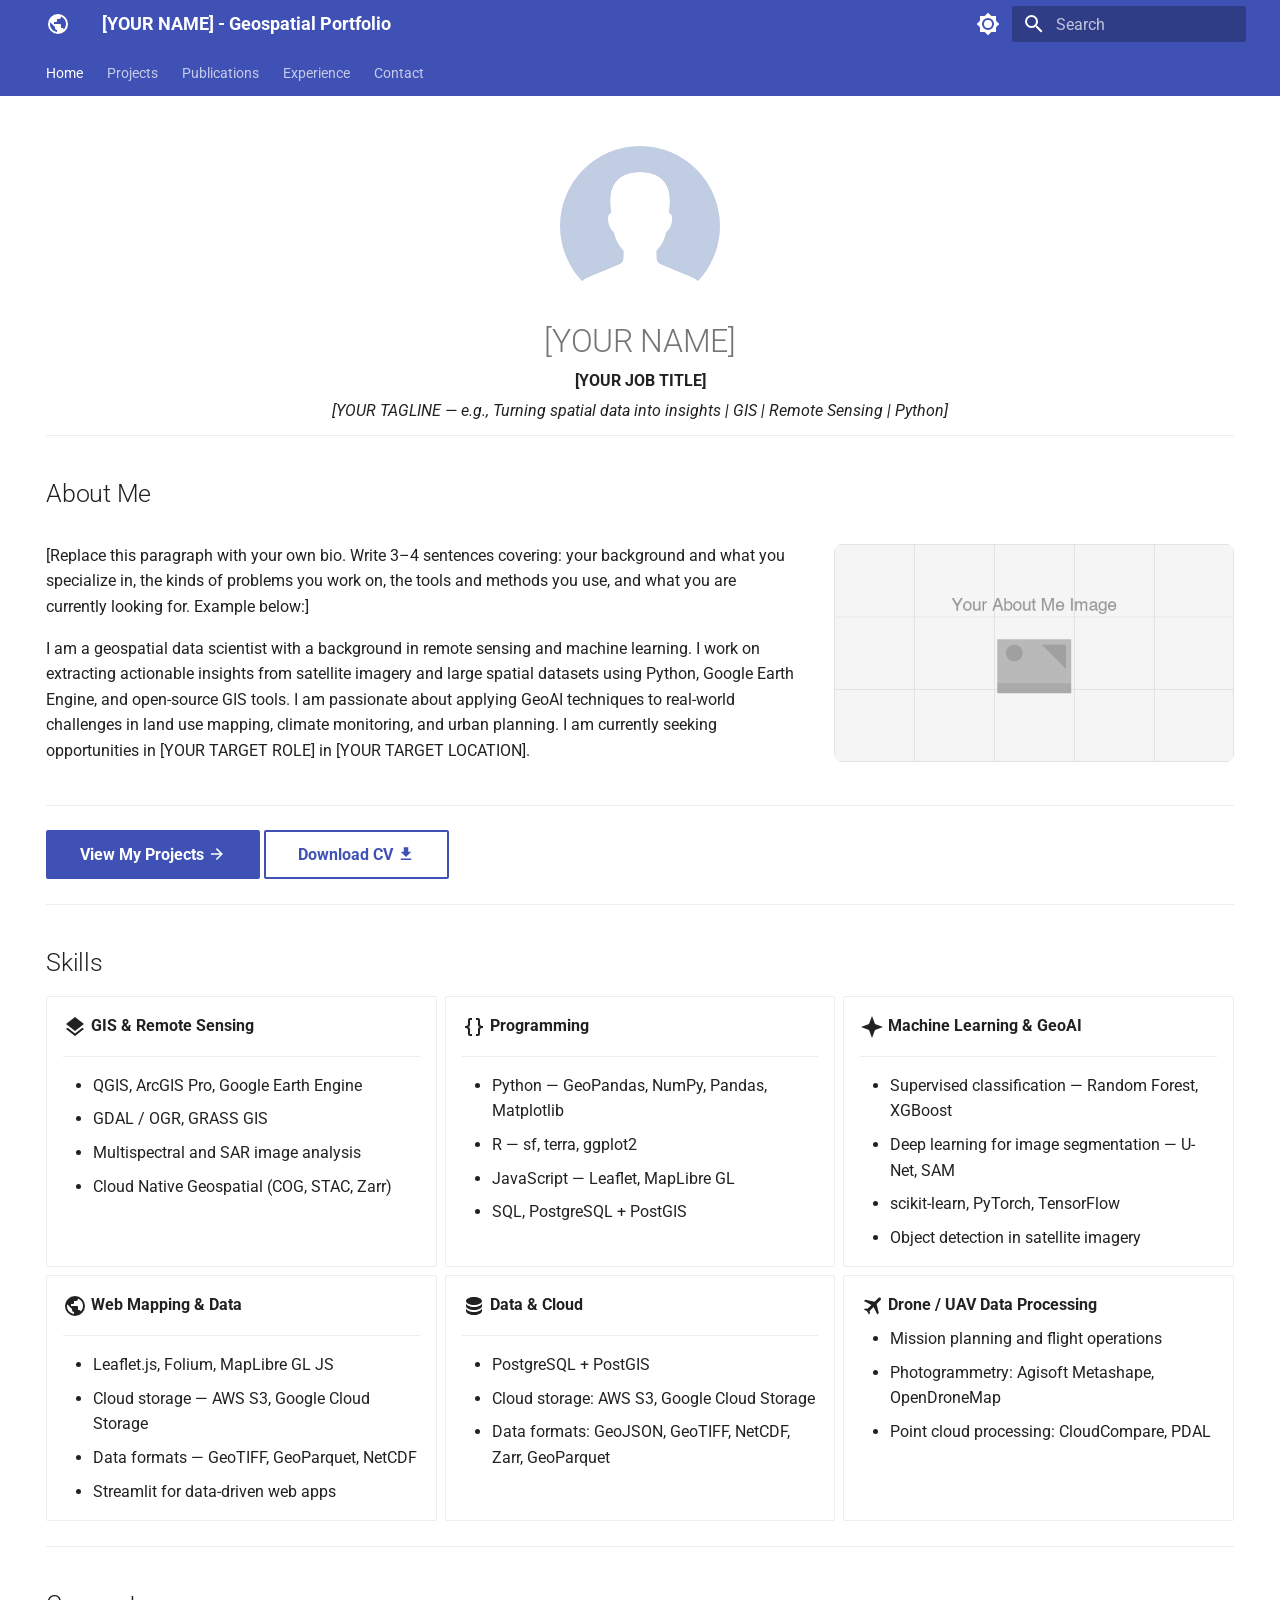
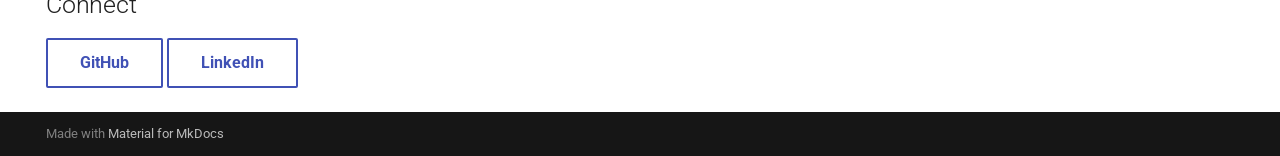
==== index.html @ 76cbfacc "Deployed 0f24fcf with MkDocs version: 1.6.1" ====
<!doctype html>
<html lang="en" class="no-js">
  <head>
    
      <meta charset="utf-8">
      <meta name="viewport" content="width=device-width,initial-scale=1">
      
        <meta name="description" content="Portfolio of [YOUR NAME] — GIS, Remote Sensing, and Spatial Data Science">
      
      
        <meta name="author" content="[YOUR NAME]">
      
      
      
      
        <link rel="next" href="projects/">
      
      
        
      
      
      <link rel="icon" href="assets/images/favicon.png">
      <meta name="generator" content="mkdocs-1.6.1, mkdocs-material-9.7.6">
    
    
      
        <title>[YOUR NAME] - Geospatial Portfolio</title>
      
    
    
      <link rel="stylesheet" href="assets/stylesheets/main.484c7ddc.min.css">
      
        
        <link rel="stylesheet" href="assets/stylesheets/palette.ab4e12ef.min.css">
      
      


    
    
      
    
    
      
        
        
        <link rel="preconnect" href="https://fonts.gstatic.com" crossorigin>
        <link rel="stylesheet" href="https://fonts.googleapis.com/css?family=Roboto:300,300i,400,400i,700,700i%7CRoboto+Mono:400,400i,700,700i&display=fallback">
        <style>:root{--md-text-font:"Roboto";--md-code-font:"Roboto Mono"}</style>
      
    
    
      <link rel="stylesheet" href="assets/css/extra.css">
    
    <script>__md_scope=new URL(".",location),__md_hash=e=>[...e].reduce(((e,_)=>(e<<5)-e+_.charCodeAt(0)),0),__md_get=(e,_=localStorage,t=__md_scope)=>JSON.parse(_.getItem(t.pathname+"."+e)),__md_set=(e,_,t=localStorage,a=__md_scope)=>{try{t.setItem(a.pathname+"."+e,JSON.stringify(_))}catch(e){}}</script>
    
      

    
    
  </head>
  
  
    
    
      
    
    
    
    
    <body dir="ltr" data-md-color-scheme="default" data-md-color-primary="indigo" data-md-color-accent="blue">
  
    
    <input class="md-toggle" data-md-toggle="drawer" type="checkbox" id="__drawer" autocomplete="off">
    <input class="md-toggle" data-md-toggle="search" type="checkbox" id="__search" autocomplete="off">
    <label class="md-overlay" for="__drawer"></label>
    <div data-md-component="skip">
      
        
        <a href="#about-me" class="md-skip">
          Skip to content
        </a>
      
    </div>
    <div data-md-component="announce">
      
    </div>
    
    
      

<header class="md-header" data-md-component="header">
  <nav class="md-header__inner md-grid" aria-label="Header">
    <a href="." title="[YOUR NAME] - Geospatial Portfolio" class="md-header__button md-logo" aria-label="[YOUR NAME] - Geospatial Portfolio" data-md-component="logo">
      
  
  <svg xmlns="http://www.w3.org/2000/svg" viewBox="0 0 24 24"><path d="M17.9 17.39c-.26-.8-1.01-1.39-1.9-1.39h-1v-3a1 1 0 0 0-1-1H8v-2h2a1 1 0 0 0 1-1V7h2a2 2 0 0 0 2-2v-.41a7.984 7.984 0 0 1 2.9 12.8M11 19.93c-3.95-.49-7-3.85-7-7.93 0-.62.08-1.22.21-1.79L9 15v1a2 2 0 0 0 2 2m1-16A10 10 0 0 0 2 12a10 10 0 0 0 10 10 10 10 0 0 0 10-10A10 10 0 0 0 12 2"/></svg>

    </a>
    <label class="md-header__button md-icon" for="__drawer">
      
      <svg xmlns="http://www.w3.org/2000/svg" viewBox="0 0 24 24"><path d="M3 6h18v2H3zm0 5h18v2H3zm0 5h18v2H3z"/></svg>
    </label>
    <div class="md-header__title" data-md-component="header-title">
      <div class="md-header__ellipsis">
        <div class="md-header__topic">
          <span class="md-ellipsis">
            [YOUR NAME] - Geospatial Portfolio
          </span>
        </div>
        <div class="md-header__topic" data-md-component="header-topic">
          <span class="md-ellipsis">
            
              Home
            
          </span>
        </div>
      </div>
    </div>
    
      
        <form class="md-header__option" data-md-component="palette">
  
    
    
    
    <input class="md-option" data-md-color-media="" data-md-color-scheme="default" data-md-color-primary="indigo" data-md-color-accent="blue"  aria-label="Switch to dark mode"  type="radio" name="__palette" id="__palette_0">
    
      <label class="md-header__button md-icon" title="Switch to dark mode" for="__palette_1" hidden>
        <svg xmlns="http://www.w3.org/2000/svg" viewBox="0 0 24 24"><path d="M12 8a4 4 0 0 0-4 4 4 4 0 0 0 4 4 4 4 0 0 0 4-4 4 4 0 0 0-4-4m0 10a6 6 0 0 1-6-6 6 6 0 0 1 6-6 6 6 0 0 1 6 6 6 6 0 0 1-6 6m8-9.31V4h-4.69L12 .69 8.69 4H4v4.69L.69 12 4 15.31V20h4.69L12 23.31 15.31 20H20v-4.69L23.31 12z"/></svg>
      </label>
    
  
    
    
    
    <input class="md-option" data-md-color-media="" data-md-color-scheme="slate" data-md-color-primary="indigo" data-md-color-accent="blue"  aria-label="Switch to light mode"  type="radio" name="__palette" id="__palette_1">
    
      <label class="md-header__button md-icon" title="Switch to light mode" for="__palette_0" hidden>
        <svg xmlns="http://www.w3.org/2000/svg" viewBox="0 0 24 24"><path d="M12 18c-.89 0-1.74-.2-2.5-.55C11.56 16.5 13 14.42 13 12s-1.44-4.5-3.5-5.45C10.26 6.2 11.11 6 12 6a6 6 0 0 1 6 6 6 6 0 0 1-6 6m8-9.31V4h-4.69L12 .69 8.69 4H4v4.69L.69 12 4 15.31V20h4.69L12 23.31 15.31 20H20v-4.69L23.31 12z"/></svg>
      </label>
    
  
</form>
      
    
    
      <script>var palette=__md_get("__palette");if(palette&&palette.color){if("(prefers-color-scheme)"===palette.color.media){var media=matchMedia("(prefers-color-scheme: light)"),input=document.querySelector(media.matches?"[data-md-color-media='(prefers-color-scheme: light)']":"[data-md-color-media='(prefers-color-scheme: dark)']");palette.color.media=input.getAttribute("data-md-color-media"),palette.color.scheme=input.getAttribute("data-md-color-scheme"),palette.color.primary=input.getAttribute("data-md-color-primary"),palette.color.accent=input.getAttribute("data-md-color-accent")}for(var[key,value]of Object.entries(palette.color))document.body.setAttribute("data-md-color-"+key,value)}</script>
    
    
    
      
      
        <label class="md-header__button md-icon" for="__search">
          
          <svg xmlns="http://www.w3.org/2000/svg" viewBox="0 0 24 24"><path d="M9.5 3A6.5 6.5 0 0 1 16 9.5c0 1.61-.59 3.09-1.56 4.23l.27.27h.79l5 5-1.5 1.5-5-5v-.79l-.27-.27A6.52 6.52 0 0 1 9.5 16 6.5 6.5 0 0 1 3 9.5 6.5 6.5 0 0 1 9.5 3m0 2C7 5 5 7 5 9.5S7 14 9.5 14 14 12 14 9.5 12 5 9.5 5"/></svg>
        </label>
        <div class="md-search" data-md-component="search" role="dialog">
  <label class="md-search__overlay" for="__search"></label>
  <div class="md-search__inner" role="search">
    <form class="md-search__form" name="search">
      <input type="text" class="md-search__input" name="query" aria-label="Search" placeholder="Search" autocapitalize="off" autocorrect="off" autocomplete="off" spellcheck="false" data-md-component="search-query" required>
      <label class="md-search__icon md-icon" for="__search">
        
        <svg xmlns="http://www.w3.org/2000/svg" viewBox="0 0 24 24"><path d="M9.5 3A6.5 6.5 0 0 1 16 9.5c0 1.61-.59 3.09-1.56 4.23l.27.27h.79l5 5-1.5 1.5-5-5v-.79l-.27-.27A6.52 6.52 0 0 1 9.5 16 6.5 6.5 0 0 1 3 9.5 6.5 6.5 0 0 1 9.5 3m0 2C7 5 5 7 5 9.5S7 14 9.5 14 14 12 14 9.5 12 5 9.5 5"/></svg>
        
        <svg xmlns="http://www.w3.org/2000/svg" viewBox="0 0 24 24"><path d="M20 11v2H8l5.5 5.5-1.42 1.42L4.16 12l7.92-7.92L13.5 5.5 8 11z"/></svg>
      </label>
      <nav class="md-search__options" aria-label="Search">
        
        <button type="reset" class="md-search__icon md-icon" title="Clear" aria-label="Clear" tabindex="-1">
          
          <svg xmlns="http://www.w3.org/2000/svg" viewBox="0 0 24 24"><path d="M19 6.41 17.59 5 12 10.59 6.41 5 5 6.41 10.59 12 5 17.59 6.41 19 12 13.41 17.59 19 19 17.59 13.41 12z"/></svg>
        </button>
      </nav>
      
    </form>
    <div class="md-search__output">
      <div class="md-search__scrollwrap" tabindex="0" data-md-scrollfix>
        <div class="md-search-result" data-md-component="search-result">
          <div class="md-search-result__meta">
            Initializing search
          </div>
          <ol class="md-search-result__list" role="presentation"></ol>
        </div>
      </div>
    </div>
  </div>
</div>
      
    
    
  </nav>
  
</header>
    
    <div class="md-container" data-md-component="container">
      
      
        
          
            
<nav class="md-tabs" aria-label="Tabs" data-md-component="tabs">
  <div class="md-grid">
    <ul class="md-tabs__list">
      
        
  
  
  
    
  
  
    <li class="md-tabs__item md-tabs__item--active">
      <a href="." class="md-tabs__link">
        
  
  
    
  
  Home

      </a>
    </li>
  

      
        
  
  
  
  
    
    
      <li class="md-tabs__item">
        <a href="projects/" class="md-tabs__link">
          
  
  
  Projects

        </a>
      </li>
    
  

      
        
  
  
  
  
    <li class="md-tabs__item">
      <a href="publications/" class="md-tabs__link">
        
  
  
    
  
  Publications

      </a>
    </li>
  

      
        
  
  
  
  
    <li class="md-tabs__item">
      <a href="experience/" class="md-tabs__link">
        
  
  
    
  
  Experience

      </a>
    </li>
  

      
        
  
  
  
  
    <li class="md-tabs__item">
      <a href="contact/" class="md-tabs__link">
        
  
  
    
  
  Contact

      </a>
    </li>
  

      
    </ul>
  </div>
</nav>
          
        
      
      <main class="md-main" data-md-component="main">
        <div class="md-main__inner md-grid">
          
            
              
                
              
              <div class="md-sidebar md-sidebar--primary" data-md-component="sidebar" data-md-type="navigation" hidden>
                <div class="md-sidebar__scrollwrap">
                  <div class="md-sidebar__inner">
                    


  


<nav class="md-nav md-nav--primary md-nav--lifted" aria-label="Navigation" data-md-level="0">
  <label class="md-nav__title" for="__drawer">
    <a href="." title="[YOUR NAME] - Geospatial Portfolio" class="md-nav__button md-logo" aria-label="[YOUR NAME] - Geospatial Portfolio" data-md-component="logo">
      
  
  <svg xmlns="http://www.w3.org/2000/svg" viewBox="0 0 24 24"><path d="M17.9 17.39c-.26-.8-1.01-1.39-1.9-1.39h-1v-3a1 1 0 0 0-1-1H8v-2h2a1 1 0 0 0 1-1V7h2a2 2 0 0 0 2-2v-.41a7.984 7.984 0 0 1 2.9 12.8M11 19.93c-3.95-.49-7-3.85-7-7.93 0-.62.08-1.22.21-1.79L9 15v1a2 2 0 0 0 2 2m1-16A10 10 0 0 0 2 12a10 10 0 0 0 10 10 10 10 0 0 0 10-10A10 10 0 0 0 12 2"/></svg>

    </a>
    [YOUR NAME] - Geospatial Portfolio
  </label>
  
  <ul class="md-nav__list" data-md-scrollfix>
    
      
      
  
  
    
  
  
  
    <li class="md-nav__item md-nav__item--active">
      
      <input class="md-nav__toggle md-toggle" type="checkbox" id="__toc">
      
      
      
        <label class="md-nav__link md-nav__link--active" for="__toc">
          
  
  
  <span class="md-ellipsis">
    
  
    Home
  

    
  </span>
  
  

          <span class="md-nav__icon md-icon"></span>
        </label>
      
      <a href="." class="md-nav__link md-nav__link--active">
        
  
  
  <span class="md-ellipsis">
    
  
    Home
  

    
  </span>
  
  

      </a>
      
        

<nav class="md-nav md-nav--secondary" aria-label="Table of contents">
  
  
  
  
    <label class="md-nav__title" for="__toc">
      <span class="md-nav__icon md-icon"></span>
      Table of contents
    </label>
    <ul class="md-nav__list" data-md-component="toc" data-md-scrollfix>
      
        <li class="md-nav__item">
  <a href="#about-me" class="md-nav__link">
    <span class="md-ellipsis">
      
        About Me
      
    </span>
  </a>
  
</li>
      
        <li class="md-nav__item">
  <a href="#skills" class="md-nav__link">
    <span class="md-ellipsis">
      
        Skills
      
    </span>
  </a>
  
</li>
      
        <li class="md-nav__item">
  <a href="#connect" class="md-nav__link">
    <span class="md-ellipsis">
      
        Connect
      
    </span>
  </a>
  
</li>
      
    </ul>
  
</nav>
      
    </li>
  

    
      
      
  
  
  
  
    
    
    
    
      
      
    
    
    <li class="md-nav__item md-nav__item--nested">
      
        
        
        <input class="md-nav__toggle md-toggle " type="checkbox" id="__nav_2" >
        
          
          <label class="md-nav__link" for="__nav_2" id="__nav_2_label" tabindex="0">
            
  
  
  <span class="md-ellipsis">
    
  
    Projects
  

    
  </span>
  
  

            <span class="md-nav__icon md-icon"></span>
          </label>
        
        <nav class="md-nav" data-md-level="1" aria-labelledby="__nav_2_label" aria-expanded="false">
          <label class="md-nav__title" for="__nav_2">
            <span class="md-nav__icon md-icon"></span>
            
  
    Projects
  

          </label>
          <ul class="md-nav__list" data-md-scrollfix>
            
              
                
  
  
  
  
    <li class="md-nav__item">
      <a href="projects/" class="md-nav__link">
        
  
  
  <span class="md-ellipsis">
    
  
    All Projects
  

    
  </span>
  
  

      </a>
    </li>
  

              
            
              
                
  
  
  
  
    <li class="md-nav__item">
      <a href="projects/sample-project/" class="md-nav__link">
        
  
  
  <span class="md-ellipsis">
    
  
    Sample Project
  

    
  </span>
  
  

      </a>
    </li>
  

              
            
              
                
  
  
  
  
    <li class="md-nav__item">
      <a href="projects/sample-notebook/" class="md-nav__link">
        
  
  
  <span class="md-ellipsis">
    
  
    Sample Notebook
  

    
  </span>
  
  

      </a>
    </li>
  

              
            
          </ul>
        </nav>
      
    </li>
  

    
      
      
  
  
  
  
    <li class="md-nav__item">
      <a href="publications/" class="md-nav__link">
        
  
  
  <span class="md-ellipsis">
    
  
    Publications
  

    
  </span>
  
  

      </a>
    </li>
  

    
      
      
  
  
  
  
    <li class="md-nav__item">
      <a href="experience/" class="md-nav__link">
        
  
  
  <span class="md-ellipsis">
    
  
    Experience
  

    
  </span>
  
  

      </a>
    </li>
  

    
      
      
  
  
  
  
    <li class="md-nav__item">
      <a href="contact/" class="md-nav__link">
        
  
  
  <span class="md-ellipsis">
    
  
    Contact
  

    
  </span>
  
  

      </a>
    </li>
  

    
  </ul>
</nav>
                  </div>
                </div>
              </div>
            
            
              
                
              
              <div class="md-sidebar md-sidebar--secondary" data-md-component="sidebar" data-md-type="toc" hidden>
                <div class="md-sidebar__scrollwrap">
                  <div class="md-sidebar__inner">
                    

<nav class="md-nav md-nav--secondary" aria-label="Table of contents">
  
  
  
  
    <label class="md-nav__title" for="__toc">
      <span class="md-nav__icon md-icon"></span>
      Table of contents
    </label>
    <ul class="md-nav__list" data-md-component="toc" data-md-scrollfix>
      
        <li class="md-nav__item">
  <a href="#about-me" class="md-nav__link">
    <span class="md-ellipsis">
      
        About Me
      
    </span>
  </a>
  
</li>
      
        <li class="md-nav__item">
  <a href="#skills" class="md-nav__link">
    <span class="md-ellipsis">
      
        Skills
      
    </span>
  </a>
  
</li>
      
        <li class="md-nav__item">
  <a href="#connect" class="md-nav__link">
    <span class="md-ellipsis">
      
        Connect
      
    </span>
  </a>
  
</li>
      
    </ul>
  
</nav>
                  </div>
                </div>
              </div>
            
          
          
            <div class="md-content" data-md-component="content">
              
              <article class="md-content__inner md-typeset">
                
                  
  




<!--
CHECKLIST FOR THIS PAGE:
- [ ] Replace [YOUR NAME] with your full name (3 places)
- [ ] Replace [YOUR JOB TITLE] with your current or target role
- [ ] Replace [YOUR TAGLINE] with a short phrase describing your focus
- [ ] Rewrite the About Me paragraph with your own words
- [ ] Replace assets/images/profile.png with your actual photo (keep the filename or update it below)
- [ ] Replace assets/images/about.png with your own image (a field photo, map, or workspace shot)
- [ ] Edit the skill cards to match your actual skills (add, remove, or rename cards as needed)
- [ ] Update GitHub and LinkedIn links in the Connect section
- [ ] Add your CV PDF to docs/assets/ and update the filename in the Download CV button
-->

<div class="hero">
  <img src="assets/images/profile.png" alt="[YOUR NAME]" class="profile-photo">
  <h1>[YOUR NAME]</h1>
  <p><strong>[YOUR JOB TITLE]</strong></p>
  <p><em>[YOUR TAGLINE — e.g., Turning spatial data into insights | GIS | Remote Sensing | Python]</em></p>
</div>

<hr />
<h2 id="about-me">About Me</h2>
<div class="about-section">
<div class="about-text">
<p>[Replace this paragraph with your own bio. Write 3–4 sentences covering: your background and
what you specialize in, the kinds of problems you work on, the tools and methods you use,
and what you are currently looking for. Example below:]</p>
<p>I am a geospatial data scientist with a background in remote sensing and machine learning.
I work on extracting actionable insights from satellite imagery and large spatial datasets
using Python, Google Earth Engine, and open-source GIS tools. I am passionate about applying
GeoAI techniques to real-world challenges in land use mapping, climate monitoring, and urban
planning. I am currently seeking opportunities in [YOUR TARGET ROLE] in [YOUR TARGET LOCATION].</p>
</div>
<div class="about-image">
  <img src="assets/images/about.png" alt="About">
</div>
</div>
<hr />
<p><a class="md-button md-button--primary" href="projects/">View My Projects <span class="twemoji"><svg xmlns="http://www.w3.org/2000/svg" viewBox="0 0 24 24"><path d="M4 11v2h12l-5.5 5.5 1.42 1.42L19.84 12l-7.92-7.92L10.5 5.5 16 11z"/></svg></span></a>
<a class="md-button" href="assets/[YOUR-NAME]-CV.pdf">Download CV <span class="twemoji"><svg xmlns="http://www.w3.org/2000/svg" viewBox="0 0 24 24"><path d="M5 20h14v-2H5m14-9h-4V3H9v6H5l7 7z"/></svg></span></a></p>
<hr />
<h2 id="skills">Skills</h2>
<div class="grid cards">
<ul>
<li>
<p><span class="twemoji lg middle"><svg xmlns="http://www.w3.org/2000/svg" viewBox="0 0 24 24"><path d="m12 16 7.36-5.73L21 9l-9-7-9 7 1.63 1.27M12 18.54l-7.38-5.73L3 14.07l9 7 9-7-1.63-1.27z"/></svg></span> <strong>GIS &amp; Remote Sensing</strong></p>
<hr />
<ul>
<li>QGIS, ArcGIS Pro, Google Earth Engine</li>
<li>GDAL / OGR, GRASS GIS</li>
<li>Multispectral and SAR image analysis</li>
<li>Cloud Native Geospatial (COG, STAC, Zarr)</li>
</ul>
</li>
<li>
<p><span class="twemoji lg middle"><svg xmlns="http://www.w3.org/2000/svg" viewBox="0 0 24 24"><path d="M8 3a2 2 0 0 0-2 2v4a2 2 0 0 1-2 2H3v2h1a2 2 0 0 1 2 2v4a2 2 0 0 0 2 2h2v-2H8v-5a2 2 0 0 0-2-2 2 2 0 0 0 2-2V5h2V3m6 0a2 2 0 0 1 2 2v4a2 2 0 0 0 2 2h1v2h-1a2 2 0 0 0-2 2v4a2 2 0 0 1-2 2h-2v-2h2v-5a2 2 0 0 1 2-2 2 2 0 0 1-2-2V5h-2V3z"/></svg></span> <strong>Programming</strong></p>
<hr />
<ul>
<li>Python — GeoPandas, NumPy, Pandas, Matplotlib</li>
<li>R — sf, terra, ggplot2</li>
<li>JavaScript — Leaflet, MapLibre GL</li>
<li>SQL, PostgreSQL + PostGIS</li>
</ul>
</li>
<li>
<p><span class="twemoji lg middle"><svg xmlns="http://www.w3.org/2000/svg" viewBox="0 0 24 24"><path d="M12 1 9 9l-8 3 8 3 3 8 3-8 8-3-8-3z"/></svg></span> <strong>Machine Learning &amp; GeoAI</strong></p>
<hr />
<ul>
<li>Supervised classification — Random Forest, XGBoost</li>
<li>Deep learning for image segmentation — U-Net, SAM</li>
<li>scikit-learn, PyTorch, TensorFlow</li>
<li>Object detection in satellite imagery</li>
</ul>
</li>
<li>
<p><span class="twemoji lg middle"><svg xmlns="http://www.w3.org/2000/svg" viewBox="0 0 24 24"><path d="M17.9 17.39c-.26-.8-1.01-1.39-1.9-1.39h-1v-3a1 1 0 0 0-1-1H8v-2h2a1 1 0 0 0 1-1V7h2a2 2 0 0 0 2-2v-.41a7.984 7.984 0 0 1 2.9 12.8M11 19.93c-3.95-.49-7-3.85-7-7.93 0-.62.08-1.22.21-1.79L9 15v1a2 2 0 0 0 2 2m1-16A10 10 0 0 0 2 12a10 10 0 0 0 10 10 10 10 0 0 0 10-10A10 10 0 0 0 12 2"/></svg></span> <strong>Web Mapping &amp; Data</strong></p>
<hr />
<ul>
<li>Leaflet.js, Folium, MapLibre GL JS</li>
<li>Cloud storage — AWS S3, Google Cloud Storage</li>
<li>Data formats — GeoTIFF, GeoParquet, NetCDF</li>
<li>Streamlit for data-driven web apps</li>
</ul>
</li>
<li>
<p><span class="twemoji lg middle"><svg xmlns="http://www.w3.org/2000/svg" viewBox="0 0 24 24"><path d="M12 3C7.58 3 4 4.79 4 7s3.58 4 8 4 8-1.79 8-4-3.58-4-8-4M4 9v3c0 2.21 3.58 4 8 4s8-1.79 8-4V9c0 2.21-3.58 4-8 4s-8-1.79-8-4m0 5v3c0 2.21 3.58 4 8 4s8-1.79 8-4v-3c0 2.21-3.58 4-8 4s-8-1.79-8-4"/></svg></span> <strong>Data &amp; Cloud</strong></p>
<hr />
<ul>
<li>PostgreSQL + PostGIS</li>
<li>Cloud storage: AWS S3, Google Cloud Storage</li>
<li>Data formats: GeoJSON, GeoTIFF, NetCDF, Zarr, GeoParquet</li>
</ul>
</li>
<li>
<p><span class="twemoji lg middle"><svg xmlns="http://www.w3.org/2000/svg" viewBox="0 0 24 24"><path d="M20.56 3.91c.59.59.59 1.54 0 2.12l-3.89 3.89 2.12 9.19-1.41 1.42-3.88-7.43L9.6 17l.36 2.47-1.07 1.06-1.76-3.18-3.19-1.77L5 14.5l2.5.37L11.37 11 3.94 7.09l1.42-1.41 9.19 2.12 3.89-3.89c.56-.58 1.56-.58 2.12 0"/></svg></span> <strong>Drone / UAV Data Processing</strong></p>
<ul>
<li>Mission planning and flight operations</li>
<li>Photogrammetry: Agisoft Metashape, OpenDroneMap</li>
<li>Point cloud processing: CloudCompare, PDAL</li>
</ul>
</li>
</ul>
</div>
<hr />
<h2 id="connect">Connect</h2>
<p><a class="md-button" href="https://github.com/[YOUR-GITHUB-USERNAME]">GitHub</a>
<a class="md-button" href="https://linkedin.com/in/[YOUR-LINKEDIN-USERNAME]">LinkedIn</a></p>







  
  




  



                
              </article>
            </div>
          
          
<script>var target=document.getElementById(location.hash.slice(1));target&&target.name&&(target.checked=target.name.startsWith("__tabbed_"))</script>
        </div>
        
          <button type="button" class="md-top md-icon" data-md-component="top" hidden>
  
  <svg xmlns="http://www.w3.org/2000/svg" viewBox="0 0 24 24"><path d="M13 20h-2V8l-5.5 5.5-1.42-1.42L12 4.16l7.92 7.92-1.42 1.42L13 8z"/></svg>
  Back to top
</button>
        
      </main>
      
        <footer class="md-footer">
  
  <div class="md-footer-meta md-typeset">
    <div class="md-footer-meta__inner md-grid">
      <div class="md-copyright">
  
  
    Made with
    <a href="https://squidfunk.github.io/mkdocs-material/" target="_blank" rel="noopener">
      Material for MkDocs
    </a>
  
</div>
      
    </div>
  </div>
</footer>
      
    </div>
    <div class="md-dialog" data-md-component="dialog">
      <div class="md-dialog__inner md-typeset"></div>
    </div>
    
    
    
      
      
      <script id="__config" type="application/json">{"annotate": null, "base": ".", "features": ["navigation.tabs", "navigation.top", "content.code.copy"], "search": "assets/javascripts/workers/search.2c215733.min.js", "tags": null, "translations": {"clipboard.copied": "Copied to clipboard", "clipboard.copy": "Copy to clipboard", "search.result.more.one": "1 more on this page", "search.result.more.other": "# more on this page", "search.result.none": "No matching documents", "search.result.one": "1 matching document", "search.result.other": "# matching documents", "search.result.placeholder": "Type to start searching", "search.result.term.missing": "Missing", "select.version": "Select version"}, "version": null}</script>
    
    
      <script src="assets/javascripts/bundle.79ae519e.min.js"></script>
      
    
  </body>
</html>
---- assets/stylesheets/main.484c7ddc.min.css ----
@charset "UTF-8";html{-webkit-text-size-adjust:none;-moz-text-size-adjust:none;text-size-adjust:none;box-sizing:border-box}*,:after,:before{box-sizing:inherit}@media (prefers-reduced-motion){*,:after,:before{transition:none!important}}body{margin:0}a,button,input,label{-webkit-tap-highlight-color:transparent}a{color:inherit;text-decoration:none}hr{border:0;box-sizing:initial;display:block;height:.05rem;overflow:visible;padding:0}small{font-size:80%}sub,sup{line-height:1em}img{border-style:none}table{border-collapse:initial;border-spacing:0}td,th{font-weight:400;vertical-align:top}button{background:#0000;border:0;font-family:inherit;font-size:inherit;margin:0;padding:0}input{border:0;outline:none}:root{--md-primary-fg-color:#4051b5;--md-primary-fg-color--light:#5d6cc0;--md-primary-fg-color--dark:#303fa1;--md-primary-bg-color:#fff;--md-primary-bg-color--light:#ffffffb3;--md-accent-fg-color:#526cfe;--md-accent-fg-color--transparent:#526cfe1a;--md-accent-bg-color:#fff;--md-accent-bg-color--light:#ffffffb3}[data-md-color-scheme=default]{color-scheme:light}[data-md-color-scheme=default] img[src$="#gh-dark-mode-only"],[data-md-color-scheme=default] img[src$="#only-dark"]{display:none}:root,[data-md-color-scheme=default]{--md-hue:225deg;--md-default-fg-color:#000000de;--md-default-fg-color--light:#0000008a;--md-default-fg-color--lighter:#00000052;--md-default-fg-color--lightest:#00000012;--md-default-bg-color:#fff;--md-default-bg-color--light:#ffffffb3;--md-default-bg-color--lighter:#ffffff4d;--md-default-bg-color--lightest:#ffffff1f;--md-code-fg-color:#36464e;--md-code-bg-color:#f5f5f5;--md-code-bg-color--light:#f5f5f5b3;--md-code-bg-color--lighter:#f5f5f54d;--md-code-hl-color:#4287ff;--md-code-hl-color--light:#4287ff1a;--md-code-hl-number-color:#d52a2a;--md-code-hl-special-color:#db1457;--md-code-hl-function-color:#a846b9;--md-code-hl-constant-color:#6e59d9;--md-code-hl-keyword-color:#3f6ec6;--md-code-hl-string-color:#1c7d4d;--md-code-hl-name-color:var(--md-code-fg-color);--md-code-hl-operator-color:var(--md-default-fg-color--light);--md-code-hl-punctuation-color:var(--md-default-fg-color--light);--md-code-hl-comment-color:var(--md-default-fg-color--light);--md-code-hl-generic-color:var(--md-default-fg-color--light);--md-code-hl-variable-color:var(--md-default-fg-color--light);--md-typeset-color:var(--md-default-fg-color);--md-typeset-a-color:var(--md-primary-fg-color);--md-typeset-del-color:#f5503d26;--md-typeset-ins-color:#0bd57026;--md-typeset-kbd-color:#fafafa;--md-typeset-kbd-accent-color:#fff;--md-typeset-kbd-border-color:#b8b8b8;--md-typeset-mark-color:#ffff0080;--md-typeset-table-color:#0000001f;--md-typeset-table-color--light:rgba(0,0,0,.035);--md-admonition-fg-color:var(--md-default-fg-color);--md-admonition-bg-color:var(--md-default-bg-color);--md-warning-fg-color:#000000de;--md-warning-bg-color:#ff9;--md-footer-fg-color:#fff;--md-footer-fg-color--light:#ffffffb3;--md-footer-fg-color--lighter:#ffffff73;--md-footer-bg-color:#000000de;--md-footer-bg-color--dark:#00000052;--md-shadow-z1:0 0.2rem 0.5rem #0000000d,0 0 0.05rem #0000001a;--md-shadow-z2:0 0.2rem 0.5rem #0000001a,0 0 0.05rem #00000040;--md-shadow-z3:0 0.2rem 0.5rem #0003,0 0 0.05rem #00000059}.md-icon svg{fill:currentcolor;display:block;height:1.2rem;width:1.2rem}body{-webkit-font-smoothing:antialiased;-moz-osx-font-smoothing:grayscale;--md-text-font-family:var(--md-text-font,_),-apple-system,BlinkMacSystemFont,Helvetica,Arial,sans-serif;--md-code-font-family:var(--md-code-font,_),SFMono-Regular,Consolas,Menlo,monospace}aside,body,input{font-feature-settings:"kern","liga";color:var(--md-typeset-color);font-family:var(--md-text-font-family)}code,kbd,pre{font-feature-settings:"kern";font-family:var(--md-code-font-family)}:root{--md-typeset-table-sort-icon:url('data:image/svg+xml;charset=utf-8,<svg xmlns="http://www.w3.org/2000/svg" viewBox="0 0 24 24"><path d="m18 21-4-4h3V7h-3l4-4 4 4h-3v10h3M2 19v-2h10v2M2 13v-2h7v2M2 7V5h4v2z"/></svg>');--md-typeset-table-sort-icon--asc:url('data:image/svg+xml;charset=utf-8,<svg xmlns="http://www.w3.org/2000/svg" viewBox="0 0 24 24"><path d="M19 17h3l-4 4-4-4h3V3h2M2 17h10v2H2M6 5v2H2V5m0 6h7v2H2z"/></svg>');--md-typeset-table-sort-icon--desc:url('data:image/svg+xml;charset=utf-8,<svg xmlns="http://www.w3.org/2000/svg" viewBox="0 0 24 24"><path d="M19 7h3l-4-4-4 4h3v14h2M2 17h10v2H2M6 5v2H2V5m0 6h7v2H2z"/></svg>')}.md-typeset{-webkit-print-color-adjust:exact;color-adjust:exact;font-size:.8rem;line-height:1.6;overflow-wrap:break-word}@media print{.md-typeset{font-size:.68rem}}.md-typeset blockquote,.md-typeset dl,.md-typeset figure,.md-typeset ol,.md-typeset pre,.md-typeset ul{margin-bottom:1em;margin-top:1em}.md-typeset h1{color:var(--md-default-fg-color--light);font-size:2em;line-height:1.3;margin:0 0 1.25em}.md-typeset h1,.md-typeset h2{font-weight:300;letter-spacing:-.01em}.md-typeset h2{font-size:1.5625em;line-height:1.4;margin:1.6em 0 .64em}.md-typeset h3{font-size:1.25em;font-weight:400;letter-spacing:-.01em;line-height:1.5;margin:1.6em 0 .8em}.md-typeset h2+h3{margin-top:.8em}.md-typeset h4{font-weight:700;letter-spacing:-.01em;margin:1em 0}.md-typeset h5,.md-typeset h6{color:var(--md-default-fg-color--light);font-size:.8em;font-weight:700;letter-spacing:-.01em;margin:1.25em 0}.md-typeset h5{text-transform:uppercase}.md-typeset h5 code{text-transform:none}.md-typeset hr{border-bottom:.05rem solid var(--md-default-fg-color--lightest);display:flow-root;margin:1.5em 0}.md-typeset a{color:var(--md-typeset-a-color);word-break:break-word}.md-typeset a,.md-typeset a:before{transition:color 125ms}.md-typeset a:focus,.md-typeset a:hover{color:var(--md-accent-fg-color)}.md-typeset a:focus code,.md-typeset a:hover code{background-color:var(--md-accent-fg-color--transparent);color:var(--md-accent-fg-color)}.md-typeset a code{color:var(--md-typeset-a-color)}.md-typeset a.focus-visible{outline-color:var(--md-accent-fg-color);outline-offset:.2rem}.md-typeset code,.md-typeset kbd,.md-typeset pre{color:var(--md-code-fg-color);direction:ltr;font-variant-ligatures:none;transition:background-color 125ms}@media print{.md-typeset code,.md-typeset kbd,.md-typeset pre{white-space:pre-wrap}}.md-typeset code{background-color:var(--md-code-bg-color);border-radius:.1rem;-webkit-box-decoration-break:clone;box-decoration-break:clone;font-size:.85em;padding:0 .2941176471em;transition:color 125ms,background-color 125ms;word-break:break-word}.md-typeset code:not(.focus-visible){-webkit-tap-highlight-color:transparent;outline:none}.md-typeset pre{display:flow-root;line-height:1.4;position:relative}.md-typeset pre>code{-webkit-box-decoration-break:slice;box-decoration-break:slice;box-shadow:none;display:block;margin:0;outline-color:var(--md-accent-fg-color);overflow:auto;padding:.7720588235em 1.1764705882em;scrollbar-color:var(--md-default-fg-color--lighter) #0000;scrollbar-width:thin;touch-action:auto;word-break:normal}.md-typeset pre>code:hover{scrollbar-color:var(--md-accent-fg-color) #0000}.md-typeset pre>code::-webkit-scrollbar{height:.2rem;width:.2rem}.md-typeset pre>code::-webkit-scrollbar-thumb{background-color:var(--md-default-fg-color--lighter)}.md-typeset pre>code::-webkit-scrollbar-thumb:hover{background-color:var(--md-accent-fg-color)}.md-typeset kbd{background-color:var(--md-typeset-kbd-color);border-radius:.1rem;box-shadow:0 .1rem 0 .05rem var(--md-typeset-kbd-border-color),0 .1rem 0 var(--md-typeset-kbd-border-color),0 -.1rem .2rem var(--md-typeset-kbd-accent-color) inset;color:var(--md-default-fg-color);display:inline-block;font-size:.75em;padding:0 .6666666667em;vertical-align:text-top;word-break:break-word}.md-typeset mark{background-color:var(--md-typeset-mark-color);-webkit-box-decoration-break:clone;box-decoration-break:clone;color:inherit;word-break:break-word}.md-typeset abbr{cursor:help;text-decoration:none}.md-typeset [data-preview],.md-typeset abbr{border-bottom:.05rem dotted var(--md-default-fg-color--light)}.md-typeset small{opacity:.75}[dir=ltr] .md-typeset sub,[dir=ltr] .md-typeset sup{margin-left:.078125em}[dir=rtl] .md-typeset sub,[dir=rtl] .md-typeset sup{margin-right:.078125em}[dir=ltr] .md-typeset blockquote{padding-left:.6rem}[dir=rtl] .md-typeset blockquote{padding-right:.6rem}[dir=ltr] .md-typeset blockquote{border-left:.2rem solid var(--md-default-fg-color--lighter)}[dir=rtl] .md-typeset blockquote{border-right:.2rem solid var(--md-default-fg-color--lighter)}.md-typeset blockquote{color:var(--md-default-fg-color--light);margin-left:0;margin-right:0}.md-typeset ul{list-style-type:disc}.md-typeset ul[type]{list-style-type:revert-layer}[dir=ltr] .md-typeset ol,[dir=ltr] .md-typeset ul{margin-left:.625em}[dir=rtl] .md-typeset ol,[dir=rtl] .md-typeset ul{margin-right:.625em}.md-typeset ol,.md-typeset ul{padding:0}.md-typeset ol:not([hidden]),.md-typeset ul:not([hidden]){display:flow-root}.md-typeset ol ol,.md-typeset ul ol{list-style-type:lower-alpha}.md-typeset ol ol ol,.md-typeset ul ol ol{list-style-type:lower-roman}.md-typeset ol ol ol ol,.md-typeset ul ol ol ol{list-style-type:upper-alpha}.md-typeset ol ol ol ol ol,.md-typeset ul ol ol ol ol{list-style-type:upper-roman}.md-typeset ol[type],.md-typeset ul[type]{list-style-type:revert-layer}[dir=ltr] .md-typeset ol li,[dir=ltr] .md-typeset ul li{margin-left:1.25em}[dir=rtl] .md-typeset ol li,[dir=rtl] .md-typeset ul li{margin-right:1.25em}.md-typeset ol li,.md-typeset ul li{margin-bottom:.5em}.md-typeset ol li blockquote,.md-typeset ol li p,.md-typeset ul li blockquote,.md-typeset ul li p{margin:.5em 0}.md-typeset ol li:last-child,.md-typeset ul li:last-child{margin-bottom:0}[dir=ltr] .md-typeset ol li ol,[dir=ltr] .md-typeset ol li ul,[dir=ltr] .md-typeset ul li ol,[dir=ltr] .md-typeset ul li ul{margin-left:.625em}[dir=rtl] .md-typeset ol li ol,[dir=rtl] .md-typeset ol li ul,[dir=rtl] .md-typeset ul li ol,[dir=rtl] .md-typeset ul li ul{margin-right:.625em}.md-typeset ol li ol,.md-typeset ol li ul,.md-typeset ul li ol,.md-typeset ul li ul{margin-bottom:.5em;margin-top:.5em}[dir=ltr] .md-typeset dd{margin-left:1.875em}[dir=rtl] .md-typeset dd{margin-right:1.875em}.md-typeset dd{margin-bottom:1.5em;margin-top:1em}.md-typeset img,.md-typeset svg,.md-typeset video{height:auto;max-width:100%}.md-typeset img[align=left]{margin:1em 1em 1em 0}.md-typeset img[align=right]{margin:1em 0 1em 1em}.md-typeset img[align]:only-child{margin-top:0}.md-typeset figure{display:flow-root;margin:1em auto;max-width:100%;text-align:center;width:fit-content}.md-typeset figure img{display:block;margin:0 auto}.md-typeset figcaption{font-style:italic;margin:1em auto;max-width:24rem}.md-typeset iframe{max-width:100%}.md-typeset table:not([class]){background-color:var(--md-default-bg-color);border:.05rem solid var(--md-typeset-table-color);border-radius:.1rem;display:inline-block;font-size:.64rem;max-width:100%;overflow:auto;touch-action:auto}@media print{.md-typeset table:not([class]){display:table}}.md-typeset table:not([class])+*{margin-top:1.5em}.md-typeset table:not([class]) td>:first-child,.md-typeset table:not([class]) th>:first-child{margin-top:0}.md-typeset table:not([class]) td>:last-child,.md-typeset table:not([class]) th>:last-child{margin-bottom:0}.md-typeset table:not([class]) td:not([align]),.md-typeset table:not([class]) th:not([align]){text-align:left}[dir=rtl] .md-typeset table:not([class]) td:not([align]),[dir=rtl] .md-typeset table:not([class]) th:not([align]){text-align:right}.md-typeset table:not([class]) th{font-weight:700;min-width:5rem;padding:.9375em 1.25em;vertical-align:top}.md-typeset table:not([class]) td{border-top:.05rem solid var(--md-typeset-table-color);padding:.9375em 1.25em;vertical-align:top}.md-typeset table:not([class]) tbody tr{transition:background-color 125ms}.md-typeset table:not([class]) tbody tr:hover{background-color:var(--md-typeset-table-color--light);box-shadow:0 .05rem 0 var(--md-default-bg-color) inset}.md-typeset table:not([class]) a{word-break:normal}.md-typeset table th[role=columnheader]{cursor:pointer}[dir=ltr] .md-typeset table th[role=columnheader]:after{margin-left:.5em}[dir=rtl] .md-typeset table th[role=columnheader]:after{margin-right:.5em}.md-typeset table th[role=columnheader]:after{content:"";display:inline-block;height:1.2em;-webkit-mask-image:var(--md-typeset-table-sort-icon);mask-image:var(--md-typeset-table-sort-icon);-webkit-mask-repeat:no-repeat;mask-repeat:no-repeat;-webkit-mask-size:contain;mask-size:contain;transition:background-color 125ms;vertical-align:text-bottom;width:1.2em}.md-typeset table th[role=columnheader]:hover:after{background-color:var(--md-default-fg-color--lighter)}.md-typeset table th[role=columnheader][aria-sort=ascending]:after{background-color:var(--md-default-fg-color--light);-webkit-mask-image:var(--md-typeset-table-sort-icon--asc);mask-image:var(--md-typeset-table-sort-icon--asc)}.md-typeset table th[role=columnheader][aria-sort=descending]:after{background-color:var(--md-default-fg-color--light);-webkit-mask-image:var(--md-typeset-table-sort-icon--desc);mask-image:var(--md-typeset-table-sort-icon--desc)}.md-typeset__scrollwrap{margin:1em -.8rem;overflow-x:auto;touch-action:auto}.md-typeset__table{display:inline-block;margin-bottom:.5em;padding:0 .8rem}@media print{.md-typeset__table{display:block}}html .md-typeset__table table{display:table;margin:0;overflow:hidden;width:100%}@media screen and (max-width:44.984375em){.md-content__inner>pre{margin:1em -.8rem}.md-content__inner>pre code{border-radius:0}}.md-typeset .md-author{border-radius:100%;display:block;flex-shrink:0;height:1.6rem;overflow:hidden;position:relative;transition:color 125ms,transform 125ms;width:1.6rem}.md-typeset .md-author img{display:block}.md-typeset .md-author--more{background:var(--md-default-fg-color--lightest);color:var(--md-default-fg-color--lighter);font-size:.6rem;font-weight:700;line-height:1.6rem;text-align:center}.md-typeset .md-author--long{height:2.4rem;width:2.4rem}.md-typeset a.md-author{transform:scale(1)}.md-typeset a.md-author img{border-radius:100%;filter:grayscale(100%) opacity(75%);transition:filter 125ms}.md-typeset a.md-author:focus,.md-typeset a.md-author:hover{transform:scale(1.1);z-index:1}.md-typeset a.md-author:focus img,.md-typeset a.md-author:hover img{filter:grayscale(0)}.md-banner{background-color:var(--md-footer-bg-color);color:var(--md-footer-fg-color);overflow:auto}@media print{.md-banner{display:none}}.md-banner--warning{background-color:var(--md-warning-bg-color);color:var(--md-warning-fg-color)}.md-banner__inner{font-size:.7rem;margin:.6rem auto;padding:0 .8rem}[dir=ltr] .md-banner__button{float:right}[dir=rtl] .md-banner__button{float:left}.md-banner__button{color:inherit;cursor:pointer;transition:opacity .25s}.no-js .md-banner__button{display:none}.md-banner__button:hover{opacity:.7}html{font-size:125%;height:100%;overflow-x:hidden}@media screen and (min-width:100em){html{font-size:137.5%}}@media screen and (min-width:125em){html{font-size:150%}}body{background-color:var(--md-default-bg-color);display:flex;flex-direction:column;font-size:.5rem;min-height:100%;position:relative;width:100%}@media print{body{display:block}}@media screen and (max-width:59.984375em){body[data-md-scrolllock]{position:fixed}}.md-grid{margin-left:auto;margin-right:auto;max-width:61rem}.md-container{display:flex;flex-direction:column;flex-grow:1}@media print{.md-container{display:block}}.md-main{flex-grow:1}.md-main__inner{display:flex;height:100%;margin-top:1.5rem}.md-ellipsis{overflow:hidden;text-overflow:ellipsis}.md-toggle{display:none}.md-option{height:0;opacity:0;position:absolute;width:0}.md-option:checked+label:not([hidden]){display:block}.md-option.focus-visible+label{outline-color:var(--md-accent-fg-color);outline-style:auto}.md-skip{background-color:var(--md-default-fg-color);border-radius:.1rem;color:var(--md-default-bg-color);font-size:.64rem;margin:.5rem;opacity:0;outline-color:var(--md-accent-fg-color);padding:.3rem .5rem;position:fixed;transform:translateY(.4rem);z-index:-1}.md-skip:focus{opacity:1;transform:translateY(0);transition:transform .25s cubic-bezier(.4,0,.2,1),opacity 175ms 75ms;z-index:10}@page{margin:25mm}:root{--md-clipboard-icon:url('data:image/svg+xml;charset=utf-8,<svg xmlns="http://www.w3.org/2000/svg" viewBox="0 0 24 24"><path d="M19 21H8V7h11m0-2H8a2 2 0 0 0-2 2v14a2 2 0 0 0 2 2h11a2 2 0 0 0 2-2V7a2 2 0 0 0-2-2m-3-4H4a2 2 0 0 0-2 2v14h2V3h12z"/></svg>')}.md-clipboard{border-radius:.1rem;color:var(--md-default-fg-color--lightest);cursor:pointer;height:1.5em;outline-color:var(--md-accent-fg-color);outline-offset:.1rem;transition:color .25s;width:1.5em;z-index:1}@media print{.md-clipboard{display:none}}.md-clipboard:not(.focus-visible){-webkit-tap-highlight-color:transparent;outline:none}:hover>.md-clipboard{color:var(--md-default-fg-color--light)}.md-clipboard:focus,.md-clipboard:hover{color:var(--md-accent-fg-color)}.md-clipboard:after{background-color:currentcolor;content:"";display:block;height:1.125em;margin:0 auto;-webkit-mask-image:var(--md-clipboard-icon);mask-image:var(--md-clipboard-icon);-webkit-mask-position:center;mask-position:center;-webkit-mask-repeat:no-repeat;mask-repeat:no-repeat;-webkit-mask-size:contain;mask-size:contain;width:1.125em}.md-clipboard--inline{cursor:pointer}.md-clipboard--inline code{transition:color .25s,background-color .25s}.md-clipboard--inline:focus code,.md-clipboard--inline:hover code{background-color:var(--md-accent-fg-color--transparent);color:var(--md-accent-fg-color)}:root{--md-code-select-icon:url('data:image/svg+xml;charset=utf-8,<svg xmlns="http://www.w3.org/2000/svg" viewBox="0 0 24 24"><path d="M19 19h-4v2h4c1.1 0 2-.9 2-2v-4h-2m0-12h-4v2h4v4h2V5c0-1.1-.9-2-2-2M5 5h4V3H5c-1.1 0-2 .9-2 2v4h2m0 6H3v4c0 1.1.9 2 2 2h4v-2H5zm2-4h2v2H7zm4 0h2v2h-2zm4 0h2v2h-2zM7 7h2v2H7zm4 0h2v2h-2zm4 0h2v2h-2zm-8 8h2v2H7zm4 0h2v2h-2zm4 0h2v2h-2z"/></svg>');--md-code-copy-icon:url('data:image/svg+xml;charset=utf-8,<svg xmlns="http://www.w3.org/2000/svg" viewBox="0 0 24 24"><path d="M19 21H8V7h11m0-2H8a2 2 0 0 0-2 2v14a2 2 0 0 0 2 2h11a2 2 0 0 0 2-2V7a2 2 0 0 0-2-2m-3-4H4a2 2 0 0 0-2 2v14h2V3h12z"/></svg>')}.md-typeset .md-code__content{display:grid}.md-code__nav{background-color:var(--md-code-bg-color--lighter);border-radius:.1rem;display:flex;gap:.2rem;padding:.2rem;position:absolute;right:.25em;top:.25em;transition:background-color .25s;z-index:1}:hover>.md-code__nav{background-color:var(--md-code-bg-color--light)}.md-code__button{color:var(--md-default-fg-color--lightest);cursor:pointer;display:block;height:1.5em;outline-color:var(--md-accent-fg-color);outline-offset:.1rem;transition:color .25s;width:1.5em}:hover>*>.md-code__button{color:var(--md-default-fg-color--light)}.md-code__button.focus-visible,.md-code__button:hover{color:var(--md-accent-fg-color)}.md-code__button--active{color:var(--md-default-fg-color)!important}.md-code__button:after{background-color:currentcolor;content:"";display:block;height:1.125em;margin:0 auto;-webkit-mask-position:center;mask-position:center;-webkit-mask-repeat:no-repeat;mask-repeat:no-repeat;-webkit-mask-size:contain;mask-size:contain;width:1.125em}.md-code__button[data-md-type=select]:after{-webkit-mask-image:var(--md-code-select-icon);mask-image:var(--md-code-select-icon)}.md-code__button[data-md-type=copy]:after{-webkit-mask-image:var(--md-code-copy-icon);mask-image:var(--md-code-copy-icon)}@keyframes consent{0%{opacity:0;transform:translateY(100%)}to{opacity:1;transform:translateY(0)}}@keyframes overlay{0%{opacity:0}to{opacity:1}}.md-consent__overlay{animation:overlay .25s both;-webkit-backdrop-filter:blur(.1rem);backdrop-filter:blur(.1rem);background-color:#0000008a;height:100%;opacity:1;position:fixed;top:0;width:100%;z-index:5}.md-consent__inner{animation:consent .5s cubic-bezier(.1,.7,.1,1) both;background-color:var(--md-default-bg-color);border:0;border-radius:.1rem;bottom:0;box-shadow:0 0 .2rem #0000001a,0 .2rem .4rem #0003;max-height:100%;overflow:auto;padding:0;position:fixed;width:100%;z-index:5}.md-consent__form{padding:.8rem}.md-consent__settings{display:none;margin:1em 0}input:checked+.md-consent__settings{display:block}.md-consent__controls{margin-bottom:.8rem}.md-typeset .md-consent__controls .md-button{display:inline}@media screen and (max-width:44.984375em){.md-typeset .md-consent__controls .md-button{display:block;margin-top:.4rem;text-align:center;width:100%}}.md-consent label{cursor:pointer}.md-content{flex-grow:1;min-width:0}.md-content__inner{margin:0 .8rem 1.2rem;padding-top:.6rem}@media screen and (min-width:76.25em){[dir=ltr] .md-sidebar--primary:not([hidden])~.md-content>.md-content__inner{margin-left:1.2rem}[dir=ltr] .md-sidebar--secondary:not([hidden])~.md-content>.md-content__inner,[dir=rtl] .md-sidebar--primary:not([hidden])~.md-content>.md-content__inner{margin-right:1.2rem}[dir=rtl] .md-sidebar--secondary:not([hidden])~.md-content>.md-content__inner{margin-left:1.2rem}}.md-content__inner:before{content:"";display:block;height:.4rem}.md-content__inner>:last-child{margin-bottom:0}[dir=ltr] .md-content__button{float:right}[dir=rtl] .md-content__button{float:left}[dir=ltr] .md-content__button{margin-left:.4rem}[dir=rtl] .md-content__button{margin-right:.4rem}.md-content__button{margin:.4rem 0;padding:0}@media print{.md-content__button{display:none}}.md-typeset .md-content__button{color:var(--md-default-fg-color--lighter)}.md-content__button svg{display:inline;vertical-align:top}[dir=rtl] .md-content__button svg{transform:scaleX(-1)}[dir=ltr] .md-dialog{right:.8rem}[dir=rtl] .md-dialog{left:.8rem}.md-dialog{background-color:var(--md-default-fg-color);border-radius:.1rem;bottom:.8rem;box-shadow:var(--md-shadow-z3);min-width:11.1rem;opacity:0;padding:.4rem .6rem;pointer-events:none;position:fixed;transform:translateY(100%);transition:transform 0ms .4s,opacity .4s;z-index:4}@media print{.md-dialog{display:none}}.md-dialog--active{opacity:1;pointer-events:auto;transform:translateY(0);transition:transform .4s cubic-bezier(.075,.85,.175,1),opacity .4s}.md-dialog__inner{color:var(--md-default-bg-color);font-size:.7rem}.md-feedback{margin:2em 0 1em;text-align:center}.md-feedback fieldset{border:none;margin:0;padding:0}.md-feedback__title{font-weight:700;margin:1em auto}.md-feedback__inner{position:relative}.md-feedback__list{display:flex;flex-wrap:wrap;place-content:baseline center;position:relative}.md-feedback__list:hover .md-icon:not(:disabled){color:var(--md-default-fg-color--lighter)}:disabled .md-feedback__list{min-height:1.8rem}.md-feedback__icon{color:var(--md-default-fg-color--light);cursor:pointer;flex-shrink:0;margin:0 .1rem;transition:color 125ms}.md-feedback__icon:not(:disabled).md-icon:hover{color:var(--md-accent-fg-color)}.md-feedback__icon:disabled{color:var(--md-default-fg-color--lightest);pointer-events:none}.md-feedback__note{opacity:0;position:relative;transform:translateY(.4rem);transition:transform .4s cubic-bezier(.1,.7,.1,1),opacity .15s}.md-feedback__note>*{margin:0 auto;max-width:16rem}:disabled .md-feedback__note{opacity:1;transform:translateY(0)}@media print{.md-feedback{display:none}}.md-footer{background-color:var(--md-footer-bg-color);color:var(--md-footer-fg-color)}@media print{.md-footer{display:none}}.md-footer__inner{justify-content:space-between;overflow:auto;padding:.2rem}.md-footer__inner:not([hidden]){display:flex}.md-footer__link{align-items:end;display:flex;flex-grow:0.01;margin-bottom:.4rem;margin-top:1rem;max-width:100%;outline-color:var(--md-accent-fg-color);overflow:hidden;transition:opacity .25s}.md-footer__link:focus,.md-footer__link:hover{opacity:.7}[dir=rtl] .md-footer__link svg{transform:scaleX(-1)}@media screen and (max-width:44.984375em){.md-footer__link--prev{flex-shrink:0}.md-footer__link--prev .md-footer__title{display:none}}[dir=ltr] .md-footer__link--next{margin-left:auto}[dir=rtl] .md-footer__link--next{margin-right:auto}.md-footer__link--next{text-align:right}[dir=rtl] .md-footer__link--next{text-align:left}.md-footer__title{flex-grow:1;font-size:.9rem;margin-bottom:.7rem;max-width:calc(100% - 2.4rem);padding:0 1rem;white-space:nowrap}.md-footer__button{margin:.2rem;padding:.4rem}.md-footer__direction{font-size:.64rem;opacity:.7}.md-footer-meta{background-color:var(--md-footer-bg-color--dark)}.md-footer-meta__inner{display:flex;flex-wrap:wrap;justify-content:space-between;padding:.2rem}html .md-footer-meta.md-typeset a{color:var(--md-footer-fg-color--light)}html .md-footer-meta.md-typeset a:focus,html .md-footer-meta.md-typeset a:hover{color:var(--md-footer-fg-color)}.md-copyright{color:var(--md-footer-fg-color--lighter);font-size:.64rem;margin:auto .6rem;padding:.4rem 0;width:100%}@media screen and (min-width:45em){.md-copyright{width:auto}}.md-copyright__highlight{color:var(--md-footer-fg-color--light)}.md-social{display:inline-flex;gap:.2rem;margin:0 .4rem;padding:.2rem 0 .6rem}@media screen and (min-width:45em){.md-social{padding:.6rem 0}}.md-social__link{display:inline-block;height:1.6rem;text-align:center;width:1.6rem}.md-social__link:before{line-height:1.9}.md-social__link svg{fill:currentcolor;max-height:.8rem;vertical-align:-25%}.md-typeset .md-button{border:.1rem solid;border-radius:.1rem;color:var(--md-primary-fg-color);cursor:pointer;display:inline-block;font-weight:700;padding:.625em 2em;transition:color 125ms,background-color 125ms,border-color 125ms}.md-typeset .md-button--primary{background-color:var(--md-primary-fg-color);border-color:var(--md-primary-fg-color);color:var(--md-primary-bg-color)}.md-typeset .md-button:focus,.md-typeset .md-button:hover{background-color:var(--md-accent-fg-color);border-color:var(--md-accent-fg-color);color:var(--md-accent-bg-color)}[dir=ltr] .md-typeset .md-input{border-top-left-radius:.1rem}[dir=ltr] .md-typeset .md-input,[dir=rtl] .md-typeset .md-input{border-top-right-radius:.1rem}[dir=rtl] .md-typeset .md-input{border-top-left-radius:.1rem}.md-typeset .md-input{border-bottom:.1rem solid var(--md-default-fg-color--lighter);box-shadow:var(--md-shadow-z1);font-size:.8rem;height:1.8rem;padding:0 .6rem;transition:border .25s,box-shadow .25s}.md-typeset .md-input:focus,.md-typeset .md-input:hover{border-bottom-color:var(--md-accent-fg-color);box-shadow:var(--md-shadow-z2)}.md-typeset .md-input--stretch{width:100%}.md-header{background-color:var(--md-primary-fg-color);box-shadow:0 0 .2rem #0000,0 .2rem .4rem #0000;color:var(--md-primary-bg-color);display:block;left:0;position:sticky;right:0;top:0;z-index:4}@media print{.md-header{display:none}}.md-header[hidden]{transform:translateY(-100%);transition:transform .25s cubic-bezier(.8,0,.6,1),box-shadow .25s}.md-header--shadow{box-shadow:0 0 .2rem #0000001a,0 .2rem .4rem #0003;transition:transform .25s cubic-bezier(.1,.7,.1,1),box-shadow .25s}.md-header__inner{align-items:center;display:flex;padding:0 .2rem}.md-header__button{color:currentcolor;cursor:pointer;margin:.2rem;outline-color:var(--md-accent-fg-color);padding:.4rem;position:relative;transition:opacity .25s;vertical-align:middle;z-index:1}.md-header__button:hover{opacity:.7}.md-header__button:not([hidden]){display:inline-block}.md-header__button:not(.focus-visible){-webkit-tap-highlight-color:transparent;outline:none}.md-header__button.md-logo{margin:.2rem;padding:.4rem}@media screen and (max-width:76.234375em){.md-header__button.md-logo{display:none}}.md-header__button.md-logo img,.md-header__button.md-logo svg{fill:currentcolor;display:block;height:1.2rem;width:auto}@media screen and (min-width:60em){.md-header__button[for=__search]{display:none}}.no-js .md-header__button[for=__search]{display:none}[dir=rtl] .md-header__button[for=__search] svg{transform:scaleX(-1)}@media screen and (min-width:76.25em){.md-header__button[for=__drawer]{display:none}}.md-header__topic{display:flex;max-width:100%;position:absolute;transition:transform .4s cubic-bezier(.1,.7,.1,1),opacity .15s;white-space:nowrap}.md-header__topic+.md-header__topic{opacity:0;pointer-events:none;transform:translateX(1.25rem);transition:transform .4s cubic-bezier(1,.7,.1,.1),opacity .15s;z-index:-1}[dir=rtl] .md-header__topic+.md-header__topic{transform:translateX(-1.25rem)}.md-header__topic:first-child{font-weight:700}[dir=ltr] .md-header__title{margin-left:1rem;margin-right:.4rem}[dir=rtl] .md-header__title{margin-left:.4rem;margin-right:1rem}.md-header__title{flex-grow:1;font-size:.9rem;height:2.4rem;line-height:2.4rem}.md-header__title--active .md-header__topic{opacity:0;pointer-events:none;transform:translateX(-1.25rem);transition:transform .4s cubic-bezier(1,.7,.1,.1),opacity .15s;z-index:-1}[dir=rtl] .md-header__title--active .md-header__topic{transform:translateX(1.25rem)}.md-header__title--active .md-header__topic+.md-header__topic{opacity:1;pointer-events:auto;transform:translateX(0);transition:transform .4s cubic-bezier(.1,.7,.1,1),opacity .15s;z-index:0}.md-header__title>.md-header__ellipsis{height:100%;position:relative;width:100%}.md-header__option{display:flex;flex-shrink:0;max-width:100%;transition:max-width 0ms .25s,opacity .25s .25s;white-space:nowrap}[data-md-toggle=search]:checked~.md-header .md-header__option{max-width:0;opacity:0;transition:max-width 0ms,opacity 0ms}.md-header__option>input{bottom:0}.md-header__source{display:none}@media screen and (min-width:60em){[dir=ltr] .md-header__source{margin-left:1rem}[dir=rtl] .md-header__source{margin-right:1rem}.md-header__source{display:block;max-width:11.7rem;width:11.7rem}}@media screen and (min-width:76.25em){[dir=ltr] .md-header__source{margin-left:1.4rem}[dir=rtl] .md-header__source{margin-right:1.4rem}}.md-meta{color:var(--md-default-fg-color--light);font-size:.7rem;line-height:1.3}.md-meta__list{display:inline-flex;flex-wrap:wrap;list-style:none;margin:0;padding:0}.md-meta__item:not(:last-child):after{content:"·";margin-left:.2rem;margin-right:.2rem}.md-meta__link{color:var(--md-typeset-a-color)}.md-meta__link:focus,.md-meta__link:hover{color:var(--md-accent-fg-color)}.md-draft{background-color:#ff1744;border-radius:.125em;color:#fff;display:inline-block;font-weight:700;padding-left:.5714285714em;padding-right:.5714285714em}:root{--md-nav-icon--prev:url('data:image/svg+xml;charset=utf-8,<svg xmlns="http://www.w3.org/2000/svg" viewBox="0 0 24 24"><path d="M20 11v2H8l5.5 5.5-1.42 1.42L4.16 12l7.92-7.92L13.5 5.5 8 11z"/></svg>');--md-nav-icon--next:url('data:image/svg+xml;charset=utf-8,<svg xmlns="http://www.w3.org/2000/svg" viewBox="0 0 24 24"><path d="M8.59 16.58 13.17 12 8.59 7.41 10 6l6 6-6 6z"/></svg>');--md-toc-icon:url('data:image/svg+xml;charset=utf-8,<svg xmlns="http://www.w3.org/2000/svg" viewBox="0 0 24 24"><path d="M3 9h14V7H3zm0 4h14v-2H3zm0 4h14v-2H3zm16 0h2v-2h-2zm0-10v2h2V7zm0 6h2v-2h-2z"/></svg>')}.md-nav{font-size:.7rem;line-height:1.3}.md-nav__title{color:var(--md-default-fg-color--light);display:block;font-weight:700;overflow:hidden;padding:0 .6rem;text-overflow:ellipsis}.md-nav__title .md-nav__button{display:none}.md-nav__title .md-nav__button img{height:100%;width:auto}.md-nav__title .md-nav__button.md-logo img,.md-nav__title .md-nav__button.md-logo svg{fill:currentcolor;display:block;height:2.4rem;max-width:100%;object-fit:contain;width:auto}.md-nav__list{list-style:none;margin:0;padding:0}.md-nav__link{align-items:flex-start;display:flex;gap:.4rem;margin-top:.625em;scroll-snap-align:start;transition:color 125ms}.md-nav__link--passed,.md-nav__link--passed code{color:var(--md-default-fg-color--light)}.md-nav__item .md-nav__link--active,.md-nav__item .md-nav__link--active code{color:var(--md-typeset-a-color)}.md-nav__link .md-ellipsis{position:relative}.md-nav__link .md-ellipsis code{word-break:normal}[dir=ltr] .md-nav__link .md-icon:last-child{margin-left:auto}[dir=rtl] .md-nav__link .md-icon:last-child{margin-right:auto}.md-nav__link .md-typeset{font-size:.7rem;line-height:1.3}.md-nav__link svg{fill:currentcolor;flex-shrink:0;height:1.3em;position:relative}.md-nav__link[for]:focus,.md-nav__link[for]:hover,.md-nav__link[href]:focus,.md-nav__link[href]:hover{color:var(--md-accent-fg-color);cursor:pointer}.md-nav__link[for]:focus code,.md-nav__link[for]:hover code,.md-nav__link[href]:focus code,.md-nav__link[href]:hover code{background-color:var(--md-accent-fg-color--transparent);color:var(--md-accent-fg-color)}.md-nav__link.focus-visible{outline-color:var(--md-accent-fg-color);outline-offset:.2rem}.md-nav--primary .md-nav__link[for=__toc]{display:none}.md-nav--primary .md-nav__link[for=__toc] .md-icon:after{background-color:currentcolor;display:block;height:100%;-webkit-mask-image:var(--md-toc-icon);mask-image:var(--md-toc-icon);width:100%}.md-nav--primary .md-nav__link[for=__toc]~.md-nav{display:none}.md-nav__container>.md-nav__link{margin-top:0}.md-nav__container>.md-nav__link:first-child{flex-grow:1;min-width:0}.md-nav__icon{flex-shrink:0}.md-nav__source{display:none}@media screen and (max-width:76.234375em){.md-nav--primary,.md-nav--primary .md-nav{background-color:var(--md-default-bg-color);display:flex;flex-direction:column;height:100%;left:0;position:absolute;right:0;top:0;z-index:1}.md-nav--primary .md-nav__item,.md-nav--primary .md-nav__title{font-size:.8rem;line-height:1.5}.md-nav--primary .md-nav__title{background-color:var(--md-default-fg-color--lightest);color:var(--md-default-fg-color--light);cursor:pointer;height:5.6rem;line-height:2.4rem;padding:3rem .8rem .2rem;position:relative;white-space:nowrap}[dir=ltr] .md-nav--primary .md-nav__title .md-nav__icon{left:.4rem}[dir=rtl] .md-nav--primary .md-nav__title .md-nav__icon{right:.4rem}.md-nav--primary .md-nav__title .md-nav__icon{display:block;height:1.2rem;margin:.2rem;position:absolute;top:.4rem;width:1.2rem}.md-nav--primary .md-nav__title .md-nav__icon:after{background-color:currentcolor;content:"";display:block;height:100%;-webkit-mask-image:var(--md-nav-icon--prev);mask-image:var(--md-nav-icon--prev);-webkit-mask-position:center;mask-position:center;-webkit-mask-repeat:no-repeat;mask-repeat:no-repeat;-webkit-mask-size:contain;mask-size:contain;width:100%}.md-nav--primary .md-nav__title~.md-nav__list{background-color:var(--md-default-bg-color);box-shadow:0 .05rem 0 var(--md-default-fg-color--lightest) inset;overflow-y:auto;scroll-snap-type:y mandatory;touch-action:pan-y}.md-nav--primary .md-nav__title~.md-nav__list>:first-child{border-top:0}.md-nav--primary .md-nav__title[for=__drawer]{background-color:var(--md-primary-fg-color);color:var(--md-primary-bg-color);font-weight:700}.md-nav--primary .md-nav__title .md-logo{display:block;left:.2rem;margin:.2rem;padding:.4rem;position:absolute;right:.2rem;top:.2rem}.md-nav--primary .md-nav__list{flex:1}.md-nav--primary .md-nav__item{border-top:.05rem solid var(--md-default-fg-color--lightest)}.md-nav--primary .md-nav__item--active>.md-nav__link{color:var(--md-typeset-a-color)}.md-nav--primary .md-nav__item--active>.md-nav__link:focus,.md-nav--primary .md-nav__item--active>.md-nav__link:hover{color:var(--md-accent-fg-color)}.md-nav--primary .md-nav__link{margin-top:0;padding:.6rem .8rem}.md-nav--primary .md-nav__link svg{margin-top:.1em}.md-nav--primary .md-nav__link>.md-nav__link{padding:0}[dir=ltr] .md-nav--primary .md-nav__link .md-nav__icon{margin-right:-.2rem}[dir=rtl] .md-nav--primary .md-nav__link .md-nav__icon{margin-left:-.2rem}.md-nav--primary .md-nav__link .md-nav__icon{font-size:1.2rem;height:1.2rem;width:1.2rem}.md-nav--primary .md-nav__link .md-nav__icon:after{background-color:currentcolor;content:"";display:block;height:100%;-webkit-mask-image:var(--md-nav-icon--next);mask-image:var(--md-nav-icon--next);-webkit-mask-position:center;mask-position:center;-webkit-mask-repeat:no-repeat;mask-repeat:no-repeat;-webkit-mask-size:contain;mask-size:contain;width:100%}[dir=rtl] .md-nav--primary .md-nav__icon:after{transform:scale(-1)}.md-nav--primary .md-nav--secondary .md-nav{background-color:initial;position:static}[dir=ltr] .md-nav--primary .md-nav--secondary .md-nav .md-nav__link{padding-left:1.4rem}[dir=rtl] .md-nav--primary .md-nav--secondary .md-nav .md-nav__link{padding-right:1.4rem}[dir=ltr] .md-nav--primary .md-nav--secondary .md-nav .md-nav .md-nav__link{padding-left:2rem}[dir=rtl] .md-nav--primary .md-nav--secondary .md-nav .md-nav .md-nav__link{padding-right:2rem}[dir=ltr] .md-nav--primary .md-nav--secondary .md-nav .md-nav .md-nav .md-nav__link{padding-left:2.6rem}[dir=rtl] .md-nav--primary .md-nav--secondary .md-nav .md-nav .md-nav .md-nav__link{padding-right:2.6rem}[dir=ltr] .md-nav--primary .md-nav--secondary .md-nav .md-nav .md-nav .md-nav .md-nav__link{padding-left:3.2rem}[dir=rtl] .md-nav--primary .md-nav--secondary .md-nav .md-nav .md-nav .md-nav .md-nav__link{padding-right:3.2rem}.md-nav--secondary{background-color:initial}.md-nav__toggle~.md-nav{display:flex;opacity:0;transform:translateX(100%);transition:transform .25s cubic-bezier(.8,0,.6,1),opacity 125ms 50ms}[dir=rtl] .md-nav__toggle~.md-nav{transform:translateX(-100%)}.md-nav__toggle:checked~.md-nav{opacity:1;transform:translateX(0);transition:transform .25s cubic-bezier(.4,0,.2,1),opacity 125ms 125ms}.md-nav__toggle:checked~.md-nav>.md-nav__list{backface-visibility:hidden}}@media screen and (max-width:59.984375em){.md-nav--primary .md-nav__link[for=__toc]{display:flex}.md-nav--primary .md-nav__link[for=__toc] .md-icon:after{content:""}.md-nav--primary .md-nav__link[for=__toc]+.md-nav__link{display:none}.md-nav--primary .md-nav__link[for=__toc]~.md-nav{display:flex}.md-nav__source{background-color:var(--md-primary-fg-color--dark);color:var(--md-primary-bg-color);display:block;padding:0 .2rem}}@media screen and (min-width:60em) and (max-width:76.234375em){.md-nav--integrated .md-nav__link[for=__toc]{display:flex}.md-nav--integrated .md-nav__link[for=__toc] .md-icon:after{content:""}.md-nav--integrated .md-nav__link[for=__toc]+.md-nav__link{display:none}.md-nav--integrated .md-nav__link[for=__toc]~.md-nav{display:flex}}@media screen and (min-width:60em){.md-nav{margin-bottom:-.4rem}.md-nav--secondary .md-nav__title{background:var(--md-default-bg-color);box-shadow:0 0 .4rem .4rem var(--md-default-bg-color);position:sticky;top:0;z-index:1}.md-nav--secondary .md-nav__title[for=__toc]{scroll-snap-align:start}.md-nav--secondary .md-nav__title .md-nav__icon{display:none}[dir=ltr] .md-nav--secondary .md-nav__list{padding-left:.6rem}[dir=rtl] .md-nav--secondary .md-nav__list{padding-right:.6rem}.md-nav--secondary .md-nav__list{padding-bottom:.4rem}[dir=ltr] .md-nav--secondary .md-nav__item>.md-nav__link{margin-right:.4rem}[dir=rtl] .md-nav--secondary .md-nav__item>.md-nav__link{margin-left:.4rem}}@media screen and (min-width:76.25em){.md-nav{margin-bottom:-.4rem;transition:max-height .25s cubic-bezier(.86,0,.07,1)}.md-nav--primary .md-nav__title{background:var(--md-default-bg-color);box-shadow:0 0 .4rem .4rem var(--md-default-bg-color);position:sticky;top:0;z-index:1}.md-nav--primary .md-nav__title[for=__drawer]{scroll-snap-align:start}.md-nav--primary .md-nav__title .md-nav__icon{display:none}[dir=ltr] .md-nav--primary .md-nav__list{padding-left:.6rem}[dir=rtl] .md-nav--primary .md-nav__list{padding-right:.6rem}.md-nav--primary .md-nav__list{padding-bottom:.4rem}[dir=ltr] .md-nav--primary .md-nav__item>.md-nav__link{margin-right:.4rem}[dir=rtl] .md-nav--primary .md-nav__item>.md-nav__link{margin-left:.4rem}.md-nav__toggle~.md-nav{display:grid;grid-template-rows:minmax(.4rem,0fr);opacity:0;transition:grid-template-rows .25s cubic-bezier(.86,0,.07,1),opacity .25s,visibility 0ms .25s;visibility:collapse}.md-nav__toggle~.md-nav>.md-nav__list{overflow:hidden}.md-nav__toggle.md-toggle--indeterminate~.md-nav,.md-nav__toggle:checked~.md-nav{grid-template-rows:minmax(.4rem,1fr);opacity:1;transition:grid-template-rows .25s cubic-bezier(.86,0,.07,1),opacity .15s .1s,visibility 0ms;visibility:visible}.md-nav__toggle.md-toggle--indeterminate~.md-nav{transition:none}.md-nav__item--nested>.md-nav>.md-nav__title{display:none}.md-nav__item--section{display:block;margin:1.25em 0}.md-nav__item--section:last-child{margin-bottom:0}.md-nav__item--section>.md-nav__link{font-weight:700}.md-nav__item--section>.md-nav__link[for]{color:var(--md-default-fg-color--light)}.md-nav__item--section>.md-nav__link:not(.md-nav__container){pointer-events:none}.md-nav__item--section>.md-nav__link .md-icon,.md-nav__item--section>.md-nav__link>[for]{display:none}[dir=ltr] .md-nav__item--section>.md-nav{margin-left:-.6rem}[dir=rtl] .md-nav__item--section>.md-nav{margin-right:-.6rem}.md-nav__item--section>.md-nav{display:block;opacity:1;visibility:visible}.md-nav__item--section>.md-nav>.md-nav__list>.md-nav__item{padding:0}.md-nav__icon{border-radius:100%;height:.9rem;transition:background-color .25s;width:.9rem}.md-nav__icon:hover{background-color:var(--md-accent-fg-color--transparent)}.md-nav__icon:after{background-color:currentcolor;border-radius:100%;content:"";display:inline-block;height:100%;-webkit-mask-image:var(--md-nav-icon--next);mask-image:var(--md-nav-icon--next);-webkit-mask-position:center;mask-position:center;-webkit-mask-repeat:no-repeat;mask-repeat:no-repeat;-webkit-mask-size:contain;mask-size:contain;transition:transform .25s;vertical-align:-.1rem;width:100%}[dir=rtl] .md-nav__icon:after{transform:rotate(180deg)}.md-nav__item--nested .md-nav__toggle:checked~.md-nav__link .md-nav__icon:after,.md-nav__item--nested .md-toggle--indeterminate~.md-nav__link .md-nav__icon:after{transform:rotate(90deg)}.md-nav--lifted>.md-nav__list>.md-nav__item,.md-nav--lifted>.md-nav__title{display:none}.md-nav--lifted>.md-nav__list>.md-nav__item--active{display:block}.md-nav--lifted>.md-nav__list>.md-nav__item--active>.md-nav__link{background:var(--md-default-bg-color);box-shadow:0 0 .4rem .4rem var(--md-default-bg-color);margin-top:0;position:sticky;top:0;z-index:1}.md-nav--lifted>.md-nav__list>.md-nav__item--active>.md-nav__link:not(.md-nav__container){pointer-events:none}.md-nav--lifted>.md-nav__list>.md-nav__item--active.md-nav__item--section{margin:0}[dir=ltr] .md-nav--lifted>.md-nav__list>.md-nav__item>.md-nav:not(.md-nav--secondary){margin-left:-.6rem}[dir=rtl] .md-nav--lifted>.md-nav__list>.md-nav__item>.md-nav:not(.md-nav--secondary){margin-right:-.6rem}.md-nav--lifted>.md-nav__list>.md-nav__item>[for]{color:var(--md-default-fg-color--light)}.md-nav--lifted .md-nav[data-md-level="1"]{grid-template-rows:minmax(.4rem,1fr);opacity:1;visibility:visible}[dir=ltr] .md-nav--integrated>.md-nav__list>.md-nav__item--active .md-nav--secondary{border-left:.05rem solid var(--md-primary-fg-color)}[dir=rtl] .md-nav--integrated>.md-nav__list>.md-nav__item--active .md-nav--secondary{border-right:.05rem solid var(--md-primary-fg-color)}.md-nav--integrated>.md-nav__list>.md-nav__item--active .md-nav--secondary{display:block;margin-bottom:1.25em;opacity:1;visibility:visible}.md-nav--integrated>.md-nav__list>.md-nav__item--active .md-nav--secondary>.md-nav__list{overflow:visible;padding-bottom:0}.md-nav--integrated>.md-nav__list>.md-nav__item--active .md-nav--secondary>.md-nav__title{display:none}}.md-pagination{font-size:.8rem;font-weight:700;gap:.4rem}.md-pagination,.md-pagination>*{align-items:center;display:flex;justify-content:center}.md-pagination>*{border-radius:.2rem;height:1.8rem;min-width:1.8rem;text-align:center}.md-pagination__current{background-color:var(--md-default-fg-color--lightest);color:var(--md-default-fg-color--light)}.md-pagination__link{transition:color 125ms,background-color 125ms}.md-pagination__link:focus,.md-pagination__link:hover{background-color:var(--md-accent-fg-color--transparent);color:var(--md-accent-fg-color)}.md-pagination__link:focus svg,.md-pagination__link:hover svg{color:var(--md-accent-fg-color)}.md-pagination__link.focus-visible{outline-color:var(--md-accent-fg-color);outline-offset:.2rem}.md-pagination__link svg{fill:currentcolor;color:var(--md-default-fg-color--lighter);display:block;max-height:100%;width:1.2rem}:root{--md-path-icon:url('data:image/svg+xml;charset=utf-8,<svg xmlns="http://www.w3.org/2000/svg" viewBox="0 0 24 24"><path d="M8.59 16.58 13.17 12 8.59 7.41 10 6l6 6-6 6z"/></svg>')}.md-path{font-size:.7rem;margin:0 .8rem;overflow:auto;padding-top:1.2rem}.md-path:not([hidden]){display:block}@media screen and (min-width:76.25em){.md-path{margin:0 1.2rem}}.md-path__list{align-items:center;display:flex;gap:.2rem;list-style:none;margin:0;padding:0}.md-path__item:not(:first-child){display:inline-flex;gap:.2rem;white-space:nowrap}.md-path__item:not(:first-child):before{background-color:var(--md-default-fg-color--lighter);content:"";display:inline;height:.8rem;-webkit-mask-image:var(--md-path-icon);mask-image:var(--md-path-icon);width:.8rem}.md-path__link{align-items:center;color:var(--md-default-fg-color--light);display:flex}.md-path__link:focus,.md-path__link:hover{color:var(--md-accent-fg-color)}:root{--md-post-pin-icon:url('data:image/svg+xml;charset=utf-8,<svg xmlns="http://www.w3.org/2000/svg" viewBox="0 0 24 24"><path d="M16 12V4h1V2H7v2h1v8l-2 2v2h5.2v6h1.6v-6H18v-2z"/></svg>')}.md-post__back{border-bottom:.05rem solid var(--md-default-fg-color--lightest);margin-bottom:1.2rem;padding-bottom:1.2rem}@media screen and (max-width:76.234375em){.md-post__back{display:none}}[dir=rtl] .md-post__back svg{transform:scaleX(-1)}.md-post__authors{display:flex;flex-direction:column;gap:.6rem;margin:0 .6rem 1.2rem}.md-post .md-post__meta a{transition:color 125ms}.md-post .md-post__meta a:focus,.md-post .md-post__meta a:hover{color:var(--md-accent-fg-color)}.md-post__title{color:var(--md-default-fg-color--light);font-weight:700}.md-post--excerpt{margin-bottom:3.2rem}.md-post--excerpt .md-post__header{align-items:center;display:flex;gap:.6rem;min-height:1.6rem}.md-post--excerpt .md-post__authors{align-items:center;display:inline-flex;flex-direction:row;gap:.2rem;margin:0;min-height:2.4rem}[dir=ltr] .md-post--excerpt .md-post__meta .md-meta__list{margin-right:.4rem}[dir=rtl] .md-post--excerpt .md-post__meta .md-meta__list{margin-left:.4rem}.md-post--excerpt .md-post__content>:first-child{--md-scroll-margin:6rem;margin-top:0}.md-post>.md-nav--secondary{margin:1em 0}.md-pin{background:var(--md-default-fg-color--lightest);border-radius:1rem;margin-top:-.05rem;padding:.2rem}.md-pin:after{background-color:currentcolor;content:"";display:block;height:.6rem;margin:0 auto;-webkit-mask-image:var(--md-post-pin-icon);mask-image:var(--md-post-pin-icon);-webkit-mask-position:center;mask-position:center;-webkit-mask-repeat:no-repeat;mask-repeat:no-repeat;-webkit-mask-size:contain;mask-size:contain;width:.6rem}.md-profile{align-items:center;display:flex;font-size:.7rem;gap:.6rem;line-height:1.4;width:100%}.md-profile__description{flex-grow:1}.md-content--post{display:flex}@media screen and (max-width:76.234375em){.md-content--post{flex-flow:column-reverse}}.md-content--post>.md-content__inner{flex-grow:1;min-width:0}@media screen and (min-width:76.25em){[dir=ltr] .md-content--post>.md-content__inner{margin-left:1.2rem}[dir=rtl] .md-content--post>.md-content__inner{margin-right:1.2rem}}@media screen and (max-width:76.234375em){.md-sidebar.md-sidebar--post{padding:0;position:static;width:100%}.md-sidebar.md-sidebar--post .md-sidebar__scrollwrap{overflow:visible}.md-sidebar.md-sidebar--post .md-sidebar__inner{padding:0}.md-sidebar.md-sidebar--post .md-post__meta{margin-left:.6rem;margin-right:.6rem}.md-sidebar.md-sidebar--post .md-nav__item{border:none;display:inline}.md-sidebar.md-sidebar--post .md-nav__list{display:inline-flex;flex-wrap:wrap;gap:.6rem;padding-bottom:.6rem;padding-top:.6rem}.md-sidebar.md-sidebar--post .md-nav__link{padding:0}.md-sidebar.md-sidebar--post .md-nav{height:auto;margin-bottom:0;position:static}}:root{--md-progress-value:0;--md-progress-delay:400ms}.md-progress{background:var(--md-primary-bg-color);height:.075rem;opacity:min(clamp(0,var(--md-progress-value),1),clamp(0,100 - var(--md-progress-value),1));position:fixed;top:0;transform:scaleX(calc(var(--md-progress-value)*1%));transform-origin:left;transition:transform .5s cubic-bezier(.19,1,.22,1),opacity .25s var(--md-progress-delay);width:100%;z-index:4}:root{--md-search-result-icon:url('data:image/svg+xml;charset=utf-8,<svg xmlns="http://www.w3.org/2000/svg" viewBox="0 0 24 24"><path d="M14 2H6a2 2 0 0 0-2 2v16a2 2 0 0 0 2 2h7c-.41-.25-.8-.56-1.14-.9-.33-.33-.61-.7-.86-1.1H6V4h7v5h5v1.18c.71.16 1.39.43 2 .82V8zm6.31 16.9c1.33-2.11.69-4.9-1.4-6.22-2.11-1.33-4.91-.68-6.22 1.4-1.34 2.11-.69 4.89 1.4 6.22 1.46.93 3.32.93 4.79.02L22 23.39 23.39 22zm-3.81.1a2.5 2.5 0 0 1-2.5-2.5 2.5 2.5 0 0 1 2.5-2.5 2.5 2.5 0 0 1 2.5 2.5 2.5 2.5 0 0 1-2.5 2.5"/></svg>')}.md-search{position:relative}@media screen and (min-width:60em){.md-search{padding:.2rem 0}}.no-js .md-search{display:none}.md-search__overlay{opacity:0;z-index:1}@media screen and (max-width:59.984375em){[dir=ltr] .md-search__overlay{left:-2.2rem}[dir=rtl] .md-search__overlay{right:-2.2rem}.md-search__overlay{background-color:var(--md-default-bg-color);border-radius:1rem;height:2rem;overflow:hidden;pointer-events:none;position:absolute;top:-1rem;transform-origin:center;transition:transform .3s .1s,opacity .2s .2s;width:2rem}[data-md-toggle=search]:checked~.md-header .md-search__overlay{opacity:1;transition:transform .4s,opacity .1s}}@media screen and (min-width:60em){[dir=ltr] .md-search__overlay{left:0}[dir=rtl] .md-search__overlay{right:0}.md-search__overlay{background-color:#0000008a;cursor:pointer;height:0;position:fixed;top:0;transition:width 0ms .25s,height 0ms .25s,opacity .25s;width:0}[data-md-toggle=search]:checked~.md-header .md-search__overlay{height:200vh;opacity:1;transition:width 0ms,height 0ms,opacity .25s;width:100%}}@media screen and (max-width:29.984375em){[data-md-toggle=search]:checked~.md-header .md-search__overlay{transform:scale(45)}}@media screen and (min-width:30em) and (max-width:44.984375em){[data-md-toggle=search]:checked~.md-header .md-search__overlay{transform:scale(60)}}@media screen and (min-width:45em) and (max-width:59.984375em){[data-md-toggle=search]:checked~.md-header .md-search__overlay{transform:scale(75)}}.md-search__inner{backface-visibility:hidden}@media screen and (max-width:59.984375em){[dir=ltr] .md-search__inner{left:0}[dir=rtl] .md-search__inner{right:0}.md-search__inner{height:0;opacity:0;overflow:hidden;position:fixed;top:0;transform:translateX(5%);transition:width 0ms .3s,height 0ms .3s,transform .15s cubic-bezier(.4,0,.2,1) .15s,opacity .15s .15s;width:0;z-index:2}[dir=rtl] .md-search__inner{transform:translateX(-5%)}[data-md-toggle=search]:checked~.md-header .md-search__inner{height:100%;opacity:1;transform:translateX(0);transition:width 0ms 0ms,height 0ms 0ms,transform .15s cubic-bezier(.1,.7,.1,1) .15s,opacity .15s .15s;width:100%}}@media screen and (min-width:60em){[dir=ltr] .md-search__inner{float:right}[dir=rtl] .md-search__inner{float:left}.md-search__inner{padding:.1rem 0;position:relative;transition:width .25s cubic-bezier(.1,.7,.1,1);width:11.7rem}}@media screen and (min-width:60em) and (max-width:76.234375em){[data-md-toggle=search]:checked~.md-header .md-search__inner{width:23.4rem}}@media screen and (min-width:76.25em){[data-md-toggle=search]:checked~.md-header .md-search__inner{width:34.4rem}}.md-search__form{background-color:var(--md-default-bg-color);box-shadow:0 0 .6rem #0000;height:2.4rem;position:relative;transition:color .25s,background-color .25s;z-index:2}@media screen and (min-width:60em){.md-search__form{background-color:#00000042;border-radius:.1rem;height:1.8rem}.md-search__form:hover{background-color:#ffffff1f}}[data-md-toggle=search]:checked~.md-header .md-search__form{background-color:var(--md-default-bg-color);border-radius:.1rem .1rem 0 0;box-shadow:0 0 .6rem #00000012;color:var(--md-default-fg-color)}[dir=ltr] .md-search__input{padding-left:3.6rem;padding-right:2.2rem}[dir=rtl] .md-search__input{padding-left:2.2rem;padding-right:3.6rem}.md-search__input{background:#0000;font-size:.9rem;height:100%;position:relative;text-overflow:ellipsis;width:100%;z-index:2}.md-search__input::placeholder{transition:color .25s}.md-search__input::placeholder,.md-search__input~.md-search__icon{color:var(--md-default-fg-color--light)}.md-search__input::-ms-clear{display:none}@media screen and (max-width:59.984375em){.md-search__input{font-size:.9rem;height:2.4rem;width:100%}}@media screen and (min-width:60em){[dir=ltr] .md-search__input{padding-left:2.2rem}[dir=rtl] .md-search__input{padding-right:2.2rem}.md-search__input{color:inherit;font-size:.8rem}.md-search__input::placeholder{color:var(--md-primary-bg-color--light)}.md-search__input+.md-search__icon{color:var(--md-primary-bg-color)}[data-md-toggle=search]:checked~.md-header .md-search__input{text-overflow:clip}[data-md-toggle=search]:checked~.md-header .md-search__input+.md-search__icon{color:var(--md-default-fg-color--light)}[data-md-toggle=search]:checked~.md-header .md-search__input::placeholder{color:#0000}}.md-search__icon{cursor:pointer;display:inline-block;height:1.2rem;transition:color .25s,opacity .25s;width:1.2rem}.md-search__icon:hover{opacity:.7}[dir=ltr] .md-search__icon[for=__search]{left:.5rem}[dir=rtl] .md-search__icon[for=__search]{right:.5rem}.md-search__icon[for=__search]{position:absolute;top:.3rem;z-index:2}[dir=rtl] .md-search__icon[for=__search] svg{transform:scaleX(-1)}@media screen and (max-width:59.984375em){[dir=ltr] .md-search__icon[for=__search]{left:.8rem}[dir=rtl] .md-search__icon[for=__search]{right:.8rem}.md-search__icon[for=__search]{top:.6rem}.md-search__icon[for=__search] svg:first-child{display:none}}@media screen and (min-width:60em){.md-search__icon[for=__search]{pointer-events:none}.md-search__icon[for=__search] svg:last-child{display:none}}[dir=ltr] .md-search__options{right:.5rem}[dir=rtl] .md-search__options{left:.5rem}.md-search__options{pointer-events:none;position:absolute;top:.3rem;z-index:2}@media screen and (max-width:59.984375em){[dir=ltr] .md-search__options{right:.8rem}[dir=rtl] .md-search__options{left:.8rem}.md-search__options{top:.6rem}}[dir=ltr] .md-search__options>.md-icon{margin-left:.2rem}[dir=rtl] .md-search__options>.md-icon{margin-right:.2rem}.md-search__options>.md-icon{color:var(--md-default-fg-color--light);opacity:0;transform:scale(.75);transition:transform .15s cubic-bezier(.1,.7,.1,1),opacity .15s}.md-search__options>.md-icon:not(.focus-visible){-webkit-tap-highlight-color:transparent;outline:none}[data-md-toggle=search]:checked~.md-header .md-search__input:valid~.md-search__options>.md-icon{opacity:1;pointer-events:auto;transform:scale(1)}[data-md-toggle=search]:checked~.md-header .md-search__input:valid~.md-search__options>.md-icon:hover{opacity:.7}[dir=ltr] .md-search__suggest{padding-left:3.6rem;padding-right:2.2rem}[dir=rtl] .md-search__suggest{padding-left:2.2rem;padding-right:3.6rem}.md-search__suggest{align-items:center;color:var(--md-default-fg-color--lighter);display:flex;font-size:.9rem;height:100%;opacity:0;position:absolute;top:0;transition:opacity 50ms;white-space:nowrap;width:100%}@media screen and (min-width:60em){[dir=ltr] .md-search__suggest{padding-left:2.2rem}[dir=rtl] .md-search__suggest{padding-right:2.2rem}.md-search__suggest{font-size:.8rem}}[data-md-toggle=search]:checked~.md-header .md-search__suggest{opacity:1;transition:opacity .3s .1s}[dir=ltr] .md-search__output{border-bottom-left-radius:.1rem}[dir=ltr] .md-search__output,[dir=rtl] .md-search__output{border-bottom-right-radius:.1rem}[dir=rtl] .md-search__output{border-bottom-left-radius:.1rem}.md-search__output{overflow:hidden;position:absolute;width:100%;z-index:1}@media screen and (max-width:59.984375em){.md-search__output{bottom:0;top:2.4rem}}@media screen and (min-width:60em){.md-search__output{opacity:0;top:1.9rem;transition:opacity .4s}[data-md-toggle=search]:checked~.md-header .md-search__output{box-shadow:var(--md-shadow-z3);opacity:1}}.md-search__scrollwrap{backface-visibility:hidden;background-color:var(--md-default-bg-color);height:100%;overflow-y:auto;touch-action:pan-y}@media (-webkit-max-device-pixel-ratio:1),(max-resolution:1dppx){.md-search__scrollwrap{transform:translateZ(0)}}@media screen and (min-width:60em) and (max-width:76.234375em){.md-search__scrollwrap{width:23.4rem}}@media screen and (min-width:76.25em){.md-search__scrollwrap{width:34.4rem}}@media screen and (min-width:60em){.md-search__scrollwrap{max-height:0;scrollbar-color:var(--md-default-fg-color--lighter) #0000;scrollbar-width:thin}[data-md-toggle=search]:checked~.md-header .md-search__scrollwrap{max-height:75vh}.md-search__scrollwrap:hover{scrollbar-color:var(--md-accent-fg-color) #0000}.md-search__scrollwrap::-webkit-scrollbar{height:.2rem;width:.2rem}.md-search__scrollwrap::-webkit-scrollbar-thumb{background-color:var(--md-default-fg-color--lighter)}.md-search__scrollwrap::-webkit-scrollbar-thumb:hover{background-color:var(--md-accent-fg-color)}}.md-search-result{color:var(--md-default-fg-color);word-break:break-word}.md-search-result__meta{background-color:var(--md-default-fg-color--lightest);color:var(--md-default-fg-color--light);font-size:.64rem;line-height:1.8rem;padding:0 .8rem;scroll-snap-align:start}@media screen and (min-width:60em){[dir=ltr] .md-search-result__meta{padding-left:2.2rem}[dir=rtl] .md-search-result__meta{padding-right:2.2rem}}.md-search-result__list{list-style:none;margin:0;padding:0;-webkit-user-select:none;user-select:none}.md-search-result__item{box-shadow:0 -.05rem var(--md-default-fg-color--lightest)}.md-search-result__item:first-child{box-shadow:none}.md-search-result__link{display:block;outline:none;scroll-snap-align:start;transition:background-color .25s}.md-search-result__link:focus,.md-search-result__link:hover{background-color:var(--md-accent-fg-color--transparent)}.md-search-result__link:last-child p:last-child{margin-bottom:.6rem}.md-search-result__more>summary{cursor:pointer;display:block;outline:none;position:sticky;scroll-snap-align:start;top:0;z-index:1}.md-search-result__more>summary::marker{display:none}.md-search-result__more>summary::-webkit-details-marker{display:none}.md-search-result__more>summary>div{color:var(--md-typeset-a-color);font-size:.64rem;padding:.75em .8rem;transition:color .25s,background-color .25s}@media screen and (min-width:60em){[dir=ltr] .md-search-result__more>summary>div{padding-left:2.2rem}[dir=rtl] .md-search-result__more>summary>div{padding-right:2.2rem}}.md-search-result__more>summary:focus>div,.md-search-result__more>summary:hover>div{background-color:var(--md-accent-fg-color--transparent);color:var(--md-accent-fg-color)}.md-search-result__more[open]>summary{background-color:var(--md-default-bg-color)}.md-search-result__article{overflow:hidden;padding:0 .8rem;position:relative}@media screen and (min-width:60em){[dir=ltr] .md-search-result__article{padding-left:2.2rem}[dir=rtl] .md-search-result__article{padding-right:2.2rem}}[dir=ltr] .md-search-result__icon{left:0}[dir=rtl] .md-search-result__icon{right:0}.md-search-result__icon{color:var(--md-default-fg-color--light);height:1.2rem;margin:.5rem;position:absolute;width:1.2rem}@media screen and (max-width:59.984375em){.md-search-result__icon{display:none}}.md-search-result__icon:after{background-color:currentcolor;content:"";display:inline-block;height:100%;-webkit-mask-image:var(--md-search-result-icon);mask-image:var(--md-search-result-icon);-webkit-mask-position:center;mask-position:center;-webkit-mask-repeat:no-repeat;mask-repeat:no-repeat;-webkit-mask-size:contain;mask-size:contain;width:100%}[dir=rtl] .md-search-result__icon:after{transform:scaleX(-1)}.md-search-result .md-typeset{color:var(--md-default-fg-color--light);font-size:.64rem;line-height:1.6}.md-search-result .md-typeset h1{color:var(--md-default-fg-color);font-size:.8rem;font-weight:400;line-height:1.4;margin:.55rem 0}.md-search-result .md-typeset h1 mark{text-decoration:none}.md-search-result .md-typeset h2{color:var(--md-default-fg-color);font-size:.64rem;font-weight:700;line-height:1.6;margin:.5em 0}.md-search-result .md-typeset h2 mark{text-decoration:none}.md-search-result__terms{color:var(--md-default-fg-color);display:block;font-size:.64rem;font-style:italic;margin:.5em 0}.md-search-result mark{background-color:initial;color:var(--md-accent-fg-color);text-decoration:underline}.md-select{position:relative;z-index:1}.md-select__inner{background-color:var(--md-default-bg-color);border-radius:.1rem;box-shadow:var(--md-shadow-z2);color:var(--md-default-fg-color);left:50%;margin-top:.2rem;max-height:0;opacity:0;position:absolute;top:calc(100% - .2rem);transform:translate3d(-50%,.3rem,0);transition:transform .25s 375ms,opacity .25s .25s,max-height 0ms .5s}.md-select:focus-within .md-select__inner,.md-select:hover .md-select__inner{max-height:10rem;opacity:1;transform:translate3d(-50%,0,0);transition:transform .25s cubic-bezier(.1,.7,.1,1),opacity .25s,max-height 0ms}.md-select__inner:after{border-bottom:.2rem solid #0000;border-bottom-color:var(--md-default-bg-color);border-left:.2rem solid #0000;border-right:.2rem solid #0000;border-top:0;content:"";height:0;left:50%;margin-left:-.2rem;margin-top:-.2rem;position:absolute;top:0;width:0}.md-select__list{border-radius:.1rem;font-size:.8rem;list-style-type:none;margin:0;max-height:inherit;overflow:auto;padding:0}.md-select__item{line-height:1.8rem}[dir=ltr] .md-select__link{padding-left:.6rem;padding-right:1.2rem}[dir=rtl] .md-select__link{padding-left:1.2rem;padding-right:.6rem}.md-select__link{cursor:pointer;display:block;outline:none;scroll-snap-align:start;transition:background-color .25s,color .25s;width:100%}.md-select__link:focus,.md-select__link:hover{color:var(--md-accent-fg-color)}.md-select__link:focus{background-color:var(--md-default-fg-color--lightest)}.md-sidebar{align-self:flex-start;flex-shrink:0;padding:1.2rem 0;position:sticky;top:2.4rem;width:12.1rem}@media print{.md-sidebar{display:none}}@media screen and (max-width:76.234375em){[dir=ltr] .md-sidebar--primary{left:-12.1rem}[dir=rtl] .md-sidebar--primary{right:-12.1rem}.md-sidebar--primary{background-color:var(--md-default-bg-color);display:block;height:100%;position:fixed;top:0;transform:translateX(0);transition:transform .25s cubic-bezier(.4,0,.2,1),box-shadow .25s;width:12.1rem;z-index:5}[data-md-toggle=drawer]:checked~.md-container .md-sidebar--primary{box-shadow:var(--md-shadow-z3);transform:translateX(12.1rem)}[dir=rtl] [data-md-toggle=drawer]:checked~.md-container .md-sidebar--primary{transform:translateX(-12.1rem)}.md-sidebar--primary .md-sidebar__scrollwrap{bottom:0;left:0;margin:0;overflow:hidden;position:absolute;right:0;scroll-snap-type:none;top:0}}@media screen and (min-width:76.25em){.md-sidebar{height:0}.no-js .md-sidebar{height:auto}.md-header--lifted~.md-container .md-sidebar{top:4.8rem}}.md-sidebar--secondary{display:none;order:2}@media screen and (min-width:60em){.md-sidebar--secondary{height:0}.no-js .md-sidebar--secondary{height:auto}.md-sidebar--secondary:not([hidden]){display:block}.md-sidebar--secondary .md-sidebar__scrollwrap{touch-action:pan-y}}.md-sidebar__scrollwrap{backface-visibility:hidden;margin:0 .2rem;overflow-y:auto;scrollbar-color:var(--md-default-fg-color--lighter) #0000}@media screen and (min-width:60em){.md-sidebar__scrollwrap{scrollbar-gutter:stable;scrollbar-width:thin}}.md-sidebar__scrollwrap::-webkit-scrollbar{height:.2rem;width:.2rem}.md-sidebar__scrollwrap:focus-within,.md-sidebar__scrollwrap:hover{scrollbar-color:var(--md-accent-fg-color) #0000}.md-sidebar__scrollwrap:focus-within::-webkit-scrollbar-thumb,.md-sidebar__scrollwrap:hover::-webkit-scrollbar-thumb{background-color:var(--md-default-fg-color--lighter)}.md-sidebar__scrollwrap:focus-within::-webkit-scrollbar-thumb:hover,.md-sidebar__scrollwrap:hover::-webkit-scrollbar-thumb:hover{background-color:var(--md-accent-fg-color)}@supports selector(::-webkit-scrollbar){.md-sidebar__scrollwrap{scrollbar-gutter:auto}[dir=ltr] .md-sidebar__inner{padding-right:calc(100% - 11.5rem)}[dir=rtl] .md-sidebar__inner{padding-left:calc(100% - 11.5rem)}}@media screen and (max-width:76.234375em){.md-overlay{background-color:#0000008a;height:0;opacity:0;position:fixed;top:0;transition:width 0ms .25s,height 0ms .25s,opacity .25s;width:0;z-index:5}[data-md-toggle=drawer]:checked~.md-overlay{height:100%;opacity:1;transition:width 0ms,height 0ms,opacity .25s;width:100%}}@keyframes facts{0%{height:0}to{height:.65rem}}@keyframes fact{0%{opacity:0;transform:translateY(100%)}50%{opacity:0}to{opacity:1;transform:translateY(0)}}:root{--md-source-forks-icon:url('data:image/svg+xml;charset=utf-8,<svg xmlns="http://www.w3.org/2000/svg" viewBox="0 0 16 16"><path d="M5 5.372v.878c0 .414.336.75.75.75h4.5a.75.75 0 0 0 .75-.75v-.878a2.25 2.25 0 1 1 1.5 0v.878a2.25 2.25 0 0 1-2.25 2.25h-1.5v2.128a2.251 2.251 0 1 1-1.5 0V8.5h-1.5A2.25 2.25 0 0 1 3.5 6.25v-.878a2.25 2.25 0 1 1 1.5 0M5 3.25a.75.75 0 1 0-1.5 0 .75.75 0 0 0 1.5 0m6.75.75a.75.75 0 1 0 0-1.5.75.75 0 0 0 0 1.5m-3 8.75a.75.75 0 1 0-1.5 0 .75.75 0 0 0 1.5 0"/></svg>');--md-source-repositories-icon:url('data:image/svg+xml;charset=utf-8,<svg xmlns="http://www.w3.org/2000/svg" viewBox="0 0 16 16"><path d="M2 2.5A2.5 2.5 0 0 1 4.5 0h8.75a.75.75 0 0 1 .75.75v12.5a.75.75 0 0 1-.75.75h-2.5a.75.75 0 0 1 0-1.5h1.75v-2h-8a1 1 0 0 0-.714 1.7.75.75 0 1 1-1.072 1.05A2.5 2.5 0 0 1 2 11.5Zm10.5-1h-8a1 1 0 0 0-1 1v6.708A2.5 2.5 0 0 1 4.5 9h8ZM5 12.25a.25.25 0 0 1 .25-.25h3.5a.25.25 0 0 1 .25.25v3.25a.25.25 0 0 1-.4.2l-1.45-1.087a.25.25 0 0 0-.3 0L5.4 15.7a.25.25 0 0 1-.4-.2Z"/></svg>');--md-source-stars-icon:url('data:image/svg+xml;charset=utf-8,<svg xmlns="http://www.w3.org/2000/svg" viewBox="0 0 16 16"><path d="M8 .25a.75.75 0 0 1 .673.418l1.882 3.815 4.21.612a.75.75 0 0 1 .416 1.279l-3.046 2.97.719 4.192a.751.751 0 0 1-1.088.791L8 12.347l-3.766 1.98a.75.75 0 0 1-1.088-.79l.72-4.194L.818 6.374a.75.75 0 0 1 .416-1.28l4.21-.611L7.327.668A.75.75 0 0 1 8 .25m0 2.445L6.615 5.5a.75.75 0 0 1-.564.41l-3.097.45 2.24 2.184a.75.75 0 0 1 .216.664l-.528 3.084 2.769-1.456a.75.75 0 0 1 .698 0l2.77 1.456-.53-3.084a.75.75 0 0 1 .216-.664l2.24-2.183-3.096-.45a.75.75 0 0 1-.564-.41z"/></svg>');--md-source-version-icon:url('data:image/svg+xml;charset=utf-8,<svg xmlns="http://www.w3.org/2000/svg" viewBox="0 0 16 16"><path d="M1 7.775V2.75C1 1.784 1.784 1 2.75 1h5.025c.464 0 .91.184 1.238.513l6.25 6.25a1.75 1.75 0 0 1 0 2.474l-5.026 5.026a1.75 1.75 0 0 1-2.474 0l-6.25-6.25A1.75 1.75 0 0 1 1 7.775m1.5 0c0 .066.026.13.073.177l6.25 6.25a.25.25 0 0 0 .354 0l5.025-5.025a.25.25 0 0 0 0-.354l-6.25-6.25a.25.25 0 0 0-.177-.073H2.75a.25.25 0 0 0-.25.25ZM6 5a1 1 0 1 1 0 2 1 1 0 0 1 0-2"/></svg>')}.md-source{backface-visibility:hidden;display:block;font-size:.65rem;line-height:1.2;outline-color:var(--md-accent-fg-color);transition:opacity .25s;white-space:nowrap}.md-source:hover{opacity:.7}.md-source__icon{display:inline-block;height:2.4rem;vertical-align:middle;width:2rem}[dir=ltr] .md-source__icon svg{margin-left:.6rem}[dir=rtl] .md-source__icon svg{margin-right:.6rem}.md-source__icon svg{margin-top:.6rem}[dir=ltr] .md-source__icon+.md-source__repository{padding-left:2rem}[dir=rtl] .md-source__icon+.md-source__repository{padding-right:2rem}[dir=ltr] .md-source__icon+.md-source__repository{margin-left:-2rem}[dir=rtl] .md-source__icon+.md-source__repository{margin-right:-2rem}[dir=ltr] .md-source__repository{margin-left:.6rem}[dir=rtl] .md-source__repository{margin-right:.6rem}.md-source__repository{display:inline-block;max-width:calc(100% - 1.2rem);overflow:hidden;text-overflow:ellipsis;vertical-align:middle}.md-source__facts{display:flex;font-size:.55rem;gap:.4rem;list-style-type:none;margin:.1rem 0 0;opacity:.75;overflow:hidden;padding:0;width:100%}.md-source__repository--active .md-source__facts{animation:facts .25s ease-in}.md-source__fact{overflow:hidden;text-overflow:ellipsis}.md-source__repository--active .md-source__fact{animation:fact .4s ease-out}[dir=ltr] .md-source__fact:before{margin-right:.1rem}[dir=rtl] .md-source__fact:before{margin-left:.1rem}.md-source__fact:before{background-color:currentcolor;content:"";display:inline-block;height:.6rem;-webkit-mask-position:center;mask-position:center;-webkit-mask-repeat:no-repeat;mask-repeat:no-repeat;-webkit-mask-size:contain;mask-size:contain;vertical-align:text-top;width:.6rem}.md-source__fact:nth-child(1n+2){flex-shrink:0}.md-source__fact--version:before{-webkit-mask-image:var(--md-source-version-icon);mask-image:var(--md-source-version-icon)}.md-source__fact--stars:before{-webkit-mask-image:var(--md-source-stars-icon);mask-image:var(--md-source-stars-icon)}.md-source__fact--forks:before{-webkit-mask-image:var(--md-source-forks-icon);mask-image:var(--md-source-forks-icon)}.md-source__fact--repositories:before{-webkit-mask-image:var(--md-source-repositories-icon);mask-image:var(--md-source-repositories-icon)}.md-source-file{margin:1em 0}[dir=ltr] .md-source-file__fact{margin-right:.6rem}[dir=rtl] .md-source-file__fact{margin-left:.6rem}.md-source-file__fact{align-items:center;color:var(--md-default-fg-color--light);display:inline-flex;font-size:.68rem;gap:.3rem}.md-source-file__fact .md-icon{flex-shrink:0;margin-bottom:.05rem}[dir=ltr] .md-source-file__fact .md-author{float:left}[dir=rtl] .md-source-file__fact .md-author{float:right}.md-source-file__fact .md-author{margin-right:.2rem}.md-source-file__fact svg{width:.9rem}:root{--md-status:url('data:image/svg+xml;charset=utf-8,<svg xmlns="http://www.w3.org/2000/svg" viewBox="0 0 24 24"><path d="M11 9h2V7h-2m1 13c-4.41 0-8-3.59-8-8s3.59-8 8-8 8 3.59 8 8-3.59 8-8 8m0-18A10 10 0 0 0 2 12a10 10 0 0 0 10 10 10 10 0 0 0 10-10A10 10 0 0 0 12 2m-1 15h2v-6h-2z"/></svg>');--md-status--new:url('data:image/svg+xml;charset=utf-8,<svg xmlns="http://www.w3.org/2000/svg" viewBox="0 0 24 24"><path d="m23 12-2.44-2.78.34-3.68-3.61-.82-1.89-3.18L12 3 8.6 1.54 6.71 4.72l-3.61.81.34 3.68L1 12l2.44 2.78-.34 3.69 3.61.82 1.89 3.18L12 21l3.4 1.46 1.89-3.18 3.61-.82-.34-3.68zm-10 5h-2v-2h2zm0-4h-2V7h2z"/></svg>');--md-status--deprecated:url('data:image/svg+xml;charset=utf-8,<svg xmlns="http://www.w3.org/2000/svg" viewBox="0 0 24 24"><path d="M9 3v1H4v2h1v13a2 2 0 0 0 2 2h10a2 2 0 0 0 2-2V6h1V4h-5V3zm0 5h2v9H9zm4 0h2v9h-2z"/></svg>');--md-status--encrypted:url('data:image/svg+xml;charset=utf-8,<svg xmlns="http://www.w3.org/2000/svg" viewBox="0 0 24 24"><path d="M12 1 3 5v6c0 5.55 3.84 10.74 9 12 5.16-1.26 9-6.45 9-12V5zm0 6c1.4 0 2.8 1.1 2.8 2.5V11c.6 0 1.2.6 1.2 1.3v3.5c0 .6-.6 1.2-1.3 1.2H9.2c-.6 0-1.2-.6-1.2-1.3v-3.5c0-.6.6-1.2 1.2-1.2V9.5C9.2 8.1 10.6 7 12 7m0 1.2c-.8 0-1.5.5-1.5 1.3V11h3V9.5c0-.8-.7-1.3-1.5-1.3"/></svg>')}.md-status:after{background-color:var(--md-default-fg-color--light);content:"";display:inline-block;height:1.125em;-webkit-mask-image:var(--md-status);mask-image:var(--md-status);-webkit-mask-position:center;mask-position:center;-webkit-mask-repeat:no-repeat;mask-repeat:no-repeat;-webkit-mask-size:contain;mask-size:contain;vertical-align:text-bottom;width:1.125em}.md-status:hover:after{background-color:currentcolor}.md-status--new:after{-webkit-mask-image:var(--md-status--new);mask-image:var(--md-status--new)}.md-status--deprecated:after{-webkit-mask-image:var(--md-status--deprecated);mask-image:var(--md-status--deprecated)}.md-status--encrypted:after{-webkit-mask-image:var(--md-status--encrypted);mask-image:var(--md-status--encrypted)}.md-tabs{background-color:var(--md-primary-fg-color);color:var(--md-primary-bg-color);display:block;line-height:1.3;overflow:auto;width:100%;z-index:3}@media print{.md-tabs{display:none}}@media screen and (max-width:76.234375em){.md-tabs{display:none}}.md-tabs[hidden]{pointer-events:none}[dir=ltr] .md-tabs__list{margin-left:.2rem}[dir=rtl] .md-tabs__list{margin-right:.2rem}.md-tabs__list{contain:content;display:flex;list-style:none;margin:0;overflow:auto;padding:0;scrollbar-width:none;white-space:nowrap}.md-tabs__list::-webkit-scrollbar{display:none}.md-tabs__item{height:2.4rem;padding-left:.6rem;padding-right:.6rem}.md-tabs__item--active .md-tabs__link{color:inherit;opacity:1}.md-tabs__link{backface-visibility:hidden;display:flex;font-size:.7rem;margin-top:.8rem;opacity:.7;outline-color:var(--md-accent-fg-color);outline-offset:.2rem;transition:transform .4s cubic-bezier(.1,.7,.1,1),opacity .25s}.md-tabs__link:focus,.md-tabs__link:hover{color:inherit;opacity:1}[dir=ltr] .md-tabs__link svg{margin-right:.4rem}[dir=rtl] .md-tabs__link svg{margin-left:.4rem}.md-tabs__link svg{fill:currentcolor;height:1.3em}.md-tabs__item:nth-child(2) .md-tabs__link{transition-delay:20ms}.md-tabs__item:nth-child(3) .md-tabs__link{transition-delay:40ms}.md-tabs__item:nth-child(4) .md-tabs__link{transition-delay:60ms}.md-tabs__item:nth-child(5) .md-tabs__link{transition-delay:80ms}.md-tabs__item:nth-child(6) .md-tabs__link{transition-delay:.1s}.md-tabs__item:nth-child(7) .md-tabs__link{transition-delay:.12s}.md-tabs__item:nth-child(8) .md-tabs__link{transition-delay:.14s}.md-tabs__item:nth-child(9) .md-tabs__link{transition-delay:.16s}.md-tabs__item:nth-child(10) .md-tabs__link{transition-delay:.18s}.md-tabs__item:nth-child(11) .md-tabs__link{transition-delay:.2s}.md-tabs__item:nth-child(12) .md-tabs__link{transition-delay:.22s}.md-tabs__item:nth-child(13) .md-tabs__link{transition-delay:.24s}.md-tabs__item:nth-child(14) .md-tabs__link{transition-delay:.26s}.md-tabs__item:nth-child(15) .md-tabs__link{transition-delay:.28s}.md-tabs__item:nth-child(16) .md-tabs__link{transition-delay:.3s}.md-tabs[hidden] .md-tabs__link{opacity:0;transform:translateY(50%);transition:transform 0ms .1s,opacity .1s}:root{--md-tag-icon:url('data:image/svg+xml;charset=utf-8,<svg xmlns="http://www.w3.org/2000/svg" viewBox="0 0 24 24"><path d="m5.41 21 .71-4h-4l.35-2h4l1.06-6h-4l.35-2h4l.71-4h2l-.71 4h6l.71-4h2l-.71 4h4l-.35 2h-4l-1.06 6h4l-.35 2h-4l-.71 4h-2l.71-4h-6l-.71 4zM9.53 9l-1.06 6h6l1.06-6z"/></svg>')}.md-typeset .md-tags:not([hidden]){display:inline-flex;flex-wrap:wrap;gap:.5em;margin-bottom:.75em;margin-top:-.125em}.md-typeset .md-tag{align-items:center;background:var(--md-default-fg-color--lightest);border-radius:2.4rem;display:inline-flex;font-size:.64rem;font-size:min(.8em,.64rem);font-weight:700;gap:.5em;letter-spacing:normal;line-height:1.6;padding:.3125em .78125em}.md-typeset .md-tag[href]{-webkit-tap-highlight-color:transparent;color:inherit;outline:none;transition:color 125ms,background-color 125ms}.md-typeset .md-tag[href]:focus,.md-typeset .md-tag[href]:hover{background-color:var(--md-accent-fg-color);color:var(--md-accent-bg-color)}[id]>.md-typeset .md-tag{vertical-align:text-top}.md-typeset .md-tag-shadow{opacity:.5}.md-typeset .md-tag-icon:before{background-color:var(--md-default-fg-color--lighter);content:"";display:inline-block;height:1.2em;-webkit-mask-image:var(--md-tag-icon);mask-image:var(--md-tag-icon);-webkit-mask-position:center;mask-position:center;-webkit-mask-repeat:no-repeat;mask-repeat:no-repeat;-webkit-mask-size:contain;mask-size:contain;transition:background-color 125ms;vertical-align:text-bottom;width:1.2em}.md-typeset .md-tag-icon[href]:focus:before,.md-typeset .md-tag-icon[href]:hover:before{background-color:var(--md-accent-bg-color)}@keyframes pulse{0%{transform:scale(.95)}75%{transform:scale(1)}to{transform:scale(.95)}}:root{--md-annotation-bg-icon:url('data:image/svg+xml;charset=utf-8,<svg xmlns="http://www.w3.org/2000/svg" viewBox="0 0 24 24"><path d="M12 2A10 10 0 0 0 2 12a10 10 0 0 0 10 10 10 10 0 0 0 10-10A10 10 0 0 0 12 2"/></svg>');--md-annotation-icon:url('data:image/svg+xml;charset=utf-8,<svg xmlns="http://www.w3.org/2000/svg" viewBox="0 0 24 24"><path d="M17 13h-4v4h-2v-4H7v-2h4V7h2v4h4m-5-9A10 10 0 0 0 2 12a10 10 0 0 0 10 10 10 10 0 0 0 10-10A10 10 0 0 0 12 2"/></svg>')}.md-tooltip{backface-visibility:hidden;background-color:var(--md-default-bg-color);border-radius:.1rem;box-shadow:var(--md-shadow-z2);color:var(--md-default-fg-color);font-family:var(--md-text-font-family);left:clamp(var(--md-tooltip-0,0rem) + .8rem,var(--md-tooltip-x),100vw + var(--md-tooltip-0,0rem) + .8rem - var(--md-tooltip-width) - 2 * .8rem);max-width:calc(100vw - 1.6rem);opacity:0;position:absolute;top:var(--md-tooltip-y);transform:translateY(-.4rem);transition:transform 0ms .25s,opacity .25s,z-index .25s;width:var(--md-tooltip-width);z-index:0}.md-tooltip--active{opacity:1;transform:translateY(0);transition:transform .25s cubic-bezier(.1,.7,.1,1),opacity .25s,z-index 0ms;z-index:2}.md-tooltip--inline{font-weight:700;-webkit-user-select:none;user-select:none;width:auto}.md-tooltip--inline:not(.md-tooltip--active){transform:translateY(.2rem) scale(.9)}.md-tooltip--inline .md-tooltip__inner{font-size:.5rem;padding:.2rem .4rem}[hidden]+.md-tooltip--inline{display:none}.focus-visible>.md-tooltip,.md-tooltip:target{outline:var(--md-accent-fg-color) auto}.md-tooltip__inner{font-size:.64rem;padding:.8rem}.md-tooltip__inner.md-typeset>:first-child{margin-top:0}.md-tooltip__inner.md-typeset>:last-child{margin-bottom:0}.md-annotation{font-style:normal;font-weight:400;outline:none;text-align:initial;vertical-align:text-bottom;white-space:normal}[dir=rtl] .md-annotation{direction:rtl}code .md-annotation{font-family:var(--md-code-font-family);font-size:inherit}.md-annotation:not([hidden]){display:inline-block;line-height:1.25}.md-annotation__index{border-radius:.01px;cursor:pointer;display:inline-block;margin-left:.4ch;margin-right:.4ch;outline:none;overflow:hidden;position:relative;-webkit-user-select:none;user-select:none;vertical-align:text-top;z-index:0}.md-annotation .md-annotation__index{transition:z-index .25s}@media screen{.md-annotation__index{width:2.2ch}[data-md-visible]>.md-annotation__index{animation:pulse 2s infinite}.md-annotation__index:before{background:var(--md-default-bg-color);-webkit-mask-image:var(--md-annotation-bg-icon);mask-image:var(--md-annotation-bg-icon)}.md-annotation__index:after,.md-annotation__index:before{content:"";height:2.2ch;-webkit-mask-position:center;mask-position:center;-webkit-mask-repeat:no-repeat;mask-repeat:no-repeat;-webkit-mask-size:contain;mask-size:contain;position:absolute;top:-.1ch;width:2.2ch;z-index:-1}.md-annotation__index:after{background-color:var(--md-default-fg-color--lighter);-webkit-mask-image:var(--md-annotation-icon);mask-image:var(--md-annotation-icon);transform:scale(1.0001);transition:background-color .25s,transform .25s}.md-tooltip--active+.md-annotation__index:after{transform:rotate(45deg)}.md-tooltip--active+.md-annotation__index:after,:hover>.md-annotation__index:after{background-color:var(--md-accent-fg-color)}}.md-tooltip--active+.md-annotation__index{animation-play-state:paused;transition-duration:0ms;z-index:2}.md-annotation__index [data-md-annotation-id]{display:inline-block}@media print{.md-annotation__index [data-md-annotation-id]{background:var(--md-default-fg-color--lighter);border-radius:2ch;color:var(--md-default-bg-color);font-weight:700;padding:0 .6ch;white-space:nowrap}.md-annotation__index [data-md-annotation-id]:after{content:attr(data-md-annotation-id)}}.md-typeset .md-annotation-list{counter-reset:annotation;list-style:none!important}.md-typeset .md-annotation-list li{position:relative}[dir=ltr] .md-typeset .md-annotation-list li:before{left:-2.125em}[dir=rtl] .md-typeset .md-annotation-list li:before{right:-2.125em}.md-typeset .md-annotation-list li:before{background:var(--md-default-fg-color--lighter);border-radius:2ch;color:var(--md-default-bg-color);content:counter(annotation);counter-increment:annotation;font-size:.8875em;font-weight:700;height:2ch;line-height:1.25;min-width:2ch;padding:0 .6ch;position:absolute;text-align:center;top:.25em}:root{--md-tooltip-width:20rem;--md-tooltip-tail:0.3rem}.md-tooltip2{backface-visibility:hidden;color:var(--md-default-fg-color);font-family:var(--md-text-font-family);opacity:0;pointer-events:none;position:absolute;top:calc(var(--md-tooltip-host-y) + var(--md-tooltip-y));transform:translateY(-.4rem);transform-origin:calc(var(--md-tooltip-host-x) + var(--md-tooltip-x)) 0;transition:transform 0ms .25s,opacity .25s,z-index .25s;width:100%;z-index:0}.md-tooltip2:before{border-left:var(--md-tooltip-tail) solid #0000;border-right:var(--md-tooltip-tail) solid #0000;content:"";display:block;left:clamp(1.5 * .8rem,var(--md-tooltip-host-x) + var(--md-tooltip-x) - var(--md-tooltip-tail),100vw - 2 * var(--md-tooltip-tail) - 1.5 * .8rem);position:absolute;z-index:1}.md-tooltip2--top:before{border-top:var(--md-tooltip-tail) solid var(--md-default-bg-color);bottom:calc(var(--md-tooltip-tail)*-1 + .025rem);filter:drop-shadow(0 1px 0 hsla(0,0%,0%,.05))}.md-tooltip2--bottom:before{border-bottom:var(--md-tooltip-tail) solid var(--md-default-bg-color);filter:drop-shadow(0 -1px 0 hsla(0,0%,0%,.05));top:calc(var(--md-tooltip-tail)*-1 + .025rem)}.md-tooltip2--active{opacity:1;transform:translateY(0);transition:transform .4s cubic-bezier(0,1,.5,1),opacity .25s,z-index 0ms;z-index:2}.md-tooltip2__inner{scrollbar-gutter:stable;background-color:var(--md-default-bg-color);border-radius:.1rem;box-shadow:var(--md-shadow-z2);left:clamp(.8rem,var(--md-tooltip-host-x) - .8rem,100vw - var(--md-tooltip-width) - .8rem);max-height:40vh;max-width:calc(100vw - 1.6rem);position:relative;scrollbar-width:thin}.md-tooltip2__inner::-webkit-scrollbar{height:.2rem;width:.2rem}.md-tooltip2__inner::-webkit-scrollbar-thumb{background-color:var(--md-default-fg-color--lighter)}.md-tooltip2__inner::-webkit-scrollbar-thumb:hover{background-color:var(--md-accent-fg-color)}[role=dialog]>.md-tooltip2__inner{font-size:.64rem;overflow:auto;padding:0 .8rem;pointer-events:auto;width:var(--md-tooltip-width)}[role=dialog]>.md-tooltip2__inner:after,[role=dialog]>.md-tooltip2__inner:before{content:"";display:block;height:.8rem;position:sticky;width:100%;z-index:10}[role=dialog]>.md-tooltip2__inner:before{background:linear-gradient(var(--md-default-bg-color),#0000 75%);top:0}[role=dialog]>.md-tooltip2__inner:after{background:linear-gradient(#0000,var(--md-default-bg-color) 75%);bottom:0}[role=tooltip]>.md-tooltip2__inner{font-size:.5rem;font-weight:700;left:clamp(.8rem,var(--md-tooltip-host-x) + var(--md-tooltip-x) - var(--md-tooltip-width)/2,100vw - var(--md-tooltip-width) - .8rem);max-width:min(100vw - 2 * .8rem,400px);padding:.2rem .4rem;-webkit-user-select:none;user-select:none;width:fit-content}.md-tooltip2__inner.md-typeset>:first-child{margin-top:0}.md-tooltip2__inner.md-typeset>:last-child{margin-bottom:0}[dir=ltr] .md-top{margin-left:50%}[dir=rtl] .md-top{margin-right:50%}.md-top{background-color:var(--md-default-bg-color);border-radius:1.6rem;box-shadow:var(--md-shadow-z2);color:var(--md-default-fg-color--light);cursor:pointer;display:block;font-size:.7rem;outline:none;padding:.4rem .8rem;position:fixed;top:3.2rem;transform:translate(-50%);transition:color 125ms,background-color 125ms,transform 125ms cubic-bezier(.4,0,.2,1),opacity 125ms;z-index:2}@media print{.md-top{display:none}}[dir=rtl] .md-top{transform:translate(50%)}.md-top[hidden]{opacity:0;pointer-events:none;transform:translate(-50%,.2rem);transition-duration:0ms}[dir=rtl] .md-top[hidden]{transform:translate(50%,.2rem)}.md-top:focus,.md-top:hover{background-color:var(--md-accent-fg-color);color:var(--md-accent-bg-color)}.md-top svg{display:inline-block;vertical-align:-.5em}@keyframes hoverfix{0%{pointer-events:none}}:root{--md-version-icon:url('data:image/svg+xml;charset=utf-8,<svg xmlns="http://www.w3.org/2000/svg" viewBox="0 0 320 512"><!--! Font Awesome Free 7.1.0 by @fontawesome - https://fontawesome.com License - https://fontawesome.com/license/free (Icons: CC BY 4.0, Fonts: SIL OFL 1.1, Code: MIT License) Copyright 2025 Fonticons, Inc.--><path d="M140.3 376.8c12.6 10.2 31.1 9.5 42.8-2.2l128-128c9.2-9.2 11.9-22.9 6.9-34.9S301.4 192 288.5 192h-256c-12.9 0-24.6 7.8-29.6 19.8s-2.2 25.7 7 34.8l128 128z"/></svg>')}.md-version{flex-shrink:0;font-size:.8rem;height:2.4rem}[dir=ltr] .md-version__current{margin-left:1.4rem;margin-right:.4rem}[dir=rtl] .md-version__current{margin-left:.4rem;margin-right:1.4rem}.md-version__current{color:inherit;cursor:pointer;outline:none;position:relative;top:.05rem}[dir=ltr] .md-version__current:after{margin-left:.4rem}[dir=rtl] .md-version__current:after{margin-right:.4rem}.md-version__current:after{background-color:currentcolor;content:"";display:inline-block;height:.6rem;-webkit-mask-image:var(--md-version-icon);mask-image:var(--md-version-icon);-webkit-mask-position:center;mask-position:center;-webkit-mask-repeat:no-repeat;mask-repeat:no-repeat;-webkit-mask-size:contain;mask-size:contain;width:.4rem}.md-version__alias{margin-left:.3rem;opacity:.7}.md-version__list{background-color:var(--md-default-bg-color);border-radius:.1rem;box-shadow:var(--md-shadow-z2);color:var(--md-default-fg-color);list-style-type:none;margin:.2rem .8rem;max-height:0;opacity:0;overflow:auto;padding:0;position:absolute;scroll-snap-type:y mandatory;top:.15rem;transition:max-height 0ms .5s,opacity .25s .25s;z-index:3}.md-version:focus-within .md-version__list,.md-version:hover .md-version__list{max-height:10rem;opacity:1;transition:max-height 0ms,opacity .25s}@media (hover:none),(pointer:coarse){.md-version:hover .md-version__list{animation:hoverfix .25s forwards}.md-version:focus-within .md-version__list{animation:none}}.md-version__item{line-height:1.8rem}[dir=ltr] .md-version__link{padding-left:.6rem;padding-right:1.2rem}[dir=rtl] .md-version__link{padding-left:1.2rem;padding-right:.6rem}.md-version__link{cursor:pointer;display:block;outline:none;scroll-snap-align:start;transition:color .25s,background-color .25s;white-space:nowrap;width:100%}.md-version__link:focus,.md-version__link:hover{color:var(--md-accent-fg-color)}.md-version__link:focus{background-color:var(--md-default-fg-color--lightest)}:root{--md-admonition-icon--note:url('data:image/svg+xml;charset=utf-8,<svg xmlns="http://www.w3.org/2000/svg" viewBox="0 0 24 24"><path d="M12 2C6.47 2 2 6.47 2 12s4.47 10 10 10 10-4.47 10-10S17.53 2 12 2m3.1 5.07c.14 0 .28.05.4.16l1.27 1.27c.23.22.23.57 0 .78l-1 1-2.05-2.05 1-1c.1-.11.24-.16.38-.16m-1.97 1.74 2.06 2.06-6.06 6.06H7.07v-2.06z"/></svg>');--md-admonition-icon--abstract:url('data:image/svg+xml;charset=utf-8,<svg xmlns="http://www.w3.org/2000/svg" viewBox="0 0 24 24"><path d="M17 9H7V7h10m0 6H7v-2h10m-3 6H7v-2h7M12 3a1 1 0 0 1 1 1 1 1 0 0 1-1 1 1 1 0 0 1-1-1 1 1 0 0 1 1-1m7 0h-4.18C14.4 1.84 13.3 1 12 1s-2.4.84-2.82 2H5a2 2 0 0 0-2 2v14a2 2 0 0 0 2 2h14a2 2 0 0 0 2-2V5a2 2 0 0 0-2-2"/></svg>');--md-admonition-icon--info:url('data:image/svg+xml;charset=utf-8,<svg xmlns="http://www.w3.org/2000/svg" viewBox="0 0 24 24"><path d="M13 9h-2V7h2m0 10h-2v-6h2m-1-9A10 10 0 0 0 2 12a10 10 0 0 0 10 10 10 10 0 0 0 10-10A10 10 0 0 0 12 2"/></svg>');--md-admonition-icon--tip:url('data:image/svg+xml;charset=utf-8,<svg xmlns="http://www.w3.org/2000/svg" viewBox="0 0 24 24"><path d="M17.66 11.2c-.23-.3-.51-.56-.77-.82-.67-.6-1.43-1.03-2.07-1.66C13.33 7.26 13 4.85 13.95 3c-.95.23-1.78.75-2.49 1.32-2.59 2.08-3.61 5.75-2.39 8.9.04.1.08.2.08.33 0 .22-.15.42-.35.5-.23.1-.47.04-.66-.12a.6.6 0 0 1-.14-.17c-1.13-1.43-1.31-3.48-.55-5.12C5.78 10 4.87 12.3 5 14.47c.06.5.12 1 .29 1.5.14.6.41 1.2.71 1.73 1.08 1.73 2.95 2.97 4.96 3.22 2.14.27 4.43-.12 6.07-1.6 1.83-1.66 2.47-4.32 1.53-6.6l-.13-.26c-.21-.46-.77-1.26-.77-1.26m-3.16 6.3c-.28.24-.74.5-1.1.6-1.12.4-2.24-.16-2.9-.82 1.19-.28 1.9-1.16 2.11-2.05.17-.8-.15-1.46-.28-2.23-.12-.74-.1-1.37.17-2.06.19.38.39.76.63 1.06.77 1 1.98 1.44 2.24 2.8.04.14.06.28.06.43.03.82-.33 1.72-.93 2.27"/></svg>');--md-admonition-icon--success:url('data:image/svg+xml;charset=utf-8,<svg xmlns="http://www.w3.org/2000/svg" viewBox="0 0 24 24"><path d="M21 7 9 19l-5.5-5.5 1.41-1.41L9 16.17 19.59 5.59z"/></svg>');--md-admonition-icon--question:url('data:image/svg+xml;charset=utf-8,<svg xmlns="http://www.w3.org/2000/svg" viewBox="0 0 24 24"><path d="m15.07 11.25-.9.92C13.45 12.89 13 13.5 13 15h-2v-.5c0-1.11.45-2.11 1.17-2.83l1.24-1.26c.37-.36.59-.86.59-1.41a2 2 0 0 0-2-2 2 2 0 0 0-2 2H8a4 4 0 0 1 4-4 4 4 0 0 1 4 4 3.2 3.2 0 0 1-.93 2.25M13 19h-2v-2h2M12 2A10 10 0 0 0 2 12a10 10 0 0 0 10 10 10 10 0 0 0 10-10c0-5.53-4.5-10-10-10"/></svg>');--md-admonition-icon--warning:url('data:image/svg+xml;charset=utf-8,<svg xmlns="http://www.w3.org/2000/svg" viewBox="0 0 24 24"><path d="M13 14h-2V9h2m0 9h-2v-2h2M1 21h22L12 2z"/></svg>');--md-admonition-icon--failure:url('data:image/svg+xml;charset=utf-8,<svg xmlns="http://www.w3.org/2000/svg" viewBox="0 0 24 24"><path d="M19 6.41 17.59 5 12 10.59 6.41 5 5 6.41 10.59 12 5 17.59 6.41 19 12 13.41 17.59 19 19 17.59 13.41 12z"/></svg>');--md-admonition-icon--danger:url('data:image/svg+xml;charset=utf-8,<svg xmlns="http://www.w3.org/2000/svg" viewBox="0 0 24 24"><path d="m11.5 20 4.86-9.73H13V4l-5 9.73h3.5zM12 2c2.75 0 5.1 1 7.05 2.95S22 9.25 22 12s-1 5.1-2.95 7.05S14.75 22 12 22s-5.1-1-7.05-2.95S2 14.75 2 12s1-5.1 2.95-7.05S9.25 2 12 2"/></svg>');--md-admonition-icon--bug:url('data:image/svg+xml;charset=utf-8,<svg xmlns="http://www.w3.org/2000/svg" viewBox="0 0 24 24"><path d="M11 13h2v1h-2zm10-8v6c0 5.5-3.8 10.7-9 12-5.2-1.3-9-6.5-9-12V5l9-4zm-4 5h-2.2c-.2-.6-.6-1.1-1.1-1.5l1.2-1.2-.7-.7L12.8 8H12c-.2 0-.5 0-.7.1L9.9 6.6l-.8.8 1.2 1.2c-.5.3-.9.8-1.1 1.4H7v1h2v1H7v1h2v1H7v1h2.2c.4 1.2 1.5 2 2.8 2s2.4-.8 2.8-2H17v-1h-2v-1h2v-1h-2v-1h2zm-6 2h2v-1h-2z"/></svg>');--md-admonition-icon--example:url('data:image/svg+xml;charset=utf-8,<svg xmlns="http://www.w3.org/2000/svg" viewBox="0 0 24 24"><path d="M7 2v2h1v14a4 4 0 0 0 4 4 4 4 0 0 0 4-4V4h1V2zm4 14c-.6 0-1-.4-1-1s.4-1 1-1 1 .4 1 1-.4 1-1 1m2-4c-.6 0-1-.4-1-1s.4-1 1-1 1 .4 1 1-.4 1-1 1m1-5h-4V4h4z"/></svg>');--md-admonition-icon--quote:url('data:image/svg+xml;charset=utf-8,<svg xmlns="http://www.w3.org/2000/svg" viewBox="0 0 24 24"><path d="M14 17h3l2-4V7h-6v6h3M6 17h3l2-4V7H5v6h3z"/></svg>')}.md-typeset .admonition,.md-typeset details{background-color:var(--md-admonition-bg-color);border:.075rem solid #448aff;border-radius:.2rem;box-shadow:var(--md-shadow-z1);color:var(--md-admonition-fg-color);display:flow-root;font-size:.64rem;margin:1.5625em 0;padding:0 .6rem;page-break-inside:avoid;transition:box-shadow 125ms}@media print{.md-typeset .admonition,.md-typeset details{box-shadow:none}}.md-typeset .admonition:focus-within,.md-typeset details:focus-within{box-shadow:0 0 0 .2rem #448aff1a}.md-typeset .admonition>*,.md-typeset details>*{box-sizing:border-box}.md-typeset .admonition .admonition,.md-typeset .admonition details,.md-typeset details .admonition,.md-typeset details details{margin-bottom:1em;margin-top:1em}.md-typeset .admonition .md-typeset__scrollwrap,.md-typeset details .md-typeset__scrollwrap{margin:1em -.6rem}.md-typeset .admonition .md-typeset__table,.md-typeset details .md-typeset__table{padding:0 .6rem}.md-typeset .admonition>.tabbed-set:only-child,.md-typeset details>.tabbed-set:only-child{margin-top:0}html .md-typeset .admonition>:last-child,html .md-typeset details>:last-child{margin-bottom:.6rem}[dir=ltr] .md-typeset .admonition-title,[dir=ltr] .md-typeset summary{padding-left:2rem;padding-right:.6rem}[dir=rtl] .md-typeset .admonition-title,[dir=rtl] .md-typeset summary{padding-left:.6rem;padding-right:2rem}[dir=ltr] .md-typeset .admonition-title,[dir=ltr] .md-typeset summary{border-left-width:.2rem}[dir=rtl] .md-typeset .admonition-title,[dir=rtl] .md-typeset summary{border-right-width:.2rem}[dir=ltr] .md-typeset .admonition-title,[dir=ltr] .md-typeset summary{border-top-left-radius:.1rem}[dir=ltr] .md-typeset .admonition-title,[dir=ltr] .md-typeset summary,[dir=rtl] .md-typeset .admonition-title,[dir=rtl] .md-typeset summary{border-top-right-radius:.1rem}[dir=rtl] .md-typeset .admonition-title,[dir=rtl] .md-typeset summary{border-top-left-radius:.1rem}.md-typeset .admonition-title,.md-typeset summary{background-color:#448aff1a;border:none;font-weight:700;margin:0 -.6rem;padding-bottom:.4rem;padding-top:.4rem;position:relative}html .md-typeset .admonition-title:last-child,html .md-typeset summary:last-child{margin-bottom:0}[dir=ltr] .md-typeset .admonition-title:before,[dir=ltr] .md-typeset summary:before{left:.6rem}[dir=rtl] .md-typeset .admonition-title:before,[dir=rtl] .md-typeset summary:before{right:.6rem}.md-typeset .admonition-title:before,.md-typeset summary:before{background-color:#448aff;content:"";height:1rem;-webkit-mask-image:var(--md-admonition-icon--note);mask-image:var(--md-admonition-icon--note);-webkit-mask-position:center;mask-position:center;-webkit-mask-repeat:no-repeat;mask-repeat:no-repeat;-webkit-mask-size:contain;mask-size:contain;position:absolute;top:.625em;width:1rem}.md-typeset .admonition-title code,.md-typeset summary code{box-shadow:0 0 0 .05rem var(--md-default-fg-color--lightest)}.md-typeset .admonition.note,.md-typeset details.note{border-color:#448aff}.md-typeset .admonition.note:focus-within,.md-typeset details.note:focus-within{box-shadow:0 0 0 .2rem #448aff1a}.md-typeset .note>.admonition-title,.md-typeset .note>summary{background-color:#448aff1a}.md-typeset .note>.admonition-title:before,.md-typeset .note>summary:before{background-color:#448aff;-webkit-mask-image:var(--md-admonition-icon--note);mask-image:var(--md-admonition-icon--note)}.md-typeset .note>.admonition-title:after,.md-typeset .note>summary:after{color:#448aff}.md-typeset .admonition.abstract,.md-typeset details.abstract{border-color:#00b0ff}.md-typeset .admonition.abstract:focus-within,.md-typeset details.abstract:focus-within{box-shadow:0 0 0 .2rem #00b0ff1a}.md-typeset .abstract>.admonition-title,.md-typeset .abstract>summary{background-color:#00b0ff1a}.md-typeset .abstract>.admonition-title:before,.md-typeset .abstract>summary:before{background-color:#00b0ff;-webkit-mask-image:var(--md-admonition-icon--abstract);mask-image:var(--md-admonition-icon--abstract)}.md-typeset .abstract>.admonition-title:after,.md-typeset .abstract>summary:after{color:#00b0ff}.md-typeset .admonition.info,.md-typeset details.info{border-color:#00b8d4}.md-typeset .admonition.info:focus-within,.md-typeset details.info:focus-within{box-shadow:0 0 0 .2rem #00b8d41a}.md-typeset .info>.admonition-title,.md-typeset .info>summary{background-color:#00b8d41a}.md-typeset .info>.admonition-title:before,.md-typeset .info>summary:before{background-color:#00b8d4;-webkit-mask-image:var(--md-admonition-icon--info);mask-image:var(--md-admonition-icon--info)}.md-typeset .info>.admonition-title:after,.md-typeset .info>summary:after{color:#00b8d4}.md-typeset .admonition.tip,.md-typeset details.tip{border-color:#00bfa5}.md-typeset .admonition.tip:focus-within,.md-typeset details.tip:focus-within{box-shadow:0 0 0 .2rem #00bfa51a}.md-typeset .tip>.admonition-title,.md-typeset .tip>summary{background-color:#00bfa51a}.md-typeset .tip>.admonition-title:before,.md-typeset .tip>summary:before{background-color:#00bfa5;-webkit-mask-image:var(--md-admonition-icon--tip);mask-image:var(--md-admonition-icon--tip)}.md-typeset .tip>.admonition-title:after,.md-typeset .tip>summary:after{color:#00bfa5}.md-typeset .admonition.success,.md-typeset details.success{border-color:#00c853}.md-typeset .admonition.success:focus-within,.md-typeset details.success:focus-within{box-shadow:0 0 0 .2rem #00c8531a}.md-typeset .success>.admonition-title,.md-typeset .success>summary{background-color:#00c8531a}.md-typeset .success>.admonition-title:before,.md-typeset .success>summary:before{background-color:#00c853;-webkit-mask-image:var(--md-admonition-icon--success);mask-image:var(--md-admonition-icon--success)}.md-typeset .success>.admonition-title:after,.md-typeset .success>summary:after{color:#00c853}.md-typeset .admonition.question,.md-typeset details.question{border-color:#64dd17}.md-typeset .admonition.question:focus-within,.md-typeset details.question:focus-within{box-shadow:0 0 0 .2rem #64dd171a}.md-typeset .question>.admonition-title,.md-typeset .question>summary{background-color:#64dd171a}.md-typeset .question>.admonition-title:before,.md-typeset .question>summary:before{background-color:#64dd17;-webkit-mask-image:var(--md-admonition-icon--question);mask-image:var(--md-admonition-icon--question)}.md-typeset .question>.admonition-title:after,.md-typeset .question>summary:after{color:#64dd17}.md-typeset .admonition.warning,.md-typeset details.warning{border-color:#ff9100}.md-typeset .admonition.warning:focus-within,.md-typeset details.warning:focus-within{box-shadow:0 0 0 .2rem #ff91001a}.md-typeset .warning>.admonition-title,.md-typeset .warning>summary{background-color:#ff91001a}.md-typeset .warning>.admonition-title:before,.md-typeset .warning>summary:before{background-color:#ff9100;-webkit-mask-image:var(--md-admonition-icon--warning);mask-image:var(--md-admonition-icon--warning)}.md-typeset .warning>.admonition-title:after,.md-typeset .warning>summary:after{color:#ff9100}.md-typeset .admonition.failure,.md-typeset details.failure{border-color:#ff5252}.md-typeset .admonition.failure:focus-within,.md-typeset details.failure:focus-within{box-shadow:0 0 0 .2rem #ff52521a}.md-typeset .failure>.admonition-title,.md-typeset .failure>summary{background-color:#ff52521a}.md-typeset .failure>.admonition-title:before,.md-typeset .failure>summary:before{background-color:#ff5252;-webkit-mask-image:var(--md-admonition-icon--failure);mask-image:var(--md-admonition-icon--failure)}.md-typeset .failure>.admonition-title:after,.md-typeset .failure>summary:after{color:#ff5252}.md-typeset .admonition.danger,.md-typeset details.danger{border-color:#ff1744}.md-typeset .admonition.danger:focus-within,.md-typeset details.danger:focus-within{box-shadow:0 0 0 .2rem #ff17441a}.md-typeset .danger>.admonition-title,.md-typeset .danger>summary{background-color:#ff17441a}.md-typeset .danger>.admonition-title:before,.md-typeset .danger>summary:before{background-color:#ff1744;-webkit-mask-image:var(--md-admonition-icon--danger);mask-image:var(--md-admonition-icon--danger)}.md-typeset .danger>.admonition-title:after,.md-typeset .danger>summary:after{color:#ff1744}.md-typeset .admonition.bug,.md-typeset details.bug{border-color:#f50057}.md-typeset .admonition.bug:focus-within,.md-typeset details.bug:focus-within{box-shadow:0 0 0 .2rem #f500571a}.md-typeset .bug>.admonition-title,.md-typeset .bug>summary{background-color:#f500571a}.md-typeset .bug>.admonition-title:before,.md-typeset .bug>summary:before{background-color:#f50057;-webkit-mask-image:var(--md-admonition-icon--bug);mask-image:var(--md-admonition-icon--bug)}.md-typeset .bug>.admonition-title:after,.md-typeset .bug>summary:after{color:#f50057}.md-typeset .admonition.example,.md-typeset details.example{border-color:#7c4dff}.md-typeset .admonition.example:focus-within,.md-typeset details.example:focus-within{box-shadow:0 0 0 .2rem #7c4dff1a}.md-typeset .example>.admonition-title,.md-typeset .example>summary{background-color:#7c4dff1a}.md-typeset .example>.admonition-title:before,.md-typeset .example>summary:before{background-color:#7c4dff;-webkit-mask-image:var(--md-admonition-icon--example);mask-image:var(--md-admonition-icon--example)}.md-typeset .example>.admonition-title:after,.md-typeset .example>summary:after{color:#7c4dff}.md-typeset .admonition.quote,.md-typeset details.quote{border-color:#9e9e9e}.md-typeset .admonition.quote:focus-within,.md-typeset details.quote:focus-within{box-shadow:0 0 0 .2rem #9e9e9e1a}.md-typeset .quote>.admonition-title,.md-typeset .quote>summary{background-color:#9e9e9e1a}.md-typeset .quote>.admonition-title:before,.md-typeset .quote>summary:before{background-color:#9e9e9e;-webkit-mask-image:var(--md-admonition-icon--quote);mask-image:var(--md-admonition-icon--quote)}.md-typeset .quote>.admonition-title:after,.md-typeset .quote>summary:after{color:#9e9e9e}:root{--md-footnotes-icon:url('data:image/svg+xml;charset=utf-8,<svg xmlns="http://www.w3.org/2000/svg" viewBox="0 0 24 24"><path d="M19 7v4H5.83l3.58-3.59L8 6l-6 6 6 6 1.41-1.42L5.83 13H21V7z"/></svg>')}.md-typeset .footnote{color:var(--md-default-fg-color--light);font-size:.64rem}[dir=ltr] .md-typeset .footnote>ol{margin-left:0}[dir=rtl] .md-typeset .footnote>ol{margin-right:0}.md-typeset .footnote>ol>li{transition:color 125ms}.md-typeset .footnote>ol>li:target{color:var(--md-default-fg-color)}.md-typeset .footnote>ol>li:focus-within .footnote-backref{opacity:1;transform:translateX(0);transition:none}.md-typeset .footnote>ol>li:hover .footnote-backref,.md-typeset .footnote>ol>li:target .footnote-backref{opacity:1;transform:translateX(0)}.md-typeset .footnote>ol>li>:first-child{margin-top:0}.md-typeset .footnote-ref{font-size:.75em;font-weight:700}html .md-typeset .footnote-ref{outline-offset:.1rem}.md-typeset [id^="fnref:"]:target>.footnote-ref{outline:auto}.md-typeset .footnote-backref{color:var(--md-typeset-a-color);display:inline-block;font-size:0;opacity:0;transform:translateX(.25rem);transition:color .25s,transform .25s .25s,opacity 125ms .25s;vertical-align:text-bottom}@media print{.md-typeset .footnote-backref{color:var(--md-typeset-a-color);opacity:1;transform:translateX(0)}}[dir=rtl] .md-typeset .footnote-backref{transform:translateX(-.25rem)}.md-typeset .footnote-backref:hover{color:var(--md-accent-fg-color)}.md-typeset .footnote-backref:before{background-color:currentcolor;content:"";display:inline-block;height:.8rem;-webkit-mask-image:var(--md-footnotes-icon);mask-image:var(--md-footnotes-icon);-webkit-mask-position:center;mask-position:center;-webkit-mask-repeat:no-repeat;mask-repeat:no-repeat;-webkit-mask-size:contain;mask-size:contain;width:.8rem}[dir=rtl] .md-typeset .footnote-backref:before{transform:scaleX(-1)}[dir=ltr] .md-typeset .headerlink{margin-left:.5rem}[dir=rtl] .md-typeset .headerlink{margin-right:.5rem}.md-typeset .headerlink{color:var(--md-default-fg-color--lighter);display:inline-block;opacity:0;transition:color .25s,opacity 125ms}@media print{.md-typeset .headerlink{display:none}}.md-typeset .headerlink:focus,.md-typeset :hover>.headerlink,.md-typeset :target>.headerlink{opacity:1;transition:color .25s,opacity 125ms}.md-typeset .headerlink:focus,.md-typeset .headerlink:hover,.md-typeset :target>.headerlink{color:var(--md-accent-fg-color)}.md-typeset :target{--md-scroll-margin:3.6rem;--md-scroll-offset:0rem;scroll-margin-top:calc(var(--md-scroll-margin) - var(--md-scroll-offset))}@media screen and (min-width:76.25em){.md-header--lifted~.md-container .md-typeset :target{--md-scroll-margin:6rem}}.md-typeset h1:target,.md-typeset h2:target,.md-typeset h3:target{--md-scroll-offset:0.2rem}.md-typeset h4:target{--md-scroll-offset:0.15rem}.md-typeset div.arithmatex{overflow:auto}@media screen and (max-width:44.984375em){.md-typeset div.arithmatex{margin:0 -.8rem}.md-typeset div.arithmatex>*{width:min-content}}.md-typeset div.arithmatex>*{margin-left:auto!important;margin-right:auto!important;padding:0 .8rem;touch-action:auto}.md-typeset div.arithmatex>* mjx-container{margin:0!important}.md-typeset div.arithmatex mjx-assistive-mml{height:0}.md-typeset .katex-html svg{max-width:revert}.md-typeset del.critic{background-color:var(--md-typeset-del-color)}.md-typeset del.critic,.md-typeset ins.critic{-webkit-box-decoration-break:clone;box-decoration-break:clone}.md-typeset ins.critic{background-color:var(--md-typeset-ins-color)}.md-typeset .critic.comment{-webkit-box-decoration-break:clone;box-decoration-break:clone;color:var(--md-code-hl-comment-color)}.md-typeset .critic.comment:before{content:"/* "}.md-typeset .critic.comment:after{content:" */"}.md-typeset .critic.block{box-shadow:none;display:block;margin:1em 0;overflow:auto;padding-left:.8rem;padding-right:.8rem}.md-typeset .critic.block>:first-child{margin-top:.5em}.md-typeset .critic.block>:last-child{margin-bottom:.5em}:root{--md-details-icon:url('data:image/svg+xml;charset=utf-8,<svg xmlns="http://www.w3.org/2000/svg" viewBox="0 0 24 24"><path d="M8.59 16.58 13.17 12 8.59 7.41 10 6l6 6-6 6z"/></svg>')}.md-typeset details{display:flow-root;overflow:visible;padding-top:0}.md-typeset details[open]>summary:after{transform:rotate(90deg)}.md-typeset details:not([open]){box-shadow:none;padding-bottom:0}.md-typeset details:not([open])>summary{border-radius:.1rem}[dir=ltr] .md-typeset summary{padding-right:1.8rem}[dir=rtl] .md-typeset summary{padding-left:1.8rem}[dir=ltr] .md-typeset summary{border-top-left-radius:.1rem}[dir=ltr] .md-typeset summary,[dir=rtl] .md-typeset summary{border-top-right-radius:.1rem}[dir=rtl] .md-typeset summary{border-top-left-radius:.1rem}.md-typeset summary{cursor:pointer;display:block;min-height:1rem;overflow:hidden}.md-typeset summary.focus-visible{outline-color:var(--md-accent-fg-color);outline-offset:.2rem}.md-typeset summary:not(.focus-visible){-webkit-tap-highlight-color:transparent;outline:none}[dir=ltr] .md-typeset summary:after{right:.4rem}[dir=rtl] .md-typeset summary:after{left:.4rem}.md-typeset summary:after{background-color:currentcolor;content:"";height:1rem;-webkit-mask-image:var(--md-details-icon);mask-image:var(--md-details-icon);-webkit-mask-position:center;mask-position:center;-webkit-mask-repeat:no-repeat;mask-repeat:no-repeat;-webkit-mask-size:contain;mask-size:contain;position:absolute;top:.625em;transform:rotate(0deg);transition:transform .25s;width:1rem}[dir=rtl] .md-typeset summary:after{transform:rotate(180deg)}.md-typeset summary::marker{display:none}.md-typeset summary::-webkit-details-marker{display:none}.md-typeset .emojione,.md-typeset .gemoji,.md-typeset .twemoji{--md-icon-size:1.125em;display:inline-flex;height:var(--md-icon-size);vertical-align:text-top}.md-typeset .emojione svg,.md-typeset .gemoji svg,.md-typeset .twemoji svg{fill:currentcolor;max-height:100%;width:var(--md-icon-size)}.md-typeset .lg,.md-typeset .xl,.md-typeset .xxl,.md-typeset .xxxl{vertical-align:text-bottom}.md-typeset .middle{vertical-align:middle}.md-typeset .lg{--md-icon-size:1.5em}.md-typeset .xl{--md-icon-size:2.25em}.md-typeset .xxl{--md-icon-size:3em}.md-typeset .xxxl{--md-icon-size:4em}.highlight .o,.highlight .ow{color:var(--md-code-hl-operator-color)}.highlight .p{color:var(--md-code-hl-punctuation-color)}.highlight .cpf,.highlight .l,.highlight .s,.highlight .s1,.highlight .s2,.highlight .sb,.highlight .sc,.highlight .si,.highlight .ss{color:var(--md-code-hl-string-color)}.highlight .cp,.highlight .se,.highlight .sh,.highlight .sr,.highlight .sx{color:var(--md-code-hl-special-color)}.highlight .il,.highlight .m,.highlight .mb,.highlight .mf,.highlight .mh,.highlight .mi,.highlight .mo{color:var(--md-code-hl-number-color)}.highlight .k,.highlight .kd,.highlight .kn,.highlight .kp,.highlight .kr,.highlight .kt{color:var(--md-code-hl-keyword-color)}.highlight .kc,.highlight .n{color:var(--md-code-hl-name-color)}.highlight .bp,.highlight .nb,.highlight .no{color:var(--md-code-hl-constant-color)}.highlight .nc,.highlight .ne,.highlight .nf,.highlight .nn{color:var(--md-code-hl-function-color)}.highlight .nd,.highlight .ni,.highlight .nl,.highlight .nt{color:var(--md-code-hl-keyword-color)}.highlight .c,.highlight .c1,.highlight .ch,.highlight .cm,.highlight .cs,.highlight .sd{color:var(--md-code-hl-comment-color)}.highlight .na,.highlight .nv,.highlight .vc,.highlight .vg,.highlight .vi{color:var(--md-code-hl-variable-color)}.highlight .ge,.highlight .gh,.highlight .go,.highlight .gp,.highlight .gr,.highlight .gs,.highlight .gt,.highlight .gu{color:var(--md-code-hl-generic-color)}.highlight .gd,.highlight .gi{border-radius:.1rem;margin:0 -.125em;padding:0 .125em}.highlight .gd{background-color:var(--md-typeset-del-color)}.highlight .gi{background-color:var(--md-typeset-ins-color)}.highlight .hll{background-color:var(--md-code-hl-color--light);box-shadow:2px 0 0 0 var(--md-code-hl-color) inset;display:block;margin:0 -1.1764705882em;padding:0 1.1764705882em}.highlight span.filename{background-color:var(--md-code-bg-color);border-bottom:.05rem solid var(--md-default-fg-color--lightest);border-top-left-radius:.1rem;border-top-right-radius:.1rem;display:flow-root;font-size:.85em;font-weight:700;margin-top:1em;padding:.6617647059em 1.1764705882em;position:relative}.highlight span.filename+pre{margin-top:0}.highlight span.filename+pre>code{border-top-left-radius:0;border-top-right-radius:0}.highlight [data-linenos]:before{background-color:var(--md-code-bg-color);box-shadow:-.05rem 0 var(--md-default-fg-color--lightest) inset;color:var(--md-default-fg-color--light);content:attr(data-linenos);float:left;left:-1.1764705882em;margin-left:-1.1764705882em;margin-right:1.1764705882em;padding-left:1.1764705882em;position:sticky;-webkit-user-select:none;user-select:none;z-index:3}.highlight code a[id]{position:absolute;visibility:hidden}.highlight code[data-md-copying]{display:initial}.highlight code[data-md-copying] .hll{display:contents}.highlight code[data-md-copying] .md-annotation{display:none}.highlighttable{display:flow-root}.highlighttable tbody,.highlighttable td{display:block;padding:0}.highlighttable tr{display:flex}.highlighttable pre{margin:0}.highlighttable th.filename{flex-grow:1;padding:0;text-align:left}.highlighttable th.filename span.filename{margin-top:0}.highlighttable .linenos{background-color:var(--md-code-bg-color);border-bottom-left-radius:.1rem;border-top-left-radius:.1rem;font-size:.85em;padding:.7720588235em 0 .7720588235em 1.1764705882em;-webkit-user-select:none;user-select:none}.highlighttable .linenodiv{box-shadow:-.05rem 0 var(--md-default-fg-color--lightest) inset}.highlighttable .linenodiv pre{color:var(--md-default-fg-color--light);text-align:right}.highlighttable .linenodiv span[class]{padding-right:.5882352941em}.highlighttable .code{flex:1;min-width:0}.linenodiv a{color:inherit}.md-typeset .highlighttable{direction:ltr;margin:1em 0}.md-typeset .highlighttable>tbody>tr>.code>div>pre>code{border-bottom-left-radius:0;border-top-left-radius:0}.md-typeset .highlight+.result{border:.05rem solid var(--md-code-bg-color);border-bottom-left-radius:.1rem;border-bottom-right-radius:.1rem;border-top-width:.1rem;margin-top:-1.125em;overflow:visible;padding:0 1em}.md-typeset .highlight+.result:after{clear:both;content:"";display:block}@media screen and (max-width:44.984375em){.md-content__inner>.highlight{margin:1em -.8rem}.md-content__inner>.highlight>.filename,.md-content__inner>.highlight>.highlighttable>tbody>tr>.code>div>pre>code,.md-content__inner>.highlight>.highlighttable>tbody>tr>.filename span.filename,.md-content__inner>.highlight>.highlighttable>tbody>tr>.linenos,.md-content__inner>.highlight>pre>code{border-radius:0}.md-content__inner>.highlight+.result{border-left-width:0;border-radius:0;border-right-width:0;margin-left:-.8rem;margin-right:-.8rem}}.md-typeset .keys kbd:after,.md-typeset .keys kbd:before{-moz-osx-font-smoothing:initial;-webkit-font-smoothing:initial;color:inherit;margin:0;position:relative}.md-typeset .keys span{color:var(--md-default-fg-color--light);padding:0 .2em}.md-typeset .keys .key-alt:before,.md-typeset .keys .key-left-alt:before,.md-typeset .keys .key-right-alt:before{content:"⎇";padding-right:.4em}.md-typeset .keys .key-command:before,.md-typeset .keys .key-left-command:before,.md-typeset .keys .key-right-command:before{content:"⌘";padding-right:.4em}.md-typeset .keys .key-control:before,.md-typeset .keys .key-left-control:before,.md-typeset .keys .key-right-control:before{content:"⌃";padding-right:.4em}.md-typeset .keys .key-left-meta:before,.md-typeset .keys .key-meta:before,.md-typeset .keys .key-right-meta:before{content:"◆";padding-right:.4em}.md-typeset .keys .key-left-option:before,.md-typeset .keys .key-option:before,.md-typeset .keys .key-right-option:before{content:"⌥";padding-right:.4em}.md-typeset .keys .key-left-shift:before,.md-typeset .keys .key-right-shift:before,.md-typeset .keys .key-shift:before{content:"⇧";padding-right:.4em}.md-typeset .keys .key-left-super:before,.md-typeset .keys .key-right-super:before,.md-typeset .keys .key-super:before{content:"❖";padding-right:.4em}.md-typeset .keys .key-left-windows:before,.md-typeset .keys .key-right-windows:before,.md-typeset .keys .key-windows:before{content:"⊞";padding-right:.4em}.md-typeset .keys .key-arrow-down:before{content:"↓";padding-right:.4em}.md-typeset .keys .key-arrow-left:before{content:"←";padding-right:.4em}.md-typeset .keys .key-arrow-right:before{content:"→";padding-right:.4em}.md-typeset .keys .key-arrow-up:before{content:"↑";padding-right:.4em}.md-typeset .keys .key-backspace:before{content:"⌫";padding-right:.4em}.md-typeset .keys .key-backtab:before{content:"⇤";padding-right:.4em}.md-typeset .keys .key-caps-lock:before{content:"⇪";padding-right:.4em}.md-typeset .keys .key-clear:before{content:"⌧";padding-right:.4em}.md-typeset .keys .key-context-menu:before{content:"☰";padding-right:.4em}.md-typeset .keys .key-delete:before{content:"⌦";padding-right:.4em}.md-typeset .keys .key-eject:before{content:"⏏";padding-right:.4em}.md-typeset .keys .key-end:before{content:"⤓";padding-right:.4em}.md-typeset .keys .key-escape:before{content:"⎋";padding-right:.4em}.md-typeset .keys .key-home:before{content:"⤒";padding-right:.4em}.md-typeset .keys .key-insert:before{content:"⎀";padding-right:.4em}.md-typeset .keys .key-page-down:before{content:"⇟";padding-right:.4em}.md-typeset .keys .key-page-up:before{content:"⇞";padding-right:.4em}.md-typeset .keys .key-print-screen:before{content:"⎙";padding-right:.4em}.md-typeset .keys .key-tab:after{content:"⇥";padding-left:.4em}.md-typeset .keys .key-num-enter:after{content:"⌤";padding-left:.4em}.md-typeset .keys .key-enter:after{content:"⏎";padding-left:.4em}:root{--md-tabbed-icon--prev:url('data:image/svg+xml;charset=utf-8,<svg xmlns="http://www.w3.org/2000/svg" viewBox="0 0 24 24"><path d="M15.41 16.58 10.83 12l4.58-4.59L14 6l-6 6 6 6z"/></svg>');--md-tabbed-icon--next:url('data:image/svg+xml;charset=utf-8,<svg xmlns="http://www.w3.org/2000/svg" viewBox="0 0 24 24"><path d="M8.59 16.58 13.17 12 8.59 7.41 10 6l6 6-6 6z"/></svg>')}.md-typeset .tabbed-set{border-radius:.1rem;display:flex;flex-flow:column wrap;margin:1em 0;position:relative}.md-typeset .tabbed-set>input{height:0;opacity:0;position:absolute;width:0}.md-typeset .tabbed-set>input:target{--md-scroll-offset:0.625em}.md-typeset .tabbed-set>input.focus-visible~.tabbed-labels:before{background-color:var(--md-accent-fg-color)}.md-typeset .tabbed-labels{-ms-overflow-style:none;box-shadow:0 -.05rem var(--md-default-fg-color--lightest) inset;display:flex;max-width:100%;overflow:auto;scrollbar-width:none}@media print{.md-typeset .tabbed-labels{display:contents}}@media screen{.js .md-typeset .tabbed-labels{position:relative}.js .md-typeset .tabbed-labels:before{background:var(--md-default-fg-color);bottom:0;content:"";display:block;height:2px;left:0;position:absolute;transform:translateX(var(--md-indicator-x));transition:width 225ms,background-color .25s,transform .25s;transition-timing-function:cubic-bezier(.4,0,.2,1);width:var(--md-indicator-width)}}.md-typeset .tabbed-labels::-webkit-scrollbar{display:none}.md-typeset .tabbed-labels>label{border-bottom:.1rem solid #0000;border-radius:.1rem .1rem 0 0;color:var(--md-default-fg-color--light);cursor:pointer;flex-shrink:0;font-size:.64rem;font-weight:700;padding:.78125em 1.25em .625em;scroll-margin-inline-start:1rem;transition:background-color .25s,color .25s;white-space:nowrap;width:auto}@media print{.md-typeset .tabbed-labels>label:first-child{order:1}.md-typeset .tabbed-labels>label:nth-child(2){order:2}.md-typeset .tabbed-labels>label:nth-child(3){order:3}.md-typeset .tabbed-labels>label:nth-child(4){order:4}.md-typeset .tabbed-labels>label:nth-child(5){order:5}.md-typeset .tabbed-labels>label:nth-child(6){order:6}.md-typeset .tabbed-labels>label:nth-child(7){order:7}.md-typeset .tabbed-labels>label:nth-child(8){order:8}.md-typeset .tabbed-labels>label:nth-child(9){order:9}.md-typeset .tabbed-labels>label:nth-child(10){order:10}.md-typeset .tabbed-labels>label:nth-child(11){order:11}.md-typeset .tabbed-labels>label:nth-child(12){order:12}.md-typeset .tabbed-labels>label:nth-child(13){order:13}.md-typeset .tabbed-labels>label:nth-child(14){order:14}.md-typeset .tabbed-labels>label:nth-child(15){order:15}.md-typeset .tabbed-labels>label:nth-child(16){order:16}.md-typeset .tabbed-labels>label:nth-child(17){order:17}.md-typeset .tabbed-labels>label:nth-child(18){order:18}.md-typeset .tabbed-labels>label:nth-child(19){order:19}.md-typeset .tabbed-labels>label:nth-child(20){order:20}}.md-typeset .tabbed-labels>label:hover{color:var(--md-default-fg-color)}.md-typeset .tabbed-labels>label>[href]:first-child{color:inherit}.md-typeset .tabbed-labels--linked>label{padding:0}.md-typeset .tabbed-labels--linked>label>a{display:block;padding:.78125em 1.25em .625em}.md-typeset .tabbed-content{width:100%}@media print{.md-typeset .tabbed-content{display:contents}}.md-typeset .tabbed-block{display:none}@media print{.md-typeset .tabbed-block{display:block}.md-typeset .tabbed-block:first-child{order:1}.md-typeset .tabbed-block:nth-child(2){order:2}.md-typeset .tabbed-block:nth-child(3){order:3}.md-typeset .tabbed-block:nth-child(4){order:4}.md-typeset .tabbed-block:nth-child(5){order:5}.md-typeset .tabbed-block:nth-child(6){order:6}.md-typeset .tabbed-block:nth-child(7){order:7}.md-typeset .tabbed-block:nth-child(8){order:8}.md-typeset .tabbed-block:nth-child(9){order:9}.md-typeset .tabbed-block:nth-child(10){order:10}.md-typeset .tabbed-block:nth-child(11){order:11}.md-typeset .tabbed-block:nth-child(12){order:12}.md-typeset .tabbed-block:nth-child(13){order:13}.md-typeset .tabbed-block:nth-child(14){order:14}.md-typeset .tabbed-block:nth-child(15){order:15}.md-typeset .tabbed-block:nth-child(16){order:16}.md-typeset .tabbed-block:nth-child(17){order:17}.md-typeset .tabbed-block:nth-child(18){order:18}.md-typeset .tabbed-block:nth-child(19){order:19}.md-typeset .tabbed-block:nth-child(20){order:20}}.md-typeset .tabbed-block>.highlight:first-child>pre,.md-typeset .tabbed-block>pre:first-child{margin:0}.md-typeset .tabbed-block>.highlight:first-child>pre>code,.md-typeset .tabbed-block>pre:first-child>code{border-top-left-radius:0;border-top-right-radius:0}.md-typeset .tabbed-block>.highlight:first-child>.filename{border-top-left-radius:0;border-top-right-radius:0;margin:0}.md-typeset .tabbed-block>.highlight:first-child>.highlighttable{margin:0}.md-typeset .tabbed-block>.highlight:first-child>.highlighttable>tbody>tr>.filename span.filename,.md-typeset .tabbed-block>.highlight:first-child>.highlighttable>tbody>tr>.linenos{border-top-left-radius:0;border-top-right-radius:0;margin:0}.md-typeset .tabbed-block>.highlight:first-child>.highlighttable>tbody>tr>.code>div>pre>code{border-top-left-radius:0;border-top-right-radius:0}.md-typeset .tabbed-block>.highlight:first-child+.result{margin-top:-.125em}.md-typeset .tabbed-block>.tabbed-set{margin:0}.md-typeset .tabbed-button{align-self:center;border-radius:100%;color:var(--md-default-fg-color--light);cursor:pointer;display:block;height:.9rem;margin-top:.1rem;pointer-events:auto;transition:background-color .25s;width:.9rem}.md-typeset .tabbed-button:hover{background-color:var(--md-accent-fg-color--transparent);color:var(--md-accent-fg-color)}.md-typeset .tabbed-button:after{background-color:currentcolor;content:"";display:block;height:100%;-webkit-mask-image:var(--md-tabbed-icon--prev);mask-image:var(--md-tabbed-icon--prev);-webkit-mask-position:center;mask-position:center;-webkit-mask-repeat:no-repeat;mask-repeat:no-repeat;-webkit-mask-size:contain;mask-size:contain;transition:background-color .25s,transform .25s;width:100%}.md-typeset .tabbed-control{background:linear-gradient(to right,var(--md-default-bg-color) 60%,#0000);display:flex;height:1.9rem;justify-content:start;pointer-events:none;position:absolute;transition:opacity 125ms;width:1.2rem}[dir=rtl] .md-typeset .tabbed-control{transform:rotate(180deg)}.md-typeset .tabbed-control[hidden]{opacity:0}.md-typeset .tabbed-control--next{background:linear-gradient(to left,var(--md-default-bg-color) 60%,#0000);justify-content:end;right:0}.md-typeset .tabbed-control--next .tabbed-button:after{-webkit-mask-image:var(--md-tabbed-icon--next);mask-image:var(--md-tabbed-icon--next)}@media screen and (max-width:44.984375em){[dir=ltr] .md-content__inner>.tabbed-set .tabbed-labels{padding-left:.8rem}[dir=rtl] .md-content__inner>.tabbed-set .tabbed-labels{padding-right:.8rem}.md-content__inner>.tabbed-set .tabbed-labels{margin:0 -.8rem;max-width:100vw;scroll-padding-inline-start:.8rem}[dir=ltr] .md-content__inner>.tabbed-set .tabbed-labels:after{padding-right:.8rem}[dir=rtl] .md-content__inner>.tabbed-set .tabbed-labels:after{padding-left:.8rem}.md-content__inner>.tabbed-set .tabbed-labels:after{content:""}[dir=ltr] .md-content__inner>.tabbed-set .tabbed-labels~.tabbed-control--prev{padding-left:.8rem}[dir=rtl] .md-content__inner>.tabbed-set .tabbed-labels~.tabbed-control--prev{padding-right:.8rem}[dir=ltr] .md-content__inner>.tabbed-set .tabbed-labels~.tabbed-control--prev{margin-left:-.8rem}[dir=rtl] .md-content__inner>.tabbed-set .tabbed-labels~.tabbed-control--prev{margin-right:-.8rem}.md-content__inner>.tabbed-set .tabbed-labels~.tabbed-control--prev{width:2rem}[dir=ltr] .md-content__inner>.tabbed-set .tabbed-labels~.tabbed-control--next{padding-right:.8rem}[dir=rtl] .md-content__inner>.tabbed-set .tabbed-labels~.tabbed-control--next{padding-left:.8rem}[dir=ltr] .md-content__inner>.tabbed-set .tabbed-labels~.tabbed-control--next{margin-right:-.8rem}[dir=rtl] .md-content__inner>.tabbed-set .tabbed-labels~.tabbed-control--next{margin-left:-.8rem}.md-content__inner>.tabbed-set .tabbed-labels~.tabbed-control--next{width:2rem}}@media screen{.md-typeset .tabbed-set>input:first-child:checked~.tabbed-labels>:first-child,.md-typeset .tabbed-set>input:nth-child(10):checked~.tabbed-labels>:nth-child(10),.md-typeset .tabbed-set>input:nth-child(11):checked~.tabbed-labels>:nth-child(11),.md-typeset .tabbed-set>input:nth-child(12):checked~.tabbed-labels>:nth-child(12),.md-typeset .tabbed-set>input:nth-child(13):checked~.tabbed-labels>:nth-child(13),.md-typeset .tabbed-set>input:nth-child(14):checked~.tabbed-labels>:nth-child(14),.md-typeset .tabbed-set>input:nth-child(15):checked~.tabbed-labels>:nth-child(15),.md-typeset .tabbed-set>input:nth-child(16):checked~.tabbed-labels>:nth-child(16),.md-typeset .tabbed-set>input:nth-child(17):checked~.tabbed-labels>:nth-child(17),.md-typeset .tabbed-set>input:nth-child(18):checked~.tabbed-labels>:nth-child(18),.md-typeset .tabbed-set>input:nth-child(19):checked~.tabbed-labels>:nth-child(19),.md-typeset .tabbed-set>input:nth-child(2):checked~.tabbed-labels>:nth-child(2),.md-typeset .tabbed-set>input:nth-child(20):checked~.tabbed-labels>:nth-child(20),.md-typeset .tabbed-set>input:nth-child(3):checked~.tabbed-labels>:nth-child(3),.md-typeset .tabbed-set>input:nth-child(4):checked~.tabbed-labels>:nth-child(4),.md-typeset .tabbed-set>input:nth-child(5):checked~.tabbed-labels>:nth-child(5),.md-typeset .tabbed-set>input:nth-child(6):checked~.tabbed-labels>:nth-child(6),.md-typeset .tabbed-set>input:nth-child(7):checked~.tabbed-labels>:nth-child(7),.md-typeset .tabbed-set>input:nth-child(8):checked~.tabbed-labels>:nth-child(8),.md-typeset .tabbed-set>input:nth-child(9):checked~.tabbed-labels>:nth-child(9){color:var(--md-default-fg-color)}.md-typeset .no-js .tabbed-set>input:first-child:checked~.tabbed-labels>:first-child,.md-typeset .no-js .tabbed-set>input:nth-child(10):checked~.tabbed-labels>:nth-child(10),.md-typeset .no-js .tabbed-set>input:nth-child(11):checked~.tabbed-labels>:nth-child(11),.md-typeset .no-js .tabbed-set>input:nth-child(12):checked~.tabbed-labels>:nth-child(12),.md-typeset .no-js .tabbed-set>input:nth-child(13):checked~.tabbed-labels>:nth-child(13),.md-typeset .no-js .tabbed-set>input:nth-child(14):checked~.tabbed-labels>:nth-child(14),.md-typeset .no-js .tabbed-set>input:nth-child(15):checked~.tabbed-labels>:nth-child(15),.md-typeset .no-js .tabbed-set>input:nth-child(16):checked~.tabbed-labels>:nth-child(16),.md-typeset .no-js .tabbed-set>input:nth-child(17):checked~.tabbed-labels>:nth-child(17),.md-typeset .no-js .tabbed-set>input:nth-child(18):checked~.tabbed-labels>:nth-child(18),.md-typeset .no-js .tabbed-set>input:nth-child(19):checked~.tabbed-labels>:nth-child(19),.md-typeset .no-js .tabbed-set>input:nth-child(2):checked~.tabbed-labels>:nth-child(2),.md-typeset .no-js .tabbed-set>input:nth-child(20):checked~.tabbed-labels>:nth-child(20),.md-typeset .no-js .tabbed-set>input:nth-child(3):checked~.tabbed-labels>:nth-child(3),.md-typeset .no-js .tabbed-set>input:nth-child(4):checked~.tabbed-labels>:nth-child(4),.md-typeset .no-js .tabbed-set>input:nth-child(5):checked~.tabbed-labels>:nth-child(5),.md-typeset .no-js .tabbed-set>input:nth-child(6):checked~.tabbed-labels>:nth-child(6),.md-typeset .no-js .tabbed-set>input:nth-child(7):checked~.tabbed-labels>:nth-child(7),.md-typeset .no-js .tabbed-set>input:nth-child(8):checked~.tabbed-labels>:nth-child(8),.md-typeset .no-js .tabbed-set>input:nth-child(9):checked~.tabbed-labels>:nth-child(9),.md-typeset [role=dialog] .tabbed-set>input:first-child:checked~.tabbed-labels>:first-child,.md-typeset [role=dialog] .tabbed-set>input:nth-child(10):checked~.tabbed-labels>:nth-child(10),.md-typeset [role=dialog] .tabbed-set>input:nth-child(11):checked~.tabbed-labels>:nth-child(11),.md-typeset [role=dialog] .tabbed-set>input:nth-child(12):checked~.tabbed-labels>:nth-child(12),.md-typeset [role=dialog] .tabbed-set>input:nth-child(13):checked~.tabbed-labels>:nth-child(13),.md-typeset [role=dialog] .tabbed-set>input:nth-child(14):checked~.tabbed-labels>:nth-child(14),.md-typeset [role=dialog] .tabbed-set>input:nth-child(15):checked~.tabbed-labels>:nth-child(15),.md-typeset [role=dialog] .tabbed-set>input:nth-child(16):checked~.tabbed-labels>:nth-child(16),.md-typeset [role=dialog] .tabbed-set>input:nth-child(17):checked~.tabbed-labels>:nth-child(17),.md-typeset [role=dialog] .tabbed-set>input:nth-child(18):checked~.tabbed-labels>:nth-child(18),.md-typeset [role=dialog] .tabbed-set>input:nth-child(19):checked~.tabbed-labels>:nth-child(19),.md-typeset [role=dialog] .tabbed-set>input:nth-child(2):checked~.tabbed-labels>:nth-child(2),.md-typeset [role=dialog] .tabbed-set>input:nth-child(20):checked~.tabbed-labels>:nth-child(20),.md-typeset [role=dialog] .tabbed-set>input:nth-child(3):checked~.tabbed-labels>:nth-child(3),.md-typeset [role=dialog] .tabbed-set>input:nth-child(4):checked~.tabbed-labels>:nth-child(4),.md-typeset [role=dialog] .tabbed-set>input:nth-child(5):checked~.tabbed-labels>:nth-child(5),.md-typeset [role=dialog] .tabbed-set>input:nth-child(6):checked~.tabbed-labels>:nth-child(6),.md-typeset [role=dialog] .tabbed-set>input:nth-child(7):checked~.tabbed-labels>:nth-child(7),.md-typeset [role=dialog] .tabbed-set>input:nth-child(8):checked~.tabbed-labels>:nth-child(8),.md-typeset [role=dialog] .tabbed-set>input:nth-child(9):checked~.tabbed-labels>:nth-child(9),.no-js .md-typeset .tabbed-set>input:first-child:checked~.tabbed-labels>:first-child,.no-js .md-typeset .tabbed-set>input:nth-child(10):checked~.tabbed-labels>:nth-child(10),.no-js .md-typeset .tabbed-set>input:nth-child(11):checked~.tabbed-labels>:nth-child(11),.no-js .md-typeset .tabbed-set>input:nth-child(12):checked~.tabbed-labels>:nth-child(12),.no-js .md-typeset .tabbed-set>input:nth-child(13):checked~.tabbed-labels>:nth-child(13),.no-js .md-typeset .tabbed-set>input:nth-child(14):checked~.tabbed-labels>:nth-child(14),.no-js .md-typeset .tabbed-set>input:nth-child(15):checked~.tabbed-labels>:nth-child(15),.no-js .md-typeset .tabbed-set>input:nth-child(16):checked~.tabbed-labels>:nth-child(16),.no-js .md-typeset .tabbed-set>input:nth-child(17):checked~.tabbed-labels>:nth-child(17),.no-js .md-typeset .tabbed-set>input:nth-child(18):checked~.tabbed-labels>:nth-child(18),.no-js .md-typeset .tabbed-set>input:nth-child(19):checked~.tabbed-labels>:nth-child(19),.no-js .md-typeset .tabbed-set>input:nth-child(2):checked~.tabbed-labels>:nth-child(2),.no-js .md-typeset .tabbed-set>input:nth-child(20):checked~.tabbed-labels>:nth-child(20),.no-js .md-typeset .tabbed-set>input:nth-child(3):checked~.tabbed-labels>:nth-child(3),.no-js .md-typeset .tabbed-set>input:nth-child(4):checked~.tabbed-labels>:nth-child(4),.no-js .md-typeset .tabbed-set>input:nth-child(5):checked~.tabbed-labels>:nth-child(5),.no-js .md-typeset .tabbed-set>input:nth-child(6):checked~.tabbed-labels>:nth-child(6),.no-js .md-typeset .tabbed-set>input:nth-child(7):checked~.tabbed-labels>:nth-child(7),.no-js .md-typeset .tabbed-set>input:nth-child(8):checked~.tabbed-labels>:nth-child(8),.no-js .md-typeset .tabbed-set>input:nth-child(9):checked~.tabbed-labels>:nth-child(9),[role=dialog] .md-typeset .tabbed-set>input:first-child:checked~.tabbed-labels>:first-child,[role=dialog] .md-typeset .tabbed-set>input:nth-child(10):checked~.tabbed-labels>:nth-child(10),[role=dialog] .md-typeset .tabbed-set>input:nth-child(11):checked~.tabbed-labels>:nth-child(11),[role=dialog] .md-typeset .tabbed-set>input:nth-child(12):checked~.tabbed-labels>:nth-child(12),[role=dialog] .md-typeset .tabbed-set>input:nth-child(13):checked~.tabbed-labels>:nth-child(13),[role=dialog] .md-typeset .tabbed-set>input:nth-child(14):checked~.tabbed-labels>:nth-child(14),[role=dialog] .md-typeset .tabbed-set>input:nth-child(15):checked~.tabbed-labels>:nth-child(15),[role=dialog] .md-typeset .tabbed-set>input:nth-child(16):checked~.tabbed-labels>:nth-child(16),[role=dialog] .md-typeset .tabbed-set>input:nth-child(17):checked~.tabbed-labels>:nth-child(17),[role=dialog] .md-typeset .tabbed-set>input:nth-child(18):checked~.tabbed-labels>:nth-child(18),[role=dialog] .md-typeset .tabbed-set>input:nth-child(19):checked~.tabbed-labels>:nth-child(19),[role=dialog] .md-typeset .tabbed-set>input:nth-child(2):checked~.tabbed-labels>:nth-child(2),[role=dialog] .md-typeset .tabbed-set>input:nth-child(20):checked~.tabbed-labels>:nth-child(20),[role=dialog] .md-typeset .tabbed-set>input:nth-child(3):checked~.tabbed-labels>:nth-child(3),[role=dialog] .md-typeset .tabbed-set>input:nth-child(4):checked~.tabbed-labels>:nth-child(4),[role=dialog] .md-typeset .tabbed-set>input:nth-child(5):checked~.tabbed-labels>:nth-child(5),[role=dialog] .md-typeset .tabbed-set>input:nth-child(6):checked~.tabbed-labels>:nth-child(6),[role=dialog] .md-typeset .tabbed-set>input:nth-child(7):checked~.tabbed-labels>:nth-child(7),[role=dialog] .md-typeset .tabbed-set>input:nth-child(8):checked~.tabbed-labels>:nth-child(8),[role=dialog] .md-typeset .tabbed-set>input:nth-child(9):checked~.tabbed-labels>:nth-child(9){border-color:var(--md-default-fg-color)}}.md-typeset .tabbed-set>input:first-child.focus-visible~.tabbed-labels>:first-child,.md-typeset .tabbed-set>input:nth-child(10).focus-visible~.tabbed-labels>:nth-child(10),.md-typeset .tabbed-set>input:nth-child(11).focus-visible~.tabbed-labels>:nth-child(11),.md-typeset .tabbed-set>input:nth-child(12).focus-visible~.tabbed-labels>:nth-child(12),.md-typeset .tabbed-set>input:nth-child(13).focus-visible~.tabbed-labels>:nth-child(13),.md-typeset .tabbed-set>input:nth-child(14).focus-visible~.tabbed-labels>:nth-child(14),.md-typeset .tabbed-set>input:nth-child(15).focus-visible~.tabbed-labels>:nth-child(15),.md-typeset .tabbed-set>input:nth-child(16).focus-visible~.tabbed-labels>:nth-child(16),.md-typeset .tabbed-set>input:nth-child(17).focus-visible~.tabbed-labels>:nth-child(17),.md-typeset .tabbed-set>input:nth-child(18).focus-visible~.tabbed-labels>:nth-child(18),.md-typeset .tabbed-set>input:nth-child(19).focus-visible~.tabbed-labels>:nth-child(19),.md-typeset .tabbed-set>input:nth-child(2).focus-visible~.tabbed-labels>:nth-child(2),.md-typeset .tabbed-set>input:nth-child(20).focus-visible~.tabbed-labels>:nth-child(20),.md-typeset .tabbed-set>input:nth-child(3).focus-visible~.tabbed-labels>:nth-child(3),.md-typeset .tabbed-set>input:nth-child(4).focus-visible~.tabbed-labels>:nth-child(4),.md-typeset .tabbed-set>input:nth-child(5).focus-visible~.tabbed-labels>:nth-child(5),.md-typeset .tabbed-set>input:nth-child(6).focus-visible~.tabbed-labels>:nth-child(6),.md-typeset .tabbed-set>input:nth-child(7).focus-visible~.tabbed-labels>:nth-child(7),.md-typeset .tabbed-set>input:nth-child(8).focus-visible~.tabbed-labels>:nth-child(8),.md-typeset .tabbed-set>input:nth-child(9).focus-visible~.tabbed-labels>:nth-child(9){color:var(--md-accent-fg-color)}.md-typeset .tabbed-set>input:first-child:checked~.tabbed-content>:first-child,.md-typeset .tabbed-set>input:nth-child(10):checked~.tabbed-content>:nth-child(10),.md-typeset .tabbed-set>input:nth-child(11):checked~.tabbed-content>:nth-child(11),.md-typeset .tabbed-set>input:nth-child(12):checked~.tabbed-content>:nth-child(12),.md-typeset .tabbed-set>input:nth-child(13):checked~.tabbed-content>:nth-child(13),.md-typeset .tabbed-set>input:nth-child(14):checked~.tabbed-content>:nth-child(14),.md-typeset .tabbed-set>input:nth-child(15):checked~.tabbed-content>:nth-child(15),.md-typeset .tabbed-set>input:nth-child(16):checked~.tabbed-content>:nth-child(16),.md-typeset .tabbed-set>input:nth-child(17):checked~.tabbed-content>:nth-child(17),.md-typeset .tabbed-set>input:nth-child(18):checked~.tabbed-content>:nth-child(18),.md-typeset .tabbed-set>input:nth-child(19):checked~.tabbed-content>:nth-child(19),.md-typeset .tabbed-set>input:nth-child(2):checked~.tabbed-content>:nth-child(2),.md-typeset .tabbed-set>input:nth-child(20):checked~.tabbed-content>:nth-child(20),.md-typeset .tabbed-set>input:nth-child(3):checked~.tabbed-content>:nth-child(3),.md-typeset .tabbed-set>input:nth-child(4):checked~.tabbed-content>:nth-child(4),.md-typeset .tabbed-set>input:nth-child(5):checked~.tabbed-content>:nth-child(5),.md-typeset .tabbed-set>input:nth-child(6):checked~.tabbed-content>:nth-child(6),.md-typeset .tabbed-set>input:nth-child(7):checked~.tabbed-content>:nth-child(7),.md-typeset .tabbed-set>input:nth-child(8):checked~.tabbed-content>:nth-child(8),.md-typeset .tabbed-set>input:nth-child(9):checked~.tabbed-content>:nth-child(9){display:block}:root{--md-tasklist-icon:url('data:image/svg+xml;charset=utf-8,<svg xmlns="http://www.w3.org/2000/svg" viewBox="0 0 24 24"><path d="M1 12C1 5.925 5.925 1 12 1s11 4.925 11 11-4.925 11-11 11S1 18.075 1 12m16.28-2.72a.75.75 0 0 0-.018-1.042.75.75 0 0 0-1.042-.018l-5.97 5.97-2.47-2.47a.75.75 0 0 0-1.042.018.75.75 0 0 0-.018 1.042l3 3a.75.75 0 0 0 1.06 0Z"/></svg>');--md-tasklist-icon--checked:url('data:image/svg+xml;charset=utf-8,<svg xmlns="http://www.w3.org/2000/svg" viewBox="0 0 24 24"><path d="M1 12C1 5.925 5.925 1 12 1s11 4.925 11 11-4.925 11-11 11S1 18.075 1 12m16.28-2.72a.75.75 0 0 0-.018-1.042.75.75 0 0 0-1.042-.018l-5.97 5.97-2.47-2.47a.75.75 0 0 0-1.042.018.75.75 0 0 0-.018 1.042l3 3a.75.75 0 0 0 1.06 0Z"/></svg>')}.md-typeset .task-list-item{list-style-type:none;position:relative}[dir=ltr] .md-typeset .task-list-item [type=checkbox]{left:-2em}[dir=rtl] .md-typeset .task-list-item [type=checkbox]{right:-2em}.md-typeset .task-list-item [type=checkbox]{position:absolute;top:.45em}.md-typeset .task-list-control [type=checkbox]{opacity:0;z-index:-1}[dir=ltr] .md-typeset .task-list-indicator:before{left:-1.5em}[dir=rtl] .md-typeset .task-list-indicator:before{right:-1.5em}.md-typeset .task-list-indicator:before{background-color:var(--md-default-fg-color--lightest);content:"";height:1.25em;-webkit-mask-image:var(--md-tasklist-icon);mask-image:var(--md-tasklist-icon);-webkit-mask-position:center;mask-position:center;-webkit-mask-repeat:no-repeat;mask-repeat:no-repeat;-webkit-mask-size:contain;mask-size:contain;position:absolute;top:.15em;width:1.25em}.md-typeset [type=checkbox]:checked+.task-list-indicator:before{background-color:#00e676;-webkit-mask-image:var(--md-tasklist-icon--checked);mask-image:var(--md-tasklist-icon--checked)}@media print{.giscus,[id=__comments]{display:none}}:root>*{--md-mermaid-font-family:var(--md-text-font-family),sans-serif;--md-mermaid-edge-color:var(--md-code-fg-color);--md-mermaid-node-bg-color:var(--md-accent-fg-color--transparent);--md-mermaid-node-fg-color:var(--md-accent-fg-color);--md-mermaid-label-bg-color:var(--md-default-bg-color);--md-mermaid-label-fg-color:var(--md-code-fg-color);--md-mermaid-sequence-actor-bg-color:var(--md-mermaid-label-bg-color);--md-mermaid-sequence-actor-fg-color:var(--md-mermaid-label-fg-color);--md-mermaid-sequence-actor-border-color:var(--md-mermaid-node-fg-color);--md-mermaid-sequence-actor-line-color:var(--md-default-fg-color--lighter);--md-mermaid-sequence-actorman-bg-color:var(--md-mermaid-label-bg-color);--md-mermaid-sequence-actorman-line-color:var(--md-mermaid-node-fg-color);--md-mermaid-sequence-box-bg-color:var(--md-mermaid-node-bg-color);--md-mermaid-sequence-box-fg-color:var(--md-mermaid-edge-color);--md-mermaid-sequence-label-bg-color:var(--md-mermaid-node-bg-color);--md-mermaid-sequence-label-fg-color:var(--md-mermaid-node-fg-color);--md-mermaid-sequence-loop-bg-color:var(--md-mermaid-node-bg-color);--md-mermaid-sequence-loop-fg-color:var(--md-mermaid-edge-color);--md-mermaid-sequence-loop-border-color:var(--md-mermaid-node-fg-color);--md-mermaid-sequence-message-fg-color:var(--md-mermaid-edge-color);--md-mermaid-sequence-message-line-color:var(--md-mermaid-edge-color);--md-mermaid-sequence-note-bg-color:var(--md-mermaid-label-bg-color);--md-mermaid-sequence-note-fg-color:var(--md-mermaid-edge-color);--md-mermaid-sequence-note-border-color:var(--md-mermaid-label-fg-color);--md-mermaid-sequence-number-bg-color:var(--md-mermaid-node-fg-color);--md-mermaid-sequence-number-fg-color:var(--md-accent-bg-color)}.mermaid{line-height:normal;margin:1em 0}.md-typeset .grid{grid-gap:.4rem;display:grid;grid-template-columns:repeat(auto-fit,minmax(min(100%,16rem),1fr));margin:1em 0}.md-typeset .grid.cards>ol,.md-typeset .grid.cards>ul{display:contents}.md-typeset .grid.cards>ol>li,.md-typeset .grid.cards>ul>li,.md-typeset .grid>.card{border:.05rem solid var(--md-default-fg-color--lightest);border-radius:.1rem;display:block;margin:0;padding:.8rem;transition:border .25s,box-shadow .25s}.md-typeset .grid.cards>ol>li:focus-within,.md-typeset .grid.cards>ol>li:hover,.md-typeset .grid.cards>ul>li:focus-within,.md-typeset .grid.cards>ul>li:hover,.md-typeset .grid>.card:focus-within,.md-typeset .grid>.card:hover{border-color:#0000;box-shadow:var(--md-shadow-z2)}.md-typeset .grid.cards>ol>li>hr,.md-typeset .grid.cards>ul>li>hr,.md-typeset .grid>.card>hr{margin-bottom:1em;margin-top:1em}.md-typeset .grid.cards>ol>li>:first-child,.md-typeset .grid.cards>ul>li>:first-child,.md-typeset .grid>.card>:first-child{margin-top:0}.md-typeset .grid.cards>ol>li>:last-child,.md-typeset .grid.cards>ul>li>:last-child,.md-typeset .grid>.card>:last-child{margin-bottom:0}.md-typeset .grid>*,.md-typeset .grid>.admonition,.md-typeset .grid>.highlight>*,.md-typeset .grid>.highlighttable,.md-typeset .grid>.md-typeset details,.md-typeset .grid>details,.md-typeset .grid>pre{margin-bottom:0;margin-top:0}.md-typeset .grid>.highlight>pre:only-child,.md-typeset .grid>.highlight>pre>code,.md-typeset .grid>.highlighttable,.md-typeset .grid>.highlighttable>tbody,.md-typeset .grid>.highlighttable>tbody>tr,.md-typeset .grid>.highlighttable>tbody>tr>.code,.md-typeset .grid>.highlighttable>tbody>tr>.code>.highlight,.md-typeset .grid>.highlighttable>tbody>tr>.code>.highlight>pre,.md-typeset .grid>.highlighttable>tbody>tr>.code>.highlight>pre>code{height:100%}.md-typeset .grid>.tabbed-set{margin-bottom:0;margin-top:0}@media screen and (min-width:45em){[dir=ltr] .md-typeset .inline{float:left}[dir=rtl] .md-typeset .inline{float:right}[dir=ltr] .md-typeset .inline{margin-right:.8rem}[dir=rtl] .md-typeset .inline{margin-left:.8rem}.md-typeset .inline{margin-bottom:.8rem;margin-top:0;width:11.7rem}[dir=ltr] .md-typeset .inline.end{float:right}[dir=rtl] .md-typeset .inline.end{float:left}[dir=ltr] .md-typeset .inline.end{margin-left:.8rem;margin-right:0}[dir=rtl] .md-typeset .inline.end{margin-left:0;margin-right:.8rem}}
---- assets/stylesheets/palette.ab4e12ef.min.css ----
@media screen{[data-md-color-scheme=slate]{--md-default-fg-color:hsla(var(--md-hue),15%,90%,0.82);--md-default-fg-color--light:hsla(var(--md-hue),15%,90%,0.56);--md-default-fg-color--lighter:hsla(var(--md-hue),15%,90%,0.32);--md-default-fg-color--lightest:hsla(var(--md-hue),15%,90%,0.12);--md-default-bg-color:hsla(var(--md-hue),15%,14%,1);--md-default-bg-color--light:hsla(var(--md-hue),15%,14%,0.54);--md-default-bg-color--lighter:hsla(var(--md-hue),15%,14%,0.26);--md-default-bg-color--lightest:hsla(var(--md-hue),15%,14%,0.07);--md-code-fg-color:hsla(var(--md-hue),18%,86%,0.82);--md-code-bg-color:hsla(var(--md-hue),15%,18%,1);--md-code-bg-color--light:hsla(var(--md-hue),15%,18%,0.9);--md-code-bg-color--lighter:hsla(var(--md-hue),15%,18%,0.54);--md-code-hl-color:#2977ff;--md-code-hl-color--light:#2977ff1a;--md-code-hl-number-color:#e6695b;--md-code-hl-special-color:#f06090;--md-code-hl-function-color:#c973d9;--md-code-hl-constant-color:#9383e2;--md-code-hl-keyword-color:#6791e0;--md-code-hl-string-color:#2fb170;--md-code-hl-name-color:var(--md-code-fg-color);--md-code-hl-operator-color:var(--md-default-fg-color--light);--md-code-hl-punctuation-color:var(--md-default-fg-color--light);--md-code-hl-comment-color:var(--md-default-fg-color--light);--md-code-hl-generic-color:var(--md-default-fg-color--light);--md-code-hl-variable-color:var(--md-default-fg-color--light);--md-typeset-color:var(--md-default-fg-color);--md-typeset-a-color:var(--md-primary-fg-color);--md-typeset-kbd-color:hsla(var(--md-hue),15%,90%,0.12);--md-typeset-kbd-accent-color:hsla(var(--md-hue),15%,90%,0.2);--md-typeset-kbd-border-color:hsla(var(--md-hue),15%,14%,1);--md-typeset-mark-color:#4287ff4d;--md-typeset-table-color:hsla(var(--md-hue),15%,95%,0.12);--md-typeset-table-color--light:hsla(var(--md-hue),15%,95%,0.035);--md-admonition-fg-color:var(--md-default-fg-color);--md-admonition-bg-color:var(--md-default-bg-color);--md-footer-bg-color:hsla(var(--md-hue),15%,10%,0.87);--md-footer-bg-color--dark:hsla(var(--md-hue),15%,8%,1);--md-shadow-z1:0 0.2rem 0.5rem #0000000d,0 0 0.05rem #0000001a;--md-shadow-z2:0 0.2rem 0.5rem #00000040,0 0 0.05rem #00000040;--md-shadow-z3:0 0.2rem 0.5rem #0006,0 0 0.05rem #00000059;color-scheme:dark}[data-md-color-scheme=slate] img[src$="#gh-light-mode-only"],[data-md-color-scheme=slate] img[src$="#only-light"]{display:none}[data-md-color-scheme=slate][data-md-color-primary=pink]{--md-typeset-a-color:#ed5487}[data-md-color-scheme=slate][data-md-color-primary=purple]{--md-typeset-a-color:#c46fd3}[data-md-color-scheme=slate][data-md-color-primary=deep-purple]{--md-typeset-a-color:#a47bea}[data-md-color-scheme=slate][data-md-color-primary=indigo]{--md-typeset-a-color:#5488e8}[data-md-color-scheme=slate][data-md-color-primary=teal]{--md-typeset-a-color:#00ccb8}[data-md-color-scheme=slate][data-md-color-primary=green]{--md-typeset-a-color:#71c174}[data-md-color-scheme=slate][data-md-color-primary=deep-orange]{--md-typeset-a-color:#ff764d}[data-md-color-scheme=slate][data-md-color-primary=brown]{--md-typeset-a-color:#c1775c}[data-md-color-scheme=slate][data-md-color-primary=black],[data-md-color-scheme=slate][data-md-color-primary=blue-grey],[data-md-color-scheme=slate][data-md-color-primary=grey],[data-md-color-scheme=slate][data-md-color-primary=white]{--md-typeset-a-color:#5e8bde}[data-md-color-switching] *,[data-md-color-switching] :after,[data-md-color-switching] :before{transition-duration:0ms!important}}[data-md-color-accent=red]{--md-accent-fg-color:#ff1947;--md-accent-fg-color--transparent:#ff19471a;--md-accent-bg-color:#fff;--md-accent-bg-color--light:#ffffffb3}[data-md-color-accent=pink]{--md-accent-fg-color:#f50056;--md-accent-fg-color--transparent:#f500561a;--md-accent-bg-color:#fff;--md-accent-bg-color--light:#ffffffb3}[data-md-color-accent=purple]{--md-accent-fg-color:#df41fb;--md-accent-fg-color--transparent:#df41fb1a;--md-accent-bg-color:#fff;--md-accent-bg-color--light:#ffffffb3}[data-md-color-accent=deep-purple]{--md-accent-fg-color:#7c4dff;--md-accent-fg-color--transparent:#7c4dff1a;--md-accent-bg-color:#fff;--md-accent-bg-color--light:#ffffffb3}[data-md-color-accent=indigo]{--md-accent-fg-color:#526cfe;--md-accent-fg-color--transparent:#526cfe1a;--md-accent-bg-color:#fff;--md-accent-bg-color--light:#ffffffb3}[data-md-color-accent=blue]{--md-accent-fg-color:#4287ff;--md-accent-fg-color--transparent:#4287ff1a;--md-accent-bg-color:#fff;--md-accent-bg-color--light:#ffffffb3}[data-md-color-accent=light-blue]{--md-accent-fg-color:#0091eb;--md-accent-fg-color--transparent:#0091eb1a;--md-accent-bg-color:#fff;--md-accent-bg-color--light:#ffffffb3}[data-md-color-accent=cyan]{--md-accent-fg-color:#00bad6;--md-accent-fg-color--transparent:#00bad61a;--md-accent-bg-color:#fff;--md-accent-bg-color--light:#ffffffb3}[data-md-color-accent=teal]{--md-accent-fg-color:#00bda4;--md-accent-fg-color--transparent:#00bda41a;--md-accent-bg-color:#fff;--md-accent-bg-color--light:#ffffffb3}[data-md-color-accent=green]{--md-accent-fg-color:#00c753;--md-accent-fg-color--transparent:#00c7531a;--md-accent-bg-color:#fff;--md-accent-bg-color--light:#ffffffb3}[data-md-color-accent=light-green]{--md-accent-fg-color:#63de17;--md-accent-fg-color--transparent:#63de171a;--md-accent-bg-color:#fff;--md-accent-bg-color--light:#ffffffb3}[data-md-color-accent=lime]{--md-accent-fg-color:#b0eb00;--md-accent-fg-color--transparent:#b0eb001a;--md-accent-bg-color:#000000de;--md-accent-bg-color--light:#0000008a}[data-md-color-accent=yellow]{--md-accent-fg-color:#ffd500;--md-accent-fg-color--transparent:#ffd5001a;--md-accent-bg-color:#000000de;--md-accent-bg-color--light:#0000008a}[data-md-color-accent=amber]{--md-accent-fg-color:#fa0;--md-accent-fg-color--transparent:#ffaa001a;--md-accent-bg-color:#000000de;--md-accent-bg-color--light:#0000008a}[data-md-color-accent=orange]{--md-accent-fg-color:#ff9100;--md-accent-fg-color--transparent:#ff91001a;--md-accent-bg-color:#000000de;--md-accent-bg-color--light:#0000008a}[data-md-color-accent=deep-orange]{--md-accent-fg-color:#ff6e42;--md-accent-fg-color--transparent:#ff6e421a;--md-accent-bg-color:#fff;--md-accent-bg-color--light:#ffffffb3}[data-md-color-primary=red]{--md-primary-fg-color:#ef5552;--md-primary-fg-color--light:#e57171;--md-primary-fg-color--dark:#e53734;--md-primary-bg-color:#fff;--md-primary-bg-color--light:#ffffffb3}[data-md-color-primary=pink]{--md-primary-fg-color:#e92063;--md-primary-fg-color--light:#ec417a;--md-primary-fg-color--dark:#c3185d;--md-primary-bg-color:#fff;--md-primary-bg-color--light:#ffffffb3}[data-md-color-primary=purple]{--md-primary-fg-color:#ab47bd;--md-primary-fg-color--light:#bb69c9;--md-primary-fg-color--dark:#8c24a8;--md-primary-bg-color:#fff;--md-primary-bg-color--light:#ffffffb3}[data-md-color-primary=deep-purple]{--md-primary-fg-color:#7e56c2;--md-primary-fg-color--light:#9574cd;--md-primary-fg-color--dark:#673ab6;--md-primary-bg-color:#fff;--md-primary-bg-color--light:#ffffffb3}[data-md-color-primary=indigo]{--md-primary-fg-color:#4051b5;--md-primary-fg-color--light:#5d6cc0;--md-primary-fg-color--dark:#303fa1;--md-primary-bg-color:#fff;--md-primary-bg-color--light:#ffffffb3}[data-md-color-primary=blue]{--md-primary-fg-color:#2094f3;--md-primary-fg-color--light:#42a5f5;--md-primary-fg-color--dark:#1975d2;--md-primary-bg-color:#fff;--md-primary-bg-color--light:#ffffffb3}[data-md-color-primary=light-blue]{--md-primary-fg-color:#02a6f2;--md-primary-fg-color--light:#28b5f6;--md-primary-fg-color--dark:#0287cf;--md-primary-bg-color:#fff;--md-primary-bg-color--light:#ffffffb3}[data-md-color-primary=cyan]{--md-primary-fg-color:#00bdd6;--md-primary-fg-color--light:#25c5da;--md-primary-fg-color--dark:#0097a8;--md-primary-bg-color:#fff;--md-primary-bg-color--light:#ffffffb3}[data-md-color-primary=teal]{--md-primary-fg-color:#009485;--md-primary-fg-color--light:#26a699;--md-primary-fg-color--dark:#007a6c;--md-primary-bg-color:#fff;--md-primary-bg-color--light:#ffffffb3}[data-md-color-primary=green]{--md-primary-fg-color:#4cae4f;--md-primary-fg-color--light:#68bb6c;--md-primary-fg-color--dark:#398e3d;--md-primary-bg-color:#fff;--md-primary-bg-color--light:#ffffffb3}[data-md-color-primary=light-green]{--md-primary-fg-color:#8bc34b;--md-primary-fg-color--light:#9ccc66;--md-primary-fg-color--dark:#689f38;--md-primary-bg-color:#fff;--md-primary-bg-color--light:#ffffffb3}[data-md-color-primary=lime]{--md-primary-fg-color:#cbdc38;--md-primary-fg-color--light:#d3e156;--md-primary-fg-color--dark:#b0b52c;--md-primary-bg-color:#000000de;--md-primary-bg-color--light:#0000008a}[data-md-color-primary=yellow]{--md-primary-fg-color:#ffec3d;--md-primary-fg-color--light:#ffee57;--md-primary-fg-color--dark:#fbc02d;--md-primary-bg-color:#000000de;--md-primary-bg-color--light:#0000008a}[data-md-color-primary=amber]{--md-primary-fg-color:#ffc105;--md-primary-fg-color--light:#ffc929;--md-primary-fg-color--dark:#ffa200;--md-primary-bg-color:#000000de;--md-primary-bg-color--light:#0000008a}[data-md-color-primary=orange]{--md-primary-fg-color:#ffa724;--md-primary-fg-color--light:#ffa724;--md-primary-fg-color--dark:#fa8900;--md-primary-bg-color:#000000de;--md-primary-bg-color--light:#0000008a}[data-md-color-primary=deep-orange]{--md-primary-fg-color:#ff6e42;--md-primary-fg-color--light:#ff8a66;--md-primary-fg-color--dark:#f4511f;--md-primary-bg-color:#fff;--md-primary-bg-color--light:#ffffffb3}[data-md-color-primary=brown]{--md-primary-fg-color:#795649;--md-primary-fg-color--light:#8d6e62;--md-primary-fg-color--dark:#5d4037;--md-primary-bg-color:#fff;--md-primary-bg-color--light:#ffffffb3}[data-md-color-primary=grey]{--md-primary-fg-color:#757575;--md-primary-fg-color--light:#9e9e9e;--md-primary-fg-color--dark:#616161;--md-primary-bg-color:#fff;--md-primary-bg-color--light:#ffffffb3;--md-typeset-a-color:#4051b5}[data-md-color-primary=blue-grey]{--md-primary-fg-color:#546d78;--md-primary-fg-color--light:#607c8a;--md-primary-fg-color--dark:#455a63;--md-primary-bg-color:#fff;--md-primary-bg-color--light:#ffffffb3;--md-typeset-a-color:#4051b5}[data-md-color-primary=light-green]:not([data-md-color-scheme=slate]){--md-typeset-a-color:#72ad2e}[data-md-color-primary=lime]:not([data-md-color-scheme=slate]){--md-typeset-a-color:#8b990a}[data-md-color-primary=yellow]:not([data-md-color-scheme=slate]){--md-typeset-a-color:#b8a500}[data-md-color-primary=amber]:not([data-md-color-scheme=slate]){--md-typeset-a-color:#d19d00}[data-md-color-primary=orange]:not([data-md-color-scheme=slate]){--md-typeset-a-color:#e68a00}[data-md-color-primary=white]{--md-primary-fg-color:hsla(var(--md-hue),0%,100%,1);--md-primary-fg-color--light:hsla(var(--md-hue),0%,100%,0.7);--md-primary-fg-color--dark:hsla(var(--md-hue),0%,0%,0.07);--md-primary-bg-color:hsla(var(--md-hue),0%,0%,0.87);--md-primary-bg-color--light:hsla(var(--md-hue),0%,0%,0.54);--md-typeset-a-color:#4051b5}[data-md-color-primary=white] .md-button{color:var(--md-typeset-a-color)}[data-md-color-primary=white] .md-button--primary{background-color:var(--md-typeset-a-color);border-color:var(--md-typeset-a-color);color:hsla(var(--md-hue),0%,100%,1)}@media screen and (min-width:60em){[data-md-color-primary=white] .md-search__form{background-color:hsla(var(--md-hue),0%,0%,.07)}[data-md-color-primary=white] .md-search__form:hover{background-color:hsla(var(--md-hue),0%,0%,.32)}[data-md-color-primary=white] .md-search__input+.md-search__icon{color:hsla(var(--md-hue),0%,0%,.87)}}@media screen and (min-width:76.25em){[data-md-color-primary=white] .md-tabs{border-bottom:.05rem solid #00000012}}[data-md-color-primary=black]{--md-primary-fg-color:hsla(var(--md-hue),15%,9%,1);--md-primary-fg-color--light:hsla(var(--md-hue),15%,9%,0.54);--md-primary-fg-color--dark:hsla(var(--md-hue),15%,9%,1);--md-primary-bg-color:hsla(var(--md-hue),15%,100%,1);--md-primary-bg-color--light:hsla(var(--md-hue),15%,100%,0.7);--md-typeset-a-color:#4051b5}[data-md-color-primary=black] .md-button{color:var(--md-typeset-a-color)}[data-md-color-primary=black] .md-button--primary{background-color:var(--md-typeset-a-color);border-color:var(--md-typeset-a-color);color:hsla(var(--md-hue),0%,100%,1)}[data-md-color-primary=black] .md-header{background-color:hsla(var(--md-hue),15%,9%,1)}@media screen and (max-width:59.984375em){[data-md-color-primary=black] .md-nav__source{background-color:hsla(var(--md-hue),15%,11%,.87)}}@media screen and (max-width:76.234375em){html [data-md-color-primary=black] .md-nav--primary .md-nav__title[for=__drawer]{background-color:hsla(var(--md-hue),15%,9%,1)}}@media screen and (min-width:76.25em){[data-md-color-primary=black] .md-tabs{background-color:hsla(var(--md-hue),15%,9%,1)}}
---- assets/css/extra.css ----
/* Profile photo on the Home page */
.profile-photo {
  border-radius: 50%;
  width: 160px;
  height: 160px;
  object-fit: cover;
  display: block;
  margin: 0 auto 0.75rem auto;
}

/* Hero section on the Home page */
.hero {
  text-align: center;
  padding: 0 0 0 0;
}

.hero h1 {
  margin-top: 0.25rem;
  margin-bottom: 0.25rem;
}

.hero p {
  margin-top: 0;
  margin-bottom: 0.25rem;
}

.hero + hr {
  margin-top: 0.5rem;
}

/* About Me section on the Home page */
.about-section {
  display: flex;
  gap: 2rem;
  align-items: center;
}

.about-text {
  flex: 1;
}

.about-image {
  flex: 0 0 auto;
}

.about-image img {
  width: 400px;
  border-radius: 8px;
  display: block;
}

@media (max-width: 600px) {
  .about-section {
    flex-direction: column;
  }
  .about-image img {
    width: 100%;
  }
}

/* Project cards on the Projects gallery page */
.project-card {
  border: 1px solid var(--md-default-fg-color--lightest);
  border-radius: 8px;
  padding: 1rem;
  transition: box-shadow 0.2s;
}

.project-card:hover {
  box-shadow: 0 4px 16px rgba(0, 0, 0, 0.12);
}

.project-card img {
  width: 100%;
  height: 180px;
  object-fit: cover;
  border-radius: 4px;
  margin-bottom: 0.75rem;
}
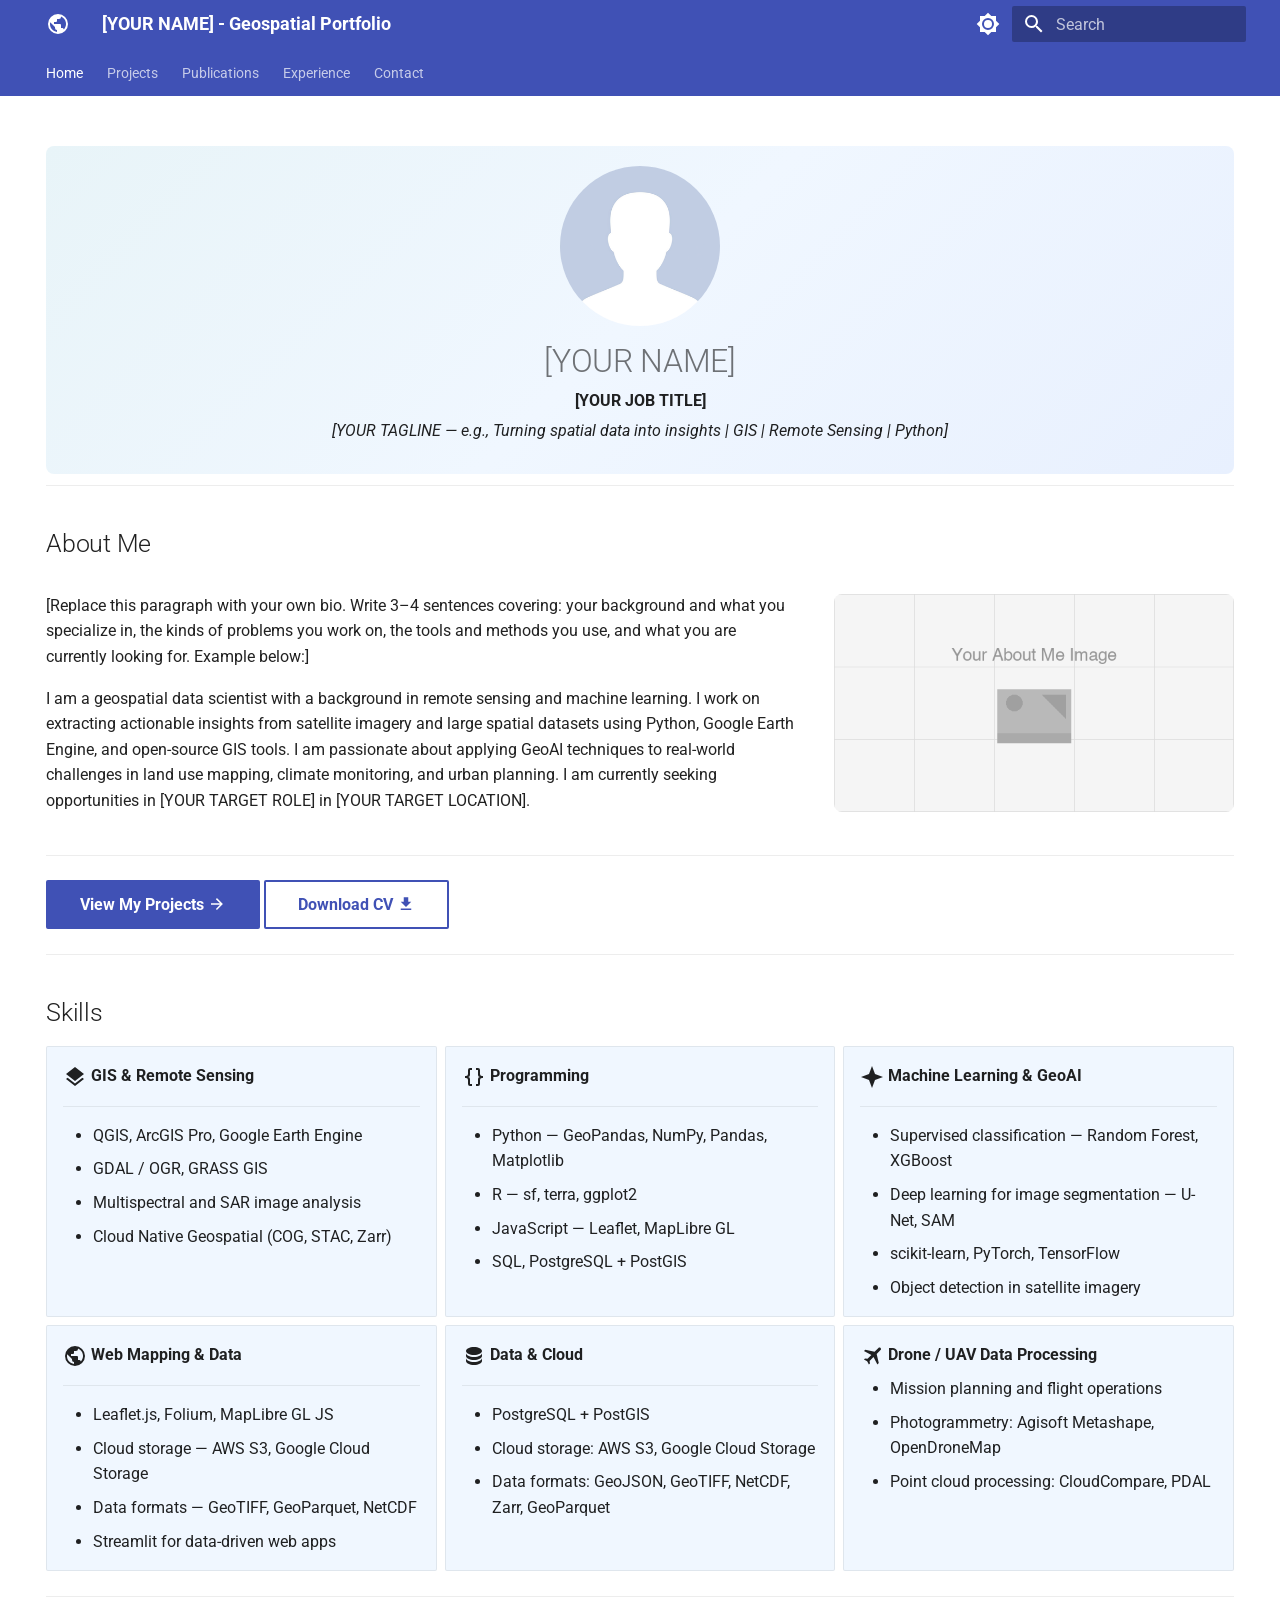
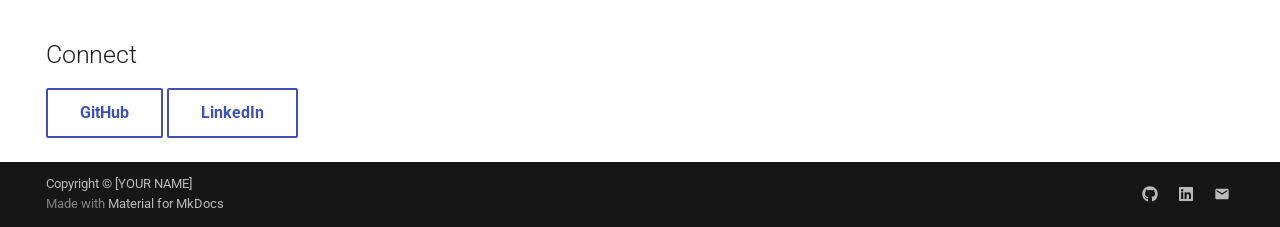
==== commit 8d2f6e5c: "Deployed 693eb8b with MkDocs version: 1.6.1" ====
--- a/index.html
+++ b/index.html
@@ -887,6 +887,10 @@
     <div class="md-footer-meta__inner md-grid">
       <div class="md-copyright">
   
+    <div class="md-copyright__highlight">
+      Copyright &copy; [YOUR NAME]
+    </div>
+  
   
     Made with
     <a href="https://squidfunk.github.io/mkdocs-material/" target="_blank" rel="noopener">
@@ -895,6 +899,41 @@
   
 </div>
       
+        
+<div class="md-social">
+  
+    
+    
+    
+    
+      
+      
+    
+    <a href="https://github.com/[YOUR-GITHUB-USERNAME]" target="_blank" rel="noopener" title="github.com" class="md-social__link">
+      <svg xmlns="http://www.w3.org/2000/svg" viewBox="0 0 512 512"><!--! Font Awesome Free 7.1.0 by @fontawesome - https://fontawesome.com License - https://fontawesome.com/license/free (Icons: CC BY 4.0, Fonts: SIL OFL 1.1, Code: MIT License) Copyright 2025 Fonticons, Inc.--><path d="M173.9 397.4c0 2-2.3 3.6-5.2 3.6-3.3.3-5.6-1.3-5.6-3.6 0-2 2.3-3.6 5.2-3.6 3-.3 5.6 1.3 5.6 3.6m-31.1-4.5c-.7 2 1.3 4.3 4.3 4.9 2.6 1 5.6 0 6.2-2s-1.3-4.3-4.3-5.2c-2.6-.7-5.5.3-6.2 2.3m44.2-1.7c-2.9.7-4.9 2.6-4.6 4.9.3 2 2.9 3.3 5.9 2.6 2.9-.7 4.9-2.6 4.6-4.6-.3-1.9-3-3.2-5.9-2.9M252.8 8C114.1 8 8 113.3 8 252c0 110.9 69.8 205.8 169.5 239.2 12.8 2.3 17.3-5.6 17.3-12.1 0-6.2-.3-40.4-.3-61.4 0 0-70 15-84.7-29.8 0 0-11.4-29.1-27.8-36.6 0 0-22.9-15.7 1.6-15.4 0 0 24.9 2 38.6 25.8 21.9 38.6 58.6 27.5 72.9 20.9 2.3-16 8.8-27.1 16-33.7-55.9-6.2-112.3-14.3-112.3-110.5 0-27.5 7.6-41.3 23.6-58.9-2.6-6.5-11.1-33.3 2.6-67.9 20.9-6.5 69 27 69 27 20-5.6 41.5-8.5 62.8-8.5s42.8 2.9 62.8 8.5c0 0 48.1-33.6 69-27 13.7 34.7 5.2 61.4 2.6 67.9 16 17.7 25.8 31.5 25.8 58.9 0 96.5-58.9 104.2-114.8 110.5 9.2 7.9 17 22.9 17 46.4 0 33.7-.3 75.4-.3 83.6 0 6.5 4.6 14.4 17.3 12.1C436.2 457.8 504 362.9 504 252 504 113.3 391.5 8 252.8 8M105.2 352.9c-1.3 1-1 3.3.7 5.2 1.6 1.6 3.9 2.3 5.2 1 1.3-1 1-3.3-.7-5.2-1.6-1.6-3.9-2.3-5.2-1m-10.8-8.1c-.7 1.3.3 2.9 2.3 3.9 1.6 1 3.6.7 4.3-.7.7-1.3-.3-2.9-2.3-3.9-2-.6-3.6-.3-4.3.7m32.4 35.6c-1.6 1.3-1 4.3 1.3 6.2 2.3 2.3 5.2 2.6 6.5 1 1.3-1.3.7-4.3-1.3-6.2-2.2-2.3-5.2-2.6-6.5-1m-11.4-14.7c-1.6 1-1.6 3.6 0 5.9s4.3 3.3 5.6 2.3c1.6-1.3 1.6-3.9 0-6.2-1.4-2.3-4-3.3-5.6-2"/></svg>
+    </a>
+  
+    
+    
+    
+    
+      
+      
+    
+    <a href="https://linkedin.com/in/[YOUR-LINKEDIN-USERNAME]" target="_blank" rel="noopener" title="linkedin.com" class="md-social__link">
+      <svg xmlns="http://www.w3.org/2000/svg" viewBox="0 0 448 512"><!--! Font Awesome Free 7.1.0 by @fontawesome - https://fontawesome.com License - https://fontawesome.com/license/free (Icons: CC BY 4.0, Fonts: SIL OFL 1.1, Code: MIT License) Copyright 2025 Fonticons, Inc.--><path d="M416 32H31.9C14.3 32 0 46.5 0 64.3v383.4C0 465.5 14.3 480 31.9 480H416c17.6 0 32-14.5 32-32.3V64.3c0-17.8-14.4-32.3-32-32.3M135.4 416H69V202.2h66.5V416zM102.2 96a38.5 38.5 0 1 1 0 77 38.5 38.5 0 1 1 0-77m282.1 320h-66.4V312c0-24.8-.5-56.7-34.5-56.7-34.6 0-39.9 27-39.9 54.9V416h-66.4V202.2h63.7v29.2h.9c8.9-16.8 30.6-34.5 62.9-34.5 67.2 0 79.7 44.3 79.7 101.9z"/></svg>
+    </a>
+  
+    
+    
+    
+    
+    <a href="mailto:[YOUR-EMAIL-ADDRESS]" target="_blank" rel="noopener" title="" class="md-social__link">
+      <svg xmlns="http://www.w3.org/2000/svg" viewBox="0 0 24 24"><path d="m20 8-8 5-8-5V6l8 5 8-5m0-2H4c-1.11 0-2 .89-2 2v12a2 2 0 0 0 2 2h16a2 2 0 0 0 2-2V6a2 2 0 0 0-2-2"/></svg>
+    </a>
+  
+</div>
+      
     </div>
   </div>
 </footer>
--- a/assets/css/extra.css
+++ b/assets/css/extra.css
@@ -11,7 +11,9 @@
 /* Hero section on the Home page */
 .hero {
   text-align: center;
-  padding: 0 0 0 0;
+  padding: 1rem 1rem 1.25rem 1rem;
+  background: linear-gradient(135deg, #e8f4f8 0%, #f0f7ff 50%, #e8f0fe 100%);
+  border-radius: 8px;
 }
 
 .hero h1 {
@@ -58,11 +60,44 @@
   }
 }
 
+/* Timeline on the Experience page */
+.timeline {
+  padding-left: 1.75rem;
+  border-left: 3px solid var(--md-primary-fg-color--light);
+}
+
+.timeline-entry {
+  position: relative;
+  margin-bottom: 1.75rem;
+}
+
+.timeline-entry::before {
+  content: '';
+  position: absolute;
+  left: -2.2rem;
+  top: 0.45rem;
+  width: 0.9rem;
+  height: 0.9rem;
+  border-radius: 50%;
+  background-color: var(--md-primary-fg-color);
+  border: 2px solid var(--md-default-bg-color);
+}
+
+.timeline-entry h3 {
+  margin-top: 0;
+}
+
+/* Skills grid cards on the Home page */
+.md-typeset .grid.cards > ul > li {
+  background-color: #f0f7ff;
+}
+
 /* Project cards on the Projects gallery page */
 .project-card {
   border: 1px solid var(--md-default-fg-color--lightest);
   border-radius: 8px;
   padding: 1rem;
+  background-color: #f0f7ff;
   transition: box-shadow 0.2s;
 }
 
